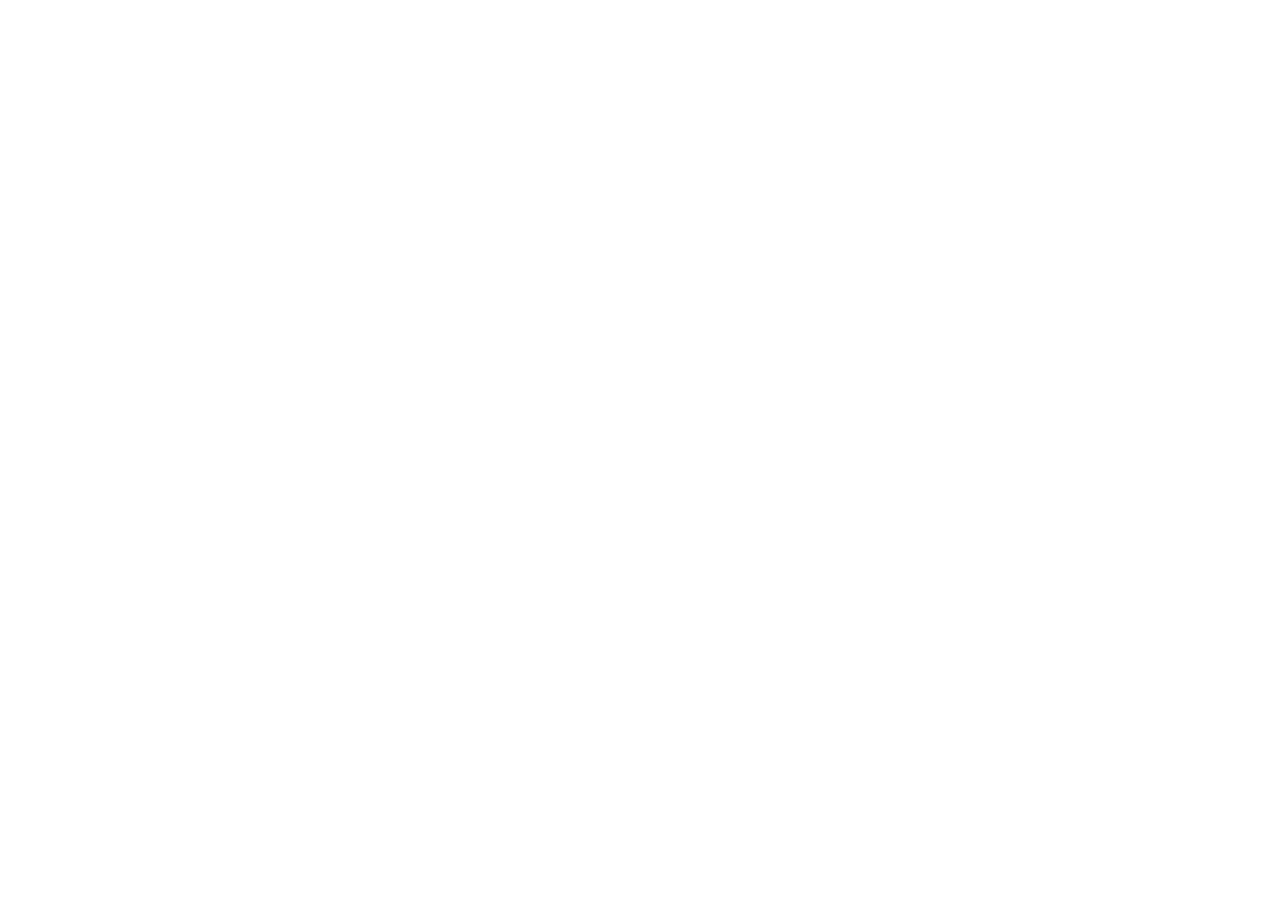
==== index.html @ 11cb733c "Initial commit" ====
<!doctype html>
<html lang="en">
  <head>
    <meta charset="UTF-8" />
    <meta name="viewport" content="width=device-width, initial-scale=1.0" />
    <title>Karthikesan Agencies - FMCG Distributor TR Pattinam-Karaikal</title>
    <meta name="description" content="Karthikesan Agencies - Trusted FMCG distributor in Tamil Nadu. Bovonto, soft drinks, water bottles, chips &amp; ghee wholesale supply.">
    <meta name="author" content="Karthikesan Agencies" />
    <link rel="icon" href="/favicon.svg" type="image/svg+xml" />
    
    <meta property="og:type" content="website" />
    <meta property="og:title" content="Karthikesan Agencies - FMCG Distributor TR Pattinam-Karaikal">
  <meta name="twitter:title" content="Karthikesan Agencies - FMCG Distributor TR Pattinam-Karaikal">
  <meta property="og:description" content="Karthikesan Agencies - Trusted FMCG distributor in Tamil Nadu. Bovonto, soft drinks, water bottles, chips &amp; ghee wholesale supply.">
  <meta name="twitter:description" content="Karthikesan Agencies - Trusted FMCG distributor in Tamil Nadu. Bovonto, soft drinks, water bottles, chips &amp; ghee wholesale supply.">
  <meta property="og:image" content="https://pub-bb2e103a32db4e198524a2e9ed8f35b4.r2.dev/fdd328a5-349e-4cf9-bf21-a97ecc5577e6/id-preview-b734f103--befd680b-06f1-46b5-8416-c0ca4fc99c81.lovable.app-1775969125852.png">
  <meta name="twitter:image" content="https://pub-bb2e103a32db4e198524a2e9ed8f35b4.r2.dev/fdd328a5-349e-4cf9-bf21-a97ecc5577e6/id-preview-b734f103--befd680b-06f1-46b5-8416-c0ca4fc99c81.lovable.app-1775969125852.png">
  <meta name="twitter:card" content="summary_large_image">
</head>

  <body>
    <div id="root"></div>
    <script type="module" src="/src/main.tsx"></script>
  </body>
</html>
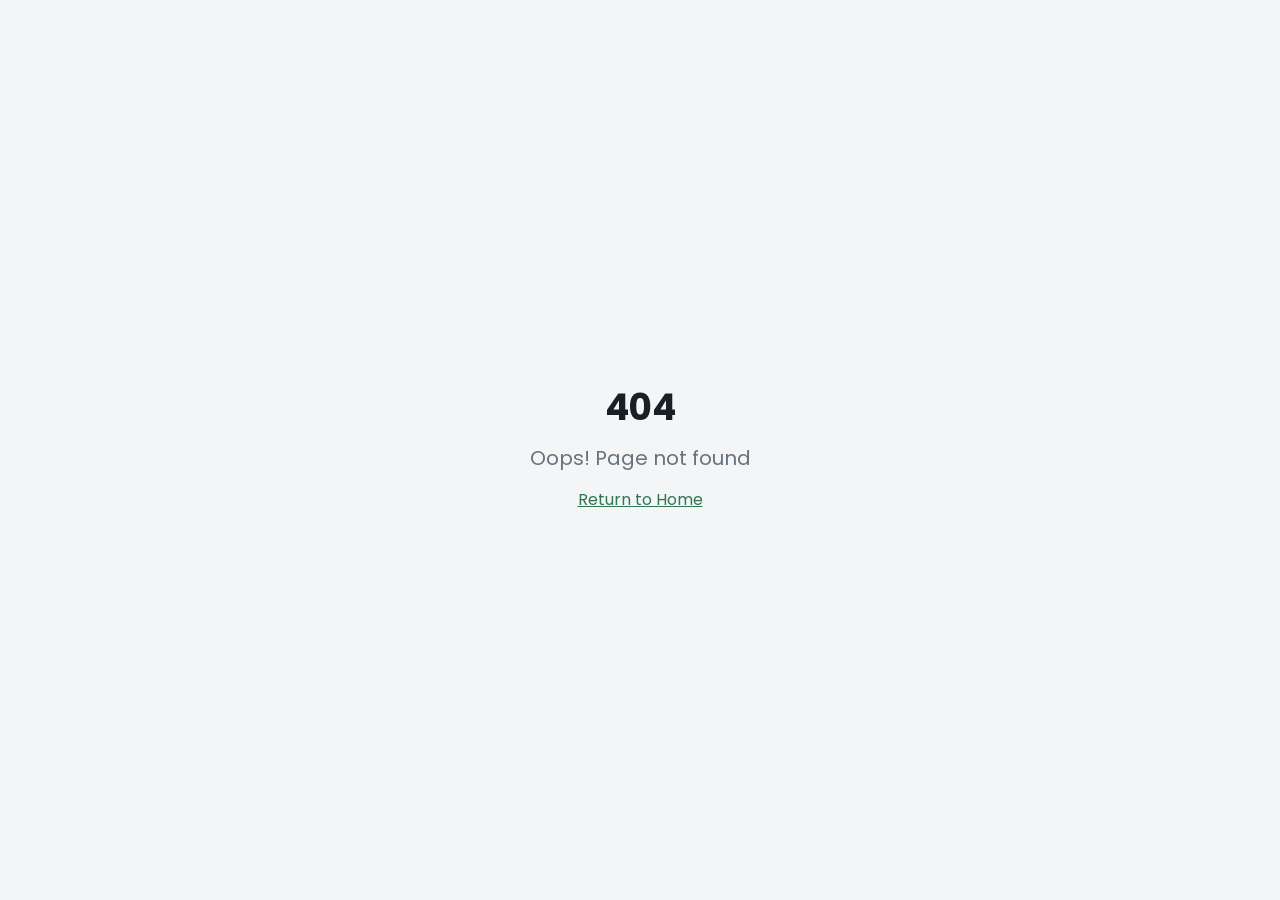
==== commit 0876d1a8: "Updates" ====
--- a/index.html
+++ b/index.html
@@ -1,25 +1,27 @@
-<!doctype html>
-<html lang="en">
-  <head>
-    <meta charset="UTF-8" />
-    <meta name="viewport" content="width=device-width, initial-scale=1.0" />
-    <title>Karthikesan Agencies - FMCG Distributor TR Pattinam-Karaikal</title>
-    <meta name="description" content="Karthikesan Agencies - Trusted FMCG distributor in Tamil Nadu. Bovonto, soft drinks, water bottles, chips &amp; ghee wholesale supply.">
-    <meta name="author" content="Karthikesan Agencies" />
-    <link rel="icon" href="/favicon.svg" type="image/svg+xml" />
-    
-    <meta property="og:type" content="website" />
-    <meta property="og:title" content="Karthikesan Agencies - FMCG Distributor TR Pattinam-Karaikal">
-  <meta name="twitter:title" content="Karthikesan Agencies - FMCG Distributor TR Pattinam-Karaikal">
-  <meta property="og:description" content="Karthikesan Agencies - Trusted FMCG distributor in Tamil Nadu. Bovonto, soft drinks, water bottles, chips &amp; ghee wholesale supply.">
-  <meta name="twitter:description" content="Karthikesan Agencies - Trusted FMCG distributor in Tamil Nadu. Bovonto, soft drinks, water bottles, chips &amp; ghee wholesale supply.">
-  <meta property="og:image" content="https://pub-bb2e103a32db4e198524a2e9ed8f35b4.r2.dev/fdd328a5-349e-4cf9-bf21-a97ecc5577e6/id-preview-b734f103--befd680b-06f1-46b5-8416-c0ca4fc99c81.lovable.app-1775969125852.png">
-  <meta name="twitter:image" content="https://pub-bb2e103a32db4e198524a2e9ed8f35b4.r2.dev/fdd328a5-349e-4cf9-bf21-a97ecc5577e6/id-preview-b734f103--befd680b-06f1-46b5-8416-c0ca4fc99c81.lovable.app-1775969125852.png">
-  <meta name="twitter:card" content="summary_large_image">
-</head>
-
-  <body>
-    <div id="root"></div>
-    <script type="module" src="/src/main.tsx"></script>
-  </body>
-</html>
+<!doctype html>
+<html lang="en">
+  <head>
+    <meta charset="UTF-8" />
+    <meta name="viewport" content="width=device-width, initial-scale=1.0" />
+    <title>Karthikesan Agencies - FMCG Distributor TR Pattinam-Karaikal</title>
+    <meta name="description" content="Karthikesan Agencies - Trusted FMCG distributor in Tamil Nadu. Bovonto, soft drinks, water bottles, chips &amp; ghee wholesale supply.">
+    <meta name="author" content="Karthikesan Agencies" />
+    <link rel="icon" href="/favicon.svg" type="image/svg+xml" />
+    
+    <meta property="og:type" content="website" />
+    <meta property="og:title" content="Karthikesan Agencies - FMCG Distributor TR Pattinam-Karaikal">
+  <meta name="twitter:title" content="Karthikesan Agencies - FMCG Distributor TR Pattinam-Karaikal">
+  <meta property="og:description" content="Karthikesan Agencies - Trusted FMCG distributor in Tamil Nadu. Bovonto, soft drinks, water bottles, chips &amp; ghee wholesale supply.">
+  <meta name="twitter:description" content="Karthikesan Agencies - Trusted FMCG distributor in Tamil Nadu. Bovonto, soft drinks, water bottles, chips &amp; ghee wholesale supply.">
+  <meta property="og:image" content="https://pub-bb2e103a32db4e198524a2e9ed8f35b4.r2.dev/fdd328a5-349e-4cf9-bf21-a97ecc5577e6/id-preview-b734f103--befd680b-06f1-46b5-8416-c0ca4fc99c81.lovable.app-1775969125852.png">
+  <meta name="twitter:image" content="https://pub-bb2e103a32db4e198524a2e9ed8f35b4.r2.dev/fdd328a5-349e-4cf9-bf21-a97ecc5577e6/id-preview-b734f103--befd680b-06f1-46b5-8416-c0ca4fc99c81.lovable.app-1775969125852.png">
+  <meta name="twitter:card" content="summary_large_image">
+  <script type="module" crossorigin src="/assets/index-CXniD3hO.js"></script>
+  <link rel="stylesheet" crossorigin href="/assets/index-Bxr31HHM.css">
+</head>
+
+  <body>
+    <div id="root"></div>+
+  </body>
+</html>
--- a/assets/index-Bxr31HHM.css
+++ b/assets/index-Bxr31HHM.css
@@ -0,0 +1 @@
+@import"https://fonts.googleapis.com/css2?family=Poppins:wght@400;500;600;700;800&display=swap";*,:before,:after{--tw-border-spacing-x: 0;--tw-border-spacing-y: 0;--tw-translate-x: 0;--tw-translate-y: 0;--tw-rotate: 0;--tw-skew-x: 0;--tw-skew-y: 0;--tw-scale-x: 1;--tw-scale-y: 1;--tw-pan-x: ;--tw-pan-y: ;--tw-pinch-zoom: ;--tw-scroll-snap-strictness: proximity;--tw-gradient-from-position: ;--tw-gradient-via-position: ;--tw-gradient-to-position: ;--tw-ordinal: ;--tw-slashed-zero: ;--tw-numeric-figure: ;--tw-numeric-spacing: ;--tw-numeric-fraction: ;--tw-ring-inset: ;--tw-ring-offset-width: 0px;--tw-ring-offset-color: #fff;--tw-ring-color: rgb(59 130 246 / .5);--tw-ring-offset-shadow: 0 0 #0000;--tw-ring-shadow: 0 0 #0000;--tw-shadow: 0 0 #0000;--tw-shadow-colored: 0 0 #0000;--tw-blur: ;--tw-brightness: ;--tw-contrast: ;--tw-grayscale: ;--tw-hue-rotate: ;--tw-invert: ;--tw-saturate: ;--tw-sepia: ;--tw-drop-shadow: ;--tw-backdrop-blur: ;--tw-backdrop-brightness: ;--tw-backdrop-contrast: ;--tw-backdrop-grayscale: ;--tw-backdrop-hue-rotate: ;--tw-backdrop-invert: ;--tw-backdrop-opacity: ;--tw-backdrop-saturate: ;--tw-backdrop-sepia: ;--tw-contain-size: ;--tw-contain-layout: ;--tw-contain-paint: ;--tw-contain-style: }::backdrop{--tw-border-spacing-x: 0;--tw-border-spacing-y: 0;--tw-translate-x: 0;--tw-translate-y: 0;--tw-rotate: 0;--tw-skew-x: 0;--tw-skew-y: 0;--tw-scale-x: 1;--tw-scale-y: 1;--tw-pan-x: ;--tw-pan-y: ;--tw-pinch-zoom: ;--tw-scroll-snap-strictness: proximity;--tw-gradient-from-position: ;--tw-gradient-via-position: ;--tw-gradient-to-position: ;--tw-ordinal: ;--tw-slashed-zero: ;--tw-numeric-figure: ;--tw-numeric-spacing: ;--tw-numeric-fraction: ;--tw-ring-inset: ;--tw-ring-offset-width: 0px;--tw-ring-offset-color: #fff;--tw-ring-color: rgb(59 130 246 / .5);--tw-ring-offset-shadow: 0 0 #0000;--tw-ring-shadow: 0 0 #0000;--tw-shadow: 0 0 #0000;--tw-shadow-colored: 0 0 #0000;--tw-blur: ;--tw-brightness: ;--tw-contrast: ;--tw-grayscale: ;--tw-hue-rotate: ;--tw-invert: ;--tw-saturate: ;--tw-sepia: ;--tw-drop-shadow: ;--tw-backdrop-blur: ;--tw-backdrop-brightness: ;--tw-backdrop-contrast: ;--tw-backdrop-grayscale: ;--tw-backdrop-hue-rotate: ;--tw-backdrop-invert: ;--tw-backdrop-opacity: ;--tw-backdrop-saturate: ;--tw-backdrop-sepia: ;--tw-contain-size: ;--tw-contain-layout: ;--tw-contain-paint: ;--tw-contain-style: }*,:before,:after{box-sizing:border-box;border-width:0;border-style:solid;border-color:#e5e7eb}:before,:after{--tw-content: ""}html,:host{line-height:1.5;-webkit-text-size-adjust:100%;-moz-tab-size:4;-o-tab-size:4;tab-size:4;font-family:Poppins,sans-serif;font-feature-settings:normal;font-variation-settings:normal;-webkit-tap-highlight-color:transparent}body{margin:0;line-height:inherit}hr{height:0;color:inherit;border-top-width:1px}abbr:where([title]){-webkit-text-decoration:underline dotted;text-decoration:underline dotted}h1,h2,h3,h4,h5,h6{font-size:inherit;font-weight:inherit}a{color:inherit;text-decoration:inherit}b,strong{font-weight:bolder}code,kbd,samp,pre{font-family:ui-monospace,SFMono-Regular,Menlo,Monaco,Consolas,Liberation Mono,Courier New,monospace;font-feature-settings:normal;font-variation-settings:normal;font-size:1em}small{font-size:80%}sub,sup{font-size:75%;line-height:0;position:relative;vertical-align:baseline}sub{bottom:-.25em}sup{top:-.5em}table{text-indent:0;border-color:inherit;border-collapse:collapse}button,input,optgroup,select,textarea{font-family:inherit;font-feature-settings:inherit;font-variation-settings:inherit;font-size:100%;font-weight:inherit;line-height:inherit;letter-spacing:inherit;color:inherit;margin:0;padding:0}button,select{text-transform:none}button,input:where([type=button]),input:where([type=reset]),input:where([type=submit]){-webkit-appearance:button;background-color:transparent;background-image:none}:-moz-focusring{outline:auto}:-moz-ui-invalid{box-shadow:none}progress{vertical-align:baseline}::-webkit-inner-spin-button,::-webkit-outer-spin-button{height:auto}[type=search]{-webkit-appearance:textfield;outline-offset:-2px}::-webkit-search-decoration{-webkit-appearance:none}::-webkit-file-upload-button{-webkit-appearance:button;font:inherit}summary{display:list-item}blockquote,dl,dd,h1,h2,h3,h4,h5,h6,hr,figure,p,pre{margin:0}fieldset{margin:0;padding:0}legend{padding:0}ol,ul,menu{list-style:none;margin:0;padding:0}dialog{padding:0}textarea{resize:vertical}input::-moz-placeholder,textarea::-moz-placeholder{opacity:1;color:#9ca3af}input::placeholder,textarea::placeholder{opacity:1;color:#9ca3af}button,[role=button]{cursor:pointer}:disabled{cursor:default}img,svg,video,canvas,audio,iframe,embed,object{display:block;vertical-align:middle}img,video{max-width:100%;height:auto}[hidden]:where(:not([hidden=until-found])){display:none}:root{--background: 0 0% 100%;--foreground: 210 20% 12%;--card: 0 0% 100%;--card-foreground: 210 20% 12%;--popover: 0 0% 100%;--popover-foreground: 210 20% 12%;--primary: 152 44% 32%;--primary-foreground: 0 0% 100%;--secondary: 210 16% 93%;--secondary-foreground: 210 20% 12%;--muted: 210 14% 96%;--muted-foreground: 210 10% 45%;--accent: 152 30% 94%;--accent-foreground: 152 44% 25%;--destructive: 0 84% 60%;--destructive-foreground: 0 0% 100%;--border: 210 14% 90%;--input: 210 14% 90%;--ring: 152 44% 32%;--radius: .75rem;--whatsapp: 142 70% 45%;--whatsapp-foreground: 0 0% 100%;--hero-gradient: linear-gradient(160deg, hsl(152 44% 28%), hsl(160 38% 18%));--sidebar-background: 0 0% 98%;--sidebar-foreground: 240 5.3% 26.1%;--sidebar-primary: 240 5.9% 10%;--sidebar-primary-foreground: 0 0% 98%;--sidebar-accent: 240 4.8% 95.9%;--sidebar-accent-foreground: 240 5.9% 10%;--sidebar-border: 220 13% 91%;--sidebar-ring: 217.2 91.2% 59.8%}*{border-color:hsl(var(--border))}body{background-color:hsl(var(--background));font-family:Poppins,sans-serif;color:hsl(var(--foreground));-webkit-font-smoothing:antialiased;-moz-osx-font-smoothing:grayscale}h1,h2,h3,h4,h5,h6{letter-spacing:-.025em}.container{width:100%;margin-right:auto;margin-left:auto;padding-right:2rem;padding-left:2rem}@media (min-width: 1400px){.container{max-width:1400px}}.sr-only{position:absolute;width:1px;height:1px;padding:0;margin:-1px;overflow:hidden;clip:rect(0,0,0,0);white-space:nowrap;border-width:0}.pointer-events-none{pointer-events:none}.pointer-events-auto{pointer-events:auto}.visible{visibility:visible}.invisible{visibility:hidden}.fixed{position:fixed}.absolute{position:absolute}.relative{position:relative}.inset-0{top:0;right:0;bottom:0;left:0}.inset-x-0{left:0;right:0}.inset-y-0{top:0;bottom:0}.-bottom-12{bottom:-3rem}.-left-12{left:-3rem}.-right-12{right:-3rem}.-top-12{top:-3rem}.bottom-0{bottom:0}.left-0{left:0}.left-1{left:.25rem}.left-1\/2{left:50%}.left-2{left:.5rem}.left-\[50\%\]{left:50%}.right-0{right:0}.right-1{right:.25rem}.right-2{right:.5rem}.right-3{right:.75rem}.right-4{right:1rem}.top-0{top:0}.top-1\.5{top:.375rem}.top-1\/2{top:50%}.top-2{top:.5rem}.top-3\.5{top:.875rem}.top-4{top:1rem}.top-\[1px\]{top:1px}.top-\[50\%\]{top:50%}.top-\[60\%\]{top:60%}.top-full{top:100%}.z-10{z-index:10}.z-20{z-index:20}.z-50{z-index:50}.z-\[100\]{z-index:100}.z-\[1\]{z-index:1}.-mx-1{margin-left:-.25rem;margin-right:-.25rem}.mx-2{margin-left:.5rem;margin-right:.5rem}.mx-3\.5{margin-left:.875rem;margin-right:.875rem}.mx-auto{margin-left:auto;margin-right:auto}.my-0\.5{margin-top:.125rem;margin-bottom:.125rem}.my-1{margin-top:.25rem;margin-bottom:.25rem}.-ml-4{margin-left:-1rem}.-mt-4{margin-top:-1rem}.mb-1{margin-bottom:.25rem}.mb-10{margin-bottom:2.5rem}.mb-12{margin-bottom:3rem}.mb-14{margin-bottom:3.5rem}.mb-16{margin-bottom:4rem}.mb-2{margin-bottom:.5rem}.mb-3{margin-bottom:.75rem}.mb-4{margin-bottom:1rem}.mb-5{margin-bottom:1.25rem}.mb-6{margin-bottom:1.5rem}.ml-1{margin-left:.25rem}.ml-auto{margin-left:auto}.mr-2{margin-right:.5rem}.mt-0\.5{margin-top:.125rem}.mt-1{margin-top:.25rem}.mt-1\.5{margin-top:.375rem}.mt-2{margin-top:.5rem}.mt-24{margin-top:6rem}.mt-3{margin-top:.75rem}.mt-4{margin-top:1rem}.mt-5{margin-top:1.25rem}.mt-auto{margin-top:auto}.block{display:block}.inline-block{display:inline-block}.flex{display:flex}.inline-flex{display:inline-flex}.table{display:table}.grid{display:grid}.hidden{display:none}.aspect-square{aspect-ratio:1 / 1}.aspect-video{aspect-ratio:16 / 9}.size-4{width:1rem;height:1rem}.h-1\.5{height:.375rem}.h-10{height:2.5rem}.h-11{height:2.75rem}.h-12{height:3rem}.h-14{height:3.5rem}.h-16{height:4rem}.h-2{height:.5rem}.h-2\.5{height:.625rem}.h-3{height:.75rem}.h-3\.5{height:.875rem}.h-4{height:1rem}.h-5{height:1.25rem}.h-6{height:1.5rem}.h-7{height:1.75rem}.h-8{height:2rem}.h-9{height:2.25rem}.h-\[1px\]{height:1px}.h-\[var\(--radix-navigation-menu-viewport-height\)\]{height:var(--radix-navigation-menu-viewport-height)}.h-\[var\(--radix-select-trigger-height\)\]{height:var(--radix-select-trigger-height)}.h-auto{height:auto}.h-full{height:100%}.h-px{height:1px}.h-svh{height:100svh}.max-h-96{max-height:24rem}.max-h-\[300px\]{max-height:300px}.max-h-screen{max-height:100vh}.min-h-0{min-height:0px}.min-h-\[300px\]{min-height:300px}.min-h-\[80px\]{min-height:80px}.min-h-screen{min-height:100vh}.min-h-svh{min-height:100svh}.w-0{width:0px}.w-1{width:.25rem}.w-10{width:2.5rem}.w-11{width:2.75rem}.w-14{width:3.5rem}.w-16{width:4rem}.w-2{width:.5rem}.w-2\.5{width:.625rem}.w-3{width:.75rem}.w-3\.5{width:.875rem}.w-3\/4{width:75%}.w-4{width:1rem}.w-5{width:1.25rem}.w-64{width:16rem}.w-7{width:1.75rem}.w-72{width:18rem}.w-8{width:2rem}.w-9{width:2.25rem}.w-\[--sidebar-width\]{width:var(--sidebar-width)}.w-\[100px\]{width:100px}.w-\[1px\]{width:1px}.w-auto{width:auto}.w-full{width:100%}.w-max{width:-moz-max-content;width:max-content}.w-px{width:1px}.min-w-0{min-width:0px}.min-w-5{min-width:1.25rem}.min-w-\[12rem\]{min-width:12rem}.min-w-\[8rem\]{min-width:8rem}.min-w-\[var\(--radix-select-trigger-width\)\]{min-width:var(--radix-select-trigger-width)}.max-w-2xl{max-width:42rem}.max-w-3xl{max-width:48rem}.max-w-4xl{max-width:56rem}.max-w-5xl{max-width:64rem}.max-w-6xl{max-width:72rem}.max-w-\[--skeleton-width\]{max-width:var(--skeleton-width)}.max-w-lg{max-width:32rem}.max-w-max{max-width:-moz-max-content;max-width:max-content}.flex-1{flex:1 1 0%}.flex-\[0_0_100\%\]{flex:0 0 100%}.shrink-0{flex-shrink:0}.grow{flex-grow:1}.grow-0{flex-grow:0}.basis-full{flex-basis:100%}.caption-bottom{caption-side:bottom}.border-collapse{border-collapse:collapse}.-translate-x-1\/2{--tw-translate-x: -50%;transform:translate(var(--tw-translate-x),var(--tw-translate-y)) rotate(var(--tw-rotate)) skew(var(--tw-skew-x)) skewY(var(--tw-skew-y)) scaleX(var(--tw-scale-x)) scaleY(var(--tw-scale-y))}.-translate-x-px{--tw-translate-x: -1px;transform:translate(var(--tw-translate-x),var(--tw-translate-y)) rotate(var(--tw-rotate)) skew(var(--tw-skew-x)) skewY(var(--tw-skew-y)) scaleX(var(--tw-scale-x)) scaleY(var(--tw-scale-y))}.-translate-y-1\/2{--tw-translate-y: -50%;transform:translate(var(--tw-translate-x),var(--tw-translate-y)) rotate(var(--tw-rotate)) skew(var(--tw-skew-x)) skewY(var(--tw-skew-y)) scaleX(var(--tw-scale-x)) scaleY(var(--tw-scale-y))}.translate-x-\[-50\%\]{--tw-translate-x: -50%;transform:translate(var(--tw-translate-x),var(--tw-translate-y)) rotate(var(--tw-rotate)) skew(var(--tw-skew-x)) skewY(var(--tw-skew-y)) scaleX(var(--tw-scale-x)) scaleY(var(--tw-scale-y))}.translate-x-px{--tw-translate-x: 1px;transform:translate(var(--tw-translate-x),var(--tw-translate-y)) rotate(var(--tw-rotate)) skew(var(--tw-skew-x)) skewY(var(--tw-skew-y)) scaleX(var(--tw-scale-x)) scaleY(var(--tw-scale-y))}.translate-y-\[-50\%\]{--tw-translate-y: -50%;transform:translate(var(--tw-translate-x),var(--tw-translate-y)) rotate(var(--tw-rotate)) skew(var(--tw-skew-x)) skewY(var(--tw-skew-y)) scaleX(var(--tw-scale-x)) scaleY(var(--tw-scale-y))}.rotate-45{--tw-rotate: 45deg;transform:translate(var(--tw-translate-x),var(--tw-translate-y)) rotate(var(--tw-rotate)) skew(var(--tw-skew-x)) skewY(var(--tw-skew-y)) scaleX(var(--tw-scale-x)) scaleY(var(--tw-scale-y))}.rotate-90{--tw-rotate: 90deg;transform:translate(var(--tw-translate-x),var(--tw-translate-y)) rotate(var(--tw-rotate)) skew(var(--tw-skew-x)) skewY(var(--tw-skew-y)) scaleX(var(--tw-scale-x)) scaleY(var(--tw-scale-y))}.scale-100{--tw-scale-x: 1;--tw-scale-y: 1;transform:translate(var(--tw-translate-x),var(--tw-translate-y)) rotate(var(--tw-rotate)) skew(var(--tw-skew-x)) skewY(var(--tw-skew-y)) scaleX(var(--tw-scale-x)) scaleY(var(--tw-scale-y))}.transform{transform:translate(var(--tw-translate-x),var(--tw-translate-y)) rotate(var(--tw-rotate)) skew(var(--tw-skew-x)) skewY(var(--tw-skew-y)) scaleX(var(--tw-scale-x)) scaleY(var(--tw-scale-y))}@keyframes pulse{50%{opacity:.5}}.animate-pulse{animation:pulse 2s cubic-bezier(.4,0,.6,1) infinite}.cursor-default{cursor:default}.cursor-pointer{cursor:pointer}.touch-none{touch-action:none}.select-none{-webkit-user-select:none;-moz-user-select:none;user-select:none}.list-none{list-style-type:none}.grid-cols-1{grid-template-columns:repeat(1,minmax(0,1fr))}.grid-cols-2{grid-template-columns:repeat(2,minmax(0,1fr))}.flex-row{flex-direction:row}.flex-col{flex-direction:column}.flex-col-reverse{flex-direction:column-reverse}.flex-wrap{flex-wrap:wrap}.items-start{align-items:flex-start}.items-end{align-items:flex-end}.items-center{align-items:center}.items-stretch{align-items:stretch}.justify-center{justify-content:center}.justify-between{justify-content:space-between}.gap-1{gap:.25rem}.gap-1\.5{gap:.375rem}.gap-10{gap:2.5rem}.gap-2{gap:.5rem}.gap-2\.5{gap:.625rem}.gap-3{gap:.75rem}.gap-4{gap:1rem}.gap-5{gap:1.25rem}.gap-6{gap:1.5rem}.gap-8{gap:2rem}.gap-x-6{-moz-column-gap:1.5rem;column-gap:1.5rem}.gap-y-3{row-gap:.75rem}.space-x-1>:not([hidden])~:not([hidden]){--tw-space-x-reverse: 0;margin-right:calc(.25rem * var(--tw-space-x-reverse));margin-left:calc(.25rem * calc(1 - var(--tw-space-x-reverse)))}.space-x-4>:not([hidden])~:not([hidden]){--tw-space-x-reverse: 0;margin-right:calc(1rem * var(--tw-space-x-reverse));margin-left:calc(1rem * calc(1 - var(--tw-space-x-reverse)))}.space-y-1>:not([hidden])~:not([hidden]){--tw-space-y-reverse: 0;margin-top:calc(.25rem * calc(1 - var(--tw-space-y-reverse)));margin-bottom:calc(.25rem * var(--tw-space-y-reverse))}.space-y-1\.5>:not([hidden])~:not([hidden]){--tw-space-y-reverse: 0;margin-top:calc(.375rem * calc(1 - var(--tw-space-y-reverse)));margin-bottom:calc(.375rem * var(--tw-space-y-reverse))}.space-y-2>:not([hidden])~:not([hidden]){--tw-space-y-reverse: 0;margin-top:calc(.5rem * calc(1 - var(--tw-space-y-reverse)));margin-bottom:calc(.5rem * var(--tw-space-y-reverse))}.space-y-24>:not([hidden])~:not([hidden]){--tw-space-y-reverse: 0;margin-top:calc(6rem * calc(1 - var(--tw-space-y-reverse)));margin-bottom:calc(6rem * var(--tw-space-y-reverse))}.space-y-3>:not([hidden])~:not([hidden]){--tw-space-y-reverse: 0;margin-top:calc(.75rem * calc(1 - var(--tw-space-y-reverse)));margin-bottom:calc(.75rem * var(--tw-space-y-reverse))}.space-y-4>:not([hidden])~:not([hidden]){--tw-space-y-reverse: 0;margin-top:calc(1rem * calc(1 - var(--tw-space-y-reverse)));margin-bottom:calc(1rem * var(--tw-space-y-reverse))}.space-y-5>:not([hidden])~:not([hidden]){--tw-space-y-reverse: 0;margin-top:calc(1.25rem * calc(1 - var(--tw-space-y-reverse)));margin-bottom:calc(1.25rem * var(--tw-space-y-reverse))}.space-y-7>:not([hidden])~:not([hidden]){--tw-space-y-reverse: 0;margin-top:calc(1.75rem * calc(1 - var(--tw-space-y-reverse)));margin-bottom:calc(1.75rem * var(--tw-space-y-reverse))}.space-y-8>:not([hidden])~:not([hidden]){--tw-space-y-reverse: 0;margin-top:calc(2rem * calc(1 - var(--tw-space-y-reverse)));margin-bottom:calc(2rem * var(--tw-space-y-reverse))}.overflow-auto{overflow:auto}.overflow-hidden{overflow:hidden}.overflow-y-auto{overflow-y:auto}.overflow-x-hidden{overflow-x:hidden}.whitespace-nowrap{white-space:nowrap}.break-words{overflow-wrap:break-word}.rounded-2xl{border-radius:1rem}.rounded-\[20px\]{border-radius:20px}.rounded-\[2px\]{border-radius:2px}.rounded-\[inherit\]{border-radius:inherit}.rounded-full{border-radius:9999px}.rounded-lg{border-radius:var(--radius)}.rounded-md{border-radius:calc(var(--radius) - 2px)}.rounded-sm{border-radius:calc(var(--radius) - 4px)}.rounded-xl{border-radius:.75rem}.rounded-t-\[10px\]{border-top-left-radius:10px;border-top-right-radius:10px}.rounded-tl-sm{border-top-left-radius:calc(var(--radius) - 4px)}.border{border-width:1px}.border-2{border-width:2px}.border-\[1\.5px\]{border-width:1.5px}.border-y{border-top-width:1px;border-bottom-width:1px}.border-b{border-bottom-width:1px}.border-l{border-left-width:1px}.border-r{border-right-width:1px}.border-t{border-top-width:1px}.border-dashed{border-style:dashed}.border-\[--color-border\]{border-color:var(--color-border)}.border-background\/10{border-color:hsl(var(--background) / .1)}.border-border\/50{border-color:hsl(var(--border) / .5)}.border-border\/60{border-color:hsl(var(--border) / .6)}.border-destructive{border-color:hsl(var(--destructive))}.border-destructive\/50{border-color:hsl(var(--destructive) / .5)}.border-input{border-color:hsl(var(--input))}.border-primary{border-color:hsl(var(--primary))}.border-sidebar-border{border-color:hsl(var(--sidebar-border))}.border-transparent{border-color:transparent}.border-l-transparent{border-left-color:transparent}.border-t-transparent{border-top-color:transparent}.bg-\[--color-bg\]{background-color:var(--color-bg)}.bg-accent{background-color:hsl(var(--accent))}.bg-accent\/40{background-color:hsl(var(--accent) / .4)}.bg-background{background-color:hsl(var(--background))}.bg-background\/80{background-color:hsl(var(--background) / .8)}.bg-background\/95{background-color:hsl(var(--background) / .95)}.bg-black\/80{background-color:#000c}.bg-border{background-color:hsl(var(--border))}.bg-card{background-color:hsl(var(--card))}.bg-destructive{background-color:hsl(var(--destructive))}.bg-foreground{background-color:hsl(var(--foreground))}.bg-foreground\/10{background-color:hsl(var(--foreground) / .1)}.bg-muted{background-color:hsl(var(--muted))}.bg-muted-foreground\/25{background-color:hsl(var(--muted-foreground) / .25)}.bg-muted\/30{background-color:hsl(var(--muted) / .3)}.bg-muted\/40{background-color:hsl(var(--muted) / .4)}.bg-muted\/50{background-color:hsl(var(--muted) / .5)}.bg-muted\/60{background-color:hsl(var(--muted) / .6)}.bg-popover{background-color:hsl(var(--popover))}.bg-primary{background-color:hsl(var(--primary))}.bg-secondary{background-color:hsl(var(--secondary))}.bg-sidebar{background-color:hsl(var(--sidebar-background))}.bg-sidebar-border{background-color:hsl(var(--sidebar-border))}.bg-transparent{background-color:transparent}.bg-whatsapp{background-color:hsl(var(--whatsapp))}.bg-white{--tw-bg-opacity: 1;background-color:rgb(255 255 255 / var(--tw-bg-opacity, 1))}.fill-current{fill:currentColor}.object-contain{-o-object-fit:contain;object-fit:contain}.p-0{padding:0}.p-1{padding:.25rem}.p-10{padding:2.5rem}.p-2{padding:.5rem}.p-3{padding:.75rem}.p-4{padding:1rem}.p-5{padding:1.25rem}.p-6{padding:1.5rem}.p-7{padding:1.75rem}.p-8{padding:2rem}.p-\[1px\]{padding:1px}.px-1{padding-left:.25rem;padding-right:.25rem}.px-2{padding-left:.5rem;padding-right:.5rem}.px-2\.5{padding-left:.625rem;padding-right:.625rem}.px-3{padding-left:.75rem;padding-right:.75rem}.px-4{padding-left:1rem;padding-right:1rem}.px-5{padding-left:1.25rem;padding-right:1.25rem}.px-6{padding-left:1.5rem;padding-right:1.5rem}.px-8{padding-left:2rem;padding-right:2rem}.py-0\.5{padding-top:.125rem;padding-bottom:.125rem}.py-1{padding-top:.25rem;padding-bottom:.25rem}.py-1\.5{padding-top:.375rem;padding-bottom:.375rem}.py-12{padding-top:3rem;padding-bottom:3rem}.py-2{padding-top:.5rem;padding-bottom:.5rem}.py-3{padding-top:.75rem;padding-bottom:.75rem}.py-4{padding-top:1rem;padding-bottom:1rem}.py-6{padding-top:1.5rem;padding-bottom:1.5rem}.pb-16{padding-bottom:4rem}.pb-3{padding-bottom:.75rem}.pb-4{padding-bottom:1rem}.pl-2\.5{padding-left:.625rem}.pl-4{padding-left:1rem}.pl-8{padding-left:2rem}.pr-2{padding-right:.5rem}.pr-2\.5{padding-right:.625rem}.pr-8{padding-right:2rem}.pt-0{padding-top:0}.pt-1{padding-top:.25rem}.pt-16{padding-top:4rem}.pt-2{padding-top:.5rem}.pt-3{padding-top:.75rem}.pt-4{padding-top:1rem}.pt-5{padding-top:1.25rem}.pt-6{padding-top:1.5rem}.text-left{text-align:left}.text-center{text-align:center}.align-middle{vertical-align:middle}.font-mono{font-family:ui-monospace,SFMono-Regular,Menlo,Monaco,Consolas,Liberation Mono,Courier New,monospace}.text-2xl{font-size:1.5rem;line-height:2rem}.text-3xl{font-size:1.875rem;line-height:2.25rem}.text-4xl{font-size:2.25rem;line-height:2.5rem}.text-\[0\.8rem\]{font-size:.8rem}.text-base{font-size:1rem;line-height:1.5rem}.text-lg{font-size:1.125rem;line-height:1.75rem}.text-sm{font-size:.875rem;line-height:1.25rem}.text-xl{font-size:1.25rem;line-height:1.75rem}.text-xs{font-size:.75rem;line-height:1rem}.font-bold{font-weight:700}.font-extrabold{font-weight:800}.font-medium{font-weight:500}.font-normal{font-weight:400}.font-semibold{font-weight:600}.uppercase{text-transform:uppercase}.tabular-nums{--tw-numeric-spacing: tabular-nums;font-variant-numeric:var(--tw-ordinal) var(--tw-slashed-zero) var(--tw-numeric-figure) var(--tw-numeric-spacing) var(--tw-numeric-fraction)}.leading-\[1\.05\]{line-height:1.05}.leading-none{line-height:1}.leading-relaxed{line-height:1.625}.leading-tight{line-height:1.25}.tracking-tight{letter-spacing:-.025em}.tracking-wide{letter-spacing:.025em}.tracking-wider{letter-spacing:.05em}.tracking-widest{letter-spacing:.1em}.text-accent-foreground{color:hsl(var(--accent-foreground))}.text-background{color:hsl(var(--background))}.text-card-foreground{color:hsl(var(--card-foreground))}.text-current{color:currentColor}.text-destructive{color:hsl(var(--destructive))}.text-destructive-foreground{color:hsl(var(--destructive-foreground))}.text-foreground{color:hsl(var(--foreground))}.text-foreground\/50{color:hsl(var(--foreground) / .5)}.text-foreground\/80{color:hsl(var(--foreground) / .8)}.text-muted-foreground{color:hsl(var(--muted-foreground))}.text-popover-foreground{color:hsl(var(--popover-foreground))}.text-primary{color:hsl(var(--primary))}.text-primary-foreground{color:hsl(var(--primary-foreground))}.text-secondary-foreground{color:hsl(var(--secondary-foreground))}.text-sidebar-foreground{color:hsl(var(--sidebar-foreground))}.text-sidebar-foreground\/70{color:hsl(var(--sidebar-foreground) / .7)}.underline{text-decoration-line:underline}.underline-offset-4{text-underline-offset:4px}.opacity-0{opacity:0}.opacity-100{opacity:1}.opacity-50{opacity:.5}.opacity-60{opacity:.6}.opacity-70{opacity:.7}.opacity-80{opacity:.8}.opacity-90{opacity:.9}.shadow-\[0_0_0_1px_hsl\(var\(--sidebar-border\)\)\]{--tw-shadow: 0 0 0 1px hsl(var(--sidebar-border));--tw-shadow-colored: 0 0 0 1px var(--tw-shadow-color);box-shadow:var(--tw-ring-offset-shadow, 0 0 #0000),var(--tw-ring-shadow, 0 0 #0000),var(--tw-shadow)}.shadow-\[0_10px_30px_rgba\(0\,0\,0\,0\.04\)\]{--tw-shadow: 0 10px 30px rgba(0,0,0,.04);--tw-shadow-colored: 0 10px 30px var(--tw-shadow-color);box-shadow:var(--tw-ring-offset-shadow, 0 0 #0000),var(--tw-ring-shadow, 0 0 #0000),var(--tw-shadow)}.shadow-\[0_10px_30px_rgba\(0\,0\,0\,0\.05\)\]{--tw-shadow: 0 10px 30px rgba(0,0,0,.05);--tw-shadow-colored: 0 10px 30px var(--tw-shadow-color);box-shadow:var(--tw-ring-offset-shadow, 0 0 #0000),var(--tw-ring-shadow, 0 0 #0000),var(--tw-shadow)}.shadow-\[0_12px_40px_-8px_rgba\(0\,0\,0\,0\.12\)\]{--tw-shadow: 0 12px 40px -8px rgba(0,0,0,.12);--tw-shadow-colored: 0 12px 40px -8px var(--tw-shadow-color);box-shadow:var(--tw-ring-offset-shadow, 0 0 #0000),var(--tw-ring-shadow, 0 0 #0000),var(--tw-shadow)}.shadow-lg{--tw-shadow: 0 10px 15px -3px rgb(0 0 0 / .1), 0 4px 6px -4px rgb(0 0 0 / .1);--tw-shadow-colored: 0 10px 15px -3px var(--tw-shadow-color), 0 4px 6px -4px var(--tw-shadow-color);box-shadow:var(--tw-ring-offset-shadow, 0 0 #0000),var(--tw-ring-shadow, 0 0 #0000),var(--tw-shadow)}.shadow-md{--tw-shadow: 0 4px 6px -1px rgb(0 0 0 / .1), 0 2px 4px -2px rgb(0 0 0 / .1);--tw-shadow-colored: 0 4px 6px -1px var(--tw-shadow-color), 0 2px 4px -2px var(--tw-shadow-color);box-shadow:var(--tw-ring-offset-shadow, 0 0 #0000),var(--tw-ring-shadow, 0 0 #0000),var(--tw-shadow)}.shadow-none{--tw-shadow: 0 0 #0000;--tw-shadow-colored: 0 0 #0000;box-shadow:var(--tw-ring-offset-shadow, 0 0 #0000),var(--tw-ring-shadow, 0 0 #0000),var(--tw-shadow)}.shadow-sm{--tw-shadow: 0 1px 2px 0 rgb(0 0 0 / .05);--tw-shadow-colored: 0 1px 2px 0 var(--tw-shadow-color);box-shadow:var(--tw-ring-offset-shadow, 0 0 #0000),var(--tw-ring-shadow, 0 0 #0000),var(--tw-shadow)}.shadow-xl{--tw-shadow: 0 20px 25px -5px rgb(0 0 0 / .1), 0 8px 10px -6px rgb(0 0 0 / .1);--tw-shadow-colored: 0 20px 25px -5px var(--tw-shadow-color), 0 8px 10px -6px var(--tw-shadow-color);box-shadow:var(--tw-ring-offset-shadow, 0 0 #0000),var(--tw-ring-shadow, 0 0 #0000),var(--tw-shadow)}.outline-none{outline:2px solid transparent;outline-offset:2px}.outline{outline-style:solid}.ring-0{--tw-ring-offset-shadow: var(--tw-ring-inset) 0 0 0 var(--tw-ring-offset-width) var(--tw-ring-offset-color);--tw-ring-shadow: var(--tw-ring-inset) 0 0 0 calc(0px + var(--tw-ring-offset-width)) var(--tw-ring-color);box-shadow:var(--tw-ring-offset-shadow),var(--tw-ring-shadow),var(--tw-shadow, 0 0 #0000)}.ring-1{--tw-ring-offset-shadow: var(--tw-ring-inset) 0 0 0 var(--tw-ring-offset-width) var(--tw-ring-offset-color);--tw-ring-shadow: var(--tw-ring-inset) 0 0 0 calc(1px + var(--tw-ring-offset-width)) var(--tw-ring-color);box-shadow:var(--tw-ring-offset-shadow),var(--tw-ring-shadow),var(--tw-shadow, 0 0 #0000)}.ring-2{--tw-ring-offset-shadow: var(--tw-ring-inset) 0 0 0 var(--tw-ring-offset-width) var(--tw-ring-offset-color);--tw-ring-shadow: var(--tw-ring-inset) 0 0 0 calc(2px + var(--tw-ring-offset-width)) var(--tw-ring-color);box-shadow:var(--tw-ring-offset-shadow),var(--tw-ring-shadow),var(--tw-shadow, 0 0 #0000)}.ring-border\/40{--tw-ring-color: hsl(var(--border) / .4)}.ring-ring{--tw-ring-color: hsl(var(--ring))}.ring-sidebar-ring{--tw-ring-color: hsl(var(--sidebar-ring))}.ring-offset-background{--tw-ring-offset-color: hsl(var(--background))}.blur-md{--tw-blur: blur(12px);filter:var(--tw-blur) var(--tw-brightness) var(--tw-contrast) var(--tw-grayscale) var(--tw-hue-rotate) var(--tw-invert) var(--tw-saturate) var(--tw-sepia) var(--tw-drop-shadow)}.filter{filter:var(--tw-blur) var(--tw-brightness) var(--tw-contrast) var(--tw-grayscale) var(--tw-hue-rotate) var(--tw-invert) var(--tw-saturate) var(--tw-sepia) var(--tw-drop-shadow)}.backdrop-blur-md{--tw-backdrop-blur: blur(12px);-webkit-backdrop-filter:var(--tw-backdrop-blur) var(--tw-backdrop-brightness) var(--tw-backdrop-contrast) var(--tw-backdrop-grayscale) var(--tw-backdrop-hue-rotate) var(--tw-backdrop-invert) var(--tw-backdrop-opacity) var(--tw-backdrop-saturate) var(--tw-backdrop-sepia);backdrop-filter:var(--tw-backdrop-blur) var(--tw-backdrop-brightness) var(--tw-backdrop-contrast) var(--tw-backdrop-grayscale) var(--tw-backdrop-hue-rotate) var(--tw-backdrop-invert) var(--tw-backdrop-opacity) var(--tw-backdrop-saturate) var(--tw-backdrop-sepia)}.backdrop-blur-sm{--tw-backdrop-blur: blur(4px);-webkit-backdrop-filter:var(--tw-backdrop-blur) var(--tw-backdrop-brightness) var(--tw-backdrop-contrast) var(--tw-backdrop-grayscale) var(--tw-backdrop-hue-rotate) var(--tw-backdrop-invert) var(--tw-backdrop-opacity) var(--tw-backdrop-saturate) var(--tw-backdrop-sepia);backdrop-filter:var(--tw-backdrop-blur) var(--tw-backdrop-brightness) var(--tw-backdrop-contrast) var(--tw-backdrop-grayscale) var(--tw-backdrop-hue-rotate) var(--tw-backdrop-invert) var(--tw-backdrop-opacity) var(--tw-backdrop-saturate) var(--tw-backdrop-sepia)}.transition{transition-property:color,background-color,border-color,text-decoration-color,fill,stroke,opacity,box-shadow,transform,filter,-webkit-backdrop-filter;transition-property:color,background-color,border-color,text-decoration-color,fill,stroke,opacity,box-shadow,transform,filter,backdrop-filter;transition-property:color,background-color,border-color,text-decoration-color,fill,stroke,opacity,box-shadow,transform,filter,backdrop-filter,-webkit-backdrop-filter;transition-timing-function:cubic-bezier(.4,0,.2,1);transition-duration:.15s}.transition-\[left\,right\,width\]{transition-property:left,right,width;transition-timing-function:cubic-bezier(.4,0,.2,1);transition-duration:.15s}.transition-\[margin\,opa\]{transition-property:margin,opa;transition-timing-function:cubic-bezier(.4,0,.2,1);transition-duration:.15s}.transition-\[width\,height\,padding\]{transition-property:width,height,padding;transition-timing-function:cubic-bezier(.4,0,.2,1);transition-duration:.15s}.transition-\[width\]{transition-property:width;transition-timing-function:cubic-bezier(.4,0,.2,1);transition-duration:.15s}.transition-all{transition-property:all;transition-timing-function:cubic-bezier(.4,0,.2,1);transition-duration:.15s}.transition-colors{transition-property:color,background-color,border-color,text-decoration-color,fill,stroke;transition-timing-function:cubic-bezier(.4,0,.2,1);transition-duration:.15s}.transition-opacity{transition-property:opacity;transition-timing-function:cubic-bezier(.4,0,.2,1);transition-duration:.15s}.transition-shadow{transition-property:box-shadow;transition-timing-function:cubic-bezier(.4,0,.2,1);transition-duration:.15s}.transition-transform{transition-property:transform;transition-timing-function:cubic-bezier(.4,0,.2,1);transition-duration:.15s}.duration-1000{transition-duration:1s}.duration-200{transition-duration:.2s}.duration-300{transition-duration:.3s}.duration-500{transition-duration:.5s}.duration-700{transition-duration:.7s}.ease-in-out{transition-timing-function:cubic-bezier(.4,0,.2,1)}.ease-linear{transition-timing-function:linear}.ease-out{transition-timing-function:cubic-bezier(0,0,.2,1)}@keyframes enter{0%{opacity:var(--tw-enter-opacity, 1);transform:translate3d(var(--tw-enter-translate-x, 0),var(--tw-enter-translate-y, 0),0) scale3d(var(--tw-enter-scale, 1),var(--tw-enter-scale, 1),var(--tw-enter-scale, 1)) rotate(var(--tw-enter-rotate, 0))}}@keyframes exit{to{opacity:var(--tw-exit-opacity, 1);transform:translate3d(var(--tw-exit-translate-x, 0),var(--tw-exit-translate-y, 0),0) scale3d(var(--tw-exit-scale, 1),var(--tw-exit-scale, 1),var(--tw-exit-scale, 1)) rotate(var(--tw-exit-rotate, 0))}}.animate-in{animation-name:enter;animation-duration:.15s;--tw-enter-opacity: initial;--tw-enter-scale: initial;--tw-enter-rotate: initial;--tw-enter-translate-x: initial;--tw-enter-translate-y: initial}.fade-in-0{--tw-enter-opacity: 0}.fade-in-80{--tw-enter-opacity: .8}.zoom-in-95{--tw-enter-scale: .95}.duration-1000{animation-duration:1s}.duration-200{animation-duration:.2s}.duration-300{animation-duration:.3s}.duration-500{animation-duration:.5s}.duration-700{animation-duration:.7s}.ease-in-out{animation-timing-function:cubic-bezier(.4,0,.2,1)}.ease-linear{animation-timing-function:linear}.ease-out{animation-timing-function:cubic-bezier(0,0,.2,1)}.text-gradient{-webkit-background-clip:text;background-clip:text;color:transparent;background-image:var(--hero-gradient)}.section-padding{padding-top:5rem;padding-bottom:5rem}@media (min-width: 768px){.section-padding{padding-top:7rem;padding-bottom:7rem}}.card-premium{border-radius:1rem;border-width:1px;background-color:hsl(var(--card));--tw-shadow: 0 1px 2px 0 rgb(0 0 0 / .05);--tw-shadow-colored: 0 1px 2px 0 var(--tw-shadow-color);box-shadow:var(--tw-ring-offset-shadow, 0 0 #0000),var(--tw-ring-shadow, 0 0 #0000),var(--tw-shadow);transition-property:all;transition-timing-function:cubic-bezier(.4,0,.2,1);transition-duration:.3s;animation-duration:.3s}.card-premium:hover{--tw-translate-y: -.25rem;transform:translate(var(--tw-translate-x),var(--tw-translate-y)) rotate(var(--tw-rotate)) skew(var(--tw-skew-x)) skewY(var(--tw-skew-y)) scaleX(var(--tw-scale-x)) scaleY(var(--tw-scale-y));--tw-shadow: 0 10px 15px -3px rgb(0 0 0 / .1), 0 4px 6px -4px rgb(0 0 0 / .1);--tw-shadow-colored: 0 10px 15px -3px var(--tw-shadow-color), 0 4px 6px -4px var(--tw-shadow-color);box-shadow:var(--tw-ring-offset-shadow, 0 0 #0000),var(--tw-ring-shadow, 0 0 #0000),var(--tw-shadow)}.\[grid-template-columns\:repeat\(auto-fit\,minmax\(min\(100\%\,14rem\)\,1fr\)\)\]{grid-template-columns:repeat(auto-fit,minmax(min(100%,14rem),1fr))}.file\:border-0::file-selector-button{border-width:0px}.file\:bg-transparent::file-selector-button{background-color:transparent}.file\:text-sm::file-selector-button{font-size:.875rem;line-height:1.25rem}.file\:font-medium::file-selector-button{font-weight:500}.file\:text-foreground::file-selector-button{color:hsl(var(--foreground))}.placeholder\:text-muted-foreground::-moz-placeholder{color:hsl(var(--muted-foreground))}.placeholder\:text-muted-foreground::placeholder{color:hsl(var(--muted-foreground))}.after\:absolute:after{content:var(--tw-content);position:absolute}.after\:-inset-2:after{content:var(--tw-content);top:-.5rem;right:-.5rem;bottom:-.5rem;left:-.5rem}.after\:inset-y-0:after{content:var(--tw-content);top:0;bottom:0}.after\:left-1\/2:after{content:var(--tw-content);left:50%}.after\:w-1:after{content:var(--tw-content);width:.25rem}.after\:w-\[2px\]:after{content:var(--tw-content);width:2px}.after\:-translate-x-1\/2:after{content:var(--tw-content);--tw-translate-x: -50%;transform:translate(var(--tw-translate-x),var(--tw-translate-y)) rotate(var(--tw-rotate)) skew(var(--tw-skew-x)) skewY(var(--tw-skew-y)) scaleX(var(--tw-scale-x)) scaleY(var(--tw-scale-y))}.first\:rounded-l-md:first-child{border-top-left-radius:calc(var(--radius) - 2px);border-bottom-left-radius:calc(var(--radius) - 2px)}.first\:border-l:first-child{border-left-width:1px}.last\:rounded-r-md:last-child{border-top-right-radius:calc(var(--radius) - 2px);border-bottom-right-radius:calc(var(--radius) - 2px)}.focus-within\:relative:focus-within{position:relative}.focus-within\:z-20:focus-within{z-index:20}.hover\:-translate-y-0\.5:hover{--tw-translate-y: -.125rem;transform:translate(var(--tw-translate-x),var(--tw-translate-y)) rotate(var(--tw-rotate)) skew(var(--tw-skew-x)) skewY(var(--tw-skew-y)) scaleX(var(--tw-scale-x)) scaleY(var(--tw-scale-y))}.hover\:-translate-y-1:hover{--tw-translate-y: -.25rem;transform:translate(var(--tw-translate-x),var(--tw-translate-y)) rotate(var(--tw-rotate)) skew(var(--tw-skew-x)) skewY(var(--tw-skew-y)) scaleX(var(--tw-scale-x)) scaleY(var(--tw-scale-y))}.hover\:-translate-y-2:hover{--tw-translate-y: -.5rem;transform:translate(var(--tw-translate-x),var(--tw-translate-y)) rotate(var(--tw-rotate)) skew(var(--tw-skew-x)) skewY(var(--tw-skew-y)) scaleX(var(--tw-scale-x)) scaleY(var(--tw-scale-y))}.hover\:scale-105:hover{--tw-scale-x: 1.05;--tw-scale-y: 1.05;transform:translate(var(--tw-translate-x),var(--tw-translate-y)) rotate(var(--tw-rotate)) skew(var(--tw-skew-x)) skewY(var(--tw-skew-y)) scaleX(var(--tw-scale-x)) scaleY(var(--tw-scale-y))}.hover\:border-primary:hover{border-color:hsl(var(--primary))}.hover\:bg-accent:hover{background-color:hsl(var(--accent))}.hover\:bg-destructive\/80:hover{background-color:hsl(var(--destructive) / .8)}.hover\:bg-destructive\/90:hover{background-color:hsl(var(--destructive) / .9)}.hover\:bg-muted:hover{background-color:hsl(var(--muted))}.hover\:bg-muted-foreground\/45:hover{background-color:hsl(var(--muted-foreground) / .45)}.hover\:bg-muted\/50:hover{background-color:hsl(var(--muted) / .5)}.hover\:bg-primary:hover{background-color:hsl(var(--primary))}.hover\:bg-primary\/80:hover{background-color:hsl(var(--primary) / .8)}.hover\:bg-primary\/90:hover{background-color:hsl(var(--primary) / .9)}.hover\:bg-secondary:hover{background-color:hsl(var(--secondary))}.hover\:bg-secondary\/80:hover{background-color:hsl(var(--secondary) / .8)}.hover\:bg-sidebar-accent:hover{background-color:hsl(var(--sidebar-accent))}.hover\:bg-whatsapp\/90:hover{background-color:hsl(var(--whatsapp) / .9)}.hover\:text-accent-foreground:hover{color:hsl(var(--accent-foreground))}.hover\:text-foreground:hover{color:hsl(var(--foreground))}.hover\:text-muted-foreground:hover{color:hsl(var(--muted-foreground))}.hover\:text-primary:hover{color:hsl(var(--primary))}.hover\:text-primary-foreground:hover{color:hsl(var(--primary-foreground))}.hover\:text-primary\/90:hover{color:hsl(var(--primary) / .9)}.hover\:text-sidebar-accent-foreground:hover{color:hsl(var(--sidebar-accent-foreground))}.hover\:underline:hover{text-decoration-line:underline}.hover\:opacity-100:hover{opacity:1}.hover\:opacity-80:hover{opacity:.8}.hover\:opacity-90:hover{opacity:.9}.hover\:shadow-\[0_0_0_1px_hsl\(var\(--sidebar-accent\)\)\]:hover{--tw-shadow: 0 0 0 1px hsl(var(--sidebar-accent));--tw-shadow-colored: 0 0 0 1px var(--tw-shadow-color);box-shadow:var(--tw-ring-offset-shadow, 0 0 #0000),var(--tw-ring-shadow, 0 0 #0000),var(--tw-shadow)}.hover\:shadow-\[0_10px_30px_rgba\(0\,0\,0\,0\.08\)\]:hover{--tw-shadow: 0 10px 30px rgba(0,0,0,.08);--tw-shadow-colored: 0 10px 30px var(--tw-shadow-color);box-shadow:var(--tw-ring-offset-shadow, 0 0 #0000),var(--tw-ring-shadow, 0 0 #0000),var(--tw-shadow)}.hover\:shadow-\[0_15px_40px_rgba\(0\,0\,0\,0\.12\)\]:hover{--tw-shadow: 0 15px 40px rgba(0,0,0,.12);--tw-shadow-colored: 0 15px 40px var(--tw-shadow-color);box-shadow:var(--tw-ring-offset-shadow, 0 0 #0000),var(--tw-ring-shadow, 0 0 #0000),var(--tw-shadow)}.hover\:shadow-\[0_20px_50px_rgba\(0\,0\,0\,0\.08\)\]:hover{--tw-shadow: 0 20px 50px rgba(0,0,0,.08);--tw-shadow-colored: 0 20px 50px var(--tw-shadow-color);box-shadow:var(--tw-ring-offset-shadow, 0 0 #0000),var(--tw-ring-shadow, 0 0 #0000),var(--tw-shadow)}.hover\:shadow-xl:hover{--tw-shadow: 0 20px 25px -5px rgb(0 0 0 / .1), 0 8px 10px -6px rgb(0 0 0 / .1);--tw-shadow-colored: 0 20px 25px -5px var(--tw-shadow-color), 0 8px 10px -6px var(--tw-shadow-color);box-shadow:var(--tw-ring-offset-shadow, 0 0 #0000),var(--tw-ring-shadow, 0 0 #0000),var(--tw-shadow)}.hover\:after\:bg-sidebar-border:hover:after{content:var(--tw-content);background-color:hsl(var(--sidebar-border))}.focus\:bg-accent:focus{background-color:hsl(var(--accent))}.focus\:bg-primary:focus{background-color:hsl(var(--primary))}.focus\:text-accent-foreground:focus{color:hsl(var(--accent-foreground))}.focus\:text-primary-foreground:focus{color:hsl(var(--primary-foreground))}.focus\:opacity-100:focus{opacity:1}.focus\:outline-none:focus{outline:2px solid transparent;outline-offset:2px}.focus\:ring-2:focus{--tw-ring-offset-shadow: var(--tw-ring-inset) 0 0 0 var(--tw-ring-offset-width) var(--tw-ring-offset-color);--tw-ring-shadow: var(--tw-ring-inset) 0 0 0 calc(2px + var(--tw-ring-offset-width)) var(--tw-ring-color);box-shadow:var(--tw-ring-offset-shadow),var(--tw-ring-shadow),var(--tw-shadow, 0 0 #0000)}.focus\:ring-ring:focus{--tw-ring-color: hsl(var(--ring))}.focus\:ring-offset-2:focus{--tw-ring-offset-width: 2px}.focus-visible\:outline-none:focus-visible{outline:2px solid transparent;outline-offset:2px}.focus-visible\:ring-1:focus-visible{--tw-ring-offset-shadow: var(--tw-ring-inset) 0 0 0 var(--tw-ring-offset-width) var(--tw-ring-offset-color);--tw-ring-shadow: var(--tw-ring-inset) 0 0 0 calc(1px + var(--tw-ring-offset-width)) var(--tw-ring-color);box-shadow:var(--tw-ring-offset-shadow),var(--tw-ring-shadow),var(--tw-shadow, 0 0 #0000)}.focus-visible\:ring-2:focus-visible{--tw-ring-offset-shadow: var(--tw-ring-inset) 0 0 0 var(--tw-ring-offset-width) var(--tw-ring-offset-color);--tw-ring-shadow: var(--tw-ring-inset) 0 0 0 calc(2px + var(--tw-ring-offset-width)) var(--tw-ring-color);box-shadow:var(--tw-ring-offset-shadow),var(--tw-ring-shadow),var(--tw-shadow, 0 0 #0000)}.focus-visible\:ring-primary:focus-visible{--tw-ring-color: hsl(var(--primary))}.focus-visible\:ring-ring:focus-visible{--tw-ring-color: hsl(var(--ring))}.focus-visible\:ring-sidebar-ring:focus-visible{--tw-ring-color: hsl(var(--sidebar-ring))}.focus-visible\:ring-offset-1:focus-visible{--tw-ring-offset-width: 1px}.focus-visible\:ring-offset-2:focus-visible{--tw-ring-offset-width: 2px}.focus-visible\:ring-offset-background:focus-visible{--tw-ring-offset-color: hsl(var(--background))}.active\:bg-sidebar-accent:active{background-color:hsl(var(--sidebar-accent))}.active\:text-sidebar-accent-foreground:active{color:hsl(var(--sidebar-accent-foreground))}.disabled\:pointer-events-none:disabled{pointer-events:none}.disabled\:cursor-not-allowed:disabled{cursor:not-allowed}.disabled\:opacity-50:disabled{opacity:.5}.group\/menu-item:focus-within .group-focus-within\/menu-item\:opacity-100{opacity:1}.group:hover .group-hover\:scale-110{--tw-scale-x: 1.1;--tw-scale-y: 1.1;transform:translate(var(--tw-translate-x),var(--tw-translate-y)) rotate(var(--tw-rotate)) skew(var(--tw-skew-x)) skewY(var(--tw-skew-y)) scaleX(var(--tw-scale-x)) scaleY(var(--tw-scale-y))}.group:hover .group-hover\:bg-primary-foreground\/15{background-color:hsl(var(--primary-foreground) / .15)}.group:hover .group-hover\:text-primary-foreground{color:hsl(var(--primary-foreground))}.group\/menu-item:hover .group-hover\/menu-item\:opacity-100,.group:hover .group-hover\:opacity-100{opacity:1}.group.destructive .group-\[\.destructive\]\:border-muted\/40{border-color:hsl(var(--muted) / .4)}.group.toaster .group-\[\.toaster\]\:border-border{border-color:hsl(var(--border))}.group.toast .group-\[\.toast\]\:bg-muted{background-color:hsl(var(--muted))}.group.toast .group-\[\.toast\]\:bg-primary{background-color:hsl(var(--primary))}.group.toaster .group-\[\.toaster\]\:bg-background{background-color:hsl(var(--background))}.group.destructive .group-\[\.destructive\]\:text-red-300{--tw-text-opacity: 1;color:rgb(252 165 165 / var(--tw-text-opacity, 1))}.group.toast .group-\[\.toast\]\:text-muted-foreground{color:hsl(var(--muted-foreground))}.group.toast .group-\[\.toast\]\:text-primary-foreground{color:hsl(var(--primary-foreground))}.group.toaster .group-\[\.toaster\]\:text-foreground{color:hsl(var(--foreground))}.group.toaster .group-\[\.toaster\]\:shadow-lg{--tw-shadow: 0 10px 15px -3px rgb(0 0 0 / .1), 0 4px 6px -4px rgb(0 0 0 / .1);--tw-shadow-colored: 0 10px 15px -3px var(--tw-shadow-color), 0 4px 6px -4px var(--tw-shadow-color);box-shadow:var(--tw-ring-offset-shadow, 0 0 #0000),var(--tw-ring-shadow, 0 0 #0000),var(--tw-shadow)}.group.destructive .group-\[\.destructive\]\:hover\:border-destructive\/30:hover{border-color:hsl(var(--destructive) / .3)}.group.destructive .group-\[\.destructive\]\:hover\:bg-destructive:hover{background-color:hsl(var(--destructive))}.group.destructive .group-\[\.destructive\]\:hover\:text-destructive-foreground:hover{color:hsl(var(--destructive-foreground))}.group.destructive .group-\[\.destructive\]\:hover\:text-red-50:hover{--tw-text-opacity: 1;color:rgb(254 242 242 / var(--tw-text-opacity, 1))}.group.destructive .group-\[\.destructive\]\:focus\:ring-destructive:focus{--tw-ring-color: hsl(var(--destructive))}.group.destructive .group-\[\.destructive\]\:focus\:ring-red-400:focus{--tw-ring-opacity: 1;--tw-ring-color: rgb(248 113 113 / var(--tw-ring-opacity, 1))}.group.destructive .group-\[\.destructive\]\:focus\:ring-offset-red-600:focus{--tw-ring-offset-color: #dc2626}.peer\/menu-button:hover~.peer-hover\/menu-button\:text-sidebar-accent-foreground{color:hsl(var(--sidebar-accent-foreground))}.peer:disabled~.peer-disabled\:cursor-not-allowed{cursor:not-allowed}.peer:disabled~.peer-disabled\:opacity-70{opacity:.7}.has-\[\[data-variant\=inset\]\]\:bg-sidebar:has([data-variant=inset]){background-color:hsl(var(--sidebar-background))}.has-\[\:disabled\]\:opacity-50:has(:disabled){opacity:.5}.group\/menu-item:has([data-sidebar=menu-action]) .group-has-\[\[data-sidebar\=menu-action\]\]\/menu-item\:pr-8{padding-right:2rem}.aria-disabled\:pointer-events-none[aria-disabled=true]{pointer-events:none}.aria-disabled\:opacity-50[aria-disabled=true]{opacity:.5}.aria-selected\:bg-accent[aria-selected=true]{background-color:hsl(var(--accent))}.aria-selected\:bg-accent\/50[aria-selected=true]{background-color:hsl(var(--accent) / .5)}.aria-selected\:text-accent-foreground[aria-selected=true]{color:hsl(var(--accent-foreground))}.aria-selected\:text-muted-foreground[aria-selected=true]{color:hsl(var(--muted-foreground))}.aria-selected\:opacity-100[aria-selected=true]{opacity:1}.aria-selected\:opacity-30[aria-selected=true]{opacity:.3}.data-\[disabled\=true\]\:pointer-events-none[data-disabled=true],.data-\[disabled\]\:pointer-events-none[data-disabled]{pointer-events:none}.data-\[panel-group-direction\=vertical\]\:h-px[data-panel-group-direction=vertical]{height:1px}.data-\[panel-group-direction\=vertical\]\:w-full[data-panel-group-direction=vertical]{width:100%}.data-\[side\=bottom\]\:translate-y-1[data-side=bottom]{--tw-translate-y: .25rem;transform:translate(var(--tw-translate-x),var(--tw-translate-y)) rotate(var(--tw-rotate)) skew(var(--tw-skew-x)) skewY(var(--tw-skew-y)) scaleX(var(--tw-scale-x)) scaleY(var(--tw-scale-y))}.data-\[side\=left\]\:-translate-x-1[data-side=left]{--tw-translate-x: -.25rem;transform:translate(var(--tw-translate-x),var(--tw-translate-y)) rotate(var(--tw-rotate)) skew(var(--tw-skew-x)) skewY(var(--tw-skew-y)) scaleX(var(--tw-scale-x)) scaleY(var(--tw-scale-y))}.data-\[side\=right\]\:translate-x-1[data-side=right]{--tw-translate-x: .25rem;transform:translate(var(--tw-translate-x),var(--tw-translate-y)) rotate(var(--tw-rotate)) skew(var(--tw-skew-x)) skewY(var(--tw-skew-y)) scaleX(var(--tw-scale-x)) scaleY(var(--tw-scale-y))}.data-\[side\=top\]\:-translate-y-1[data-side=top]{--tw-translate-y: -.25rem;transform:translate(var(--tw-translate-x),var(--tw-translate-y)) rotate(var(--tw-rotate)) skew(var(--tw-skew-x)) skewY(var(--tw-skew-y)) scaleX(var(--tw-scale-x)) scaleY(var(--tw-scale-y))}.data-\[state\=checked\]\:translate-x-5[data-state=checked]{--tw-translate-x: 1.25rem;transform:translate(var(--tw-translate-x),var(--tw-translate-y)) rotate(var(--tw-rotate)) skew(var(--tw-skew-x)) skewY(var(--tw-skew-y)) scaleX(var(--tw-scale-x)) scaleY(var(--tw-scale-y))}.data-\[state\=unchecked\]\:translate-x-0[data-state=unchecked],.data-\[swipe\=cancel\]\:translate-x-0[data-swipe=cancel]{--tw-translate-x: 0px;transform:translate(var(--tw-translate-x),var(--tw-translate-y)) rotate(var(--tw-rotate)) skew(var(--tw-skew-x)) skewY(var(--tw-skew-y)) scaleX(var(--tw-scale-x)) scaleY(var(--tw-scale-y))}.data-\[swipe\=end\]\:translate-x-\[var\(--radix-toast-swipe-end-x\)\][data-swipe=end]{--tw-translate-x: var(--radix-toast-swipe-end-x);transform:translate(var(--tw-translate-x),var(--tw-translate-y)) rotate(var(--tw-rotate)) skew(var(--tw-skew-x)) skewY(var(--tw-skew-y)) scaleX(var(--tw-scale-x)) scaleY(var(--tw-scale-y))}.data-\[swipe\=move\]\:translate-x-\[var\(--radix-toast-swipe-move-x\)\][data-swipe=move]{--tw-translate-x: var(--radix-toast-swipe-move-x);transform:translate(var(--tw-translate-x),var(--tw-translate-y)) rotate(var(--tw-rotate)) skew(var(--tw-skew-x)) skewY(var(--tw-skew-y)) scaleX(var(--tw-scale-x)) scaleY(var(--tw-scale-y))}@keyframes accordion-up{0%{height:var(--radix-accordion-content-height)}to{height:0}}.data-\[state\=closed\]\:animate-accordion-up[data-state=closed]{animation:accordion-up .2s ease-out}@keyframes accordion-down{0%{height:0}to{height:var(--radix-accordion-content-height)}}.data-\[state\=open\]\:animate-accordion-down[data-state=open]{animation:accordion-down .2s ease-out}.data-\[panel-group-direction\=vertical\]\:flex-col[data-panel-group-direction=vertical]{flex-direction:column}.data-\[active\=true\]\:bg-sidebar-accent[data-active=true]{background-color:hsl(var(--sidebar-accent))}.data-\[active\]\:bg-accent\/50[data-active]{background-color:hsl(var(--accent) / .5)}.data-\[selected\=\'true\'\]\:bg-accent[data-selected=true]{background-color:hsl(var(--accent))}.data-\[state\=active\]\:bg-background[data-state=active]{background-color:hsl(var(--background))}.data-\[state\=checked\]\:bg-primary[data-state=checked]{background-color:hsl(var(--primary))}.data-\[state\=on\]\:bg-accent[data-state=on],.data-\[state\=open\]\:bg-accent[data-state=open]{background-color:hsl(var(--accent))}.data-\[state\=open\]\:bg-accent\/50[data-state=open]{background-color:hsl(var(--accent) / .5)}.data-\[state\=open\]\:bg-secondary[data-state=open]{background-color:hsl(var(--secondary))}.data-\[state\=selected\]\:bg-muted[data-state=selected]{background-color:hsl(var(--muted))}.data-\[state\=unchecked\]\:bg-input[data-state=unchecked]{background-color:hsl(var(--input))}.data-\[active\=true\]\:font-medium[data-active=true]{font-weight:500}.data-\[active\=true\]\:text-sidebar-accent-foreground[data-active=true]{color:hsl(var(--sidebar-accent-foreground))}.data-\[selected\=true\]\:text-accent-foreground[data-selected=true]{color:hsl(var(--accent-foreground))}.data-\[state\=active\]\:text-foreground[data-state=active]{color:hsl(var(--foreground))}.data-\[state\=checked\]\:text-primary-foreground[data-state=checked]{color:hsl(var(--primary-foreground))}.data-\[state\=on\]\:text-accent-foreground[data-state=on],.data-\[state\=open\]\:text-accent-foreground[data-state=open]{color:hsl(var(--accent-foreground))}.data-\[state\=open\]\:text-muted-foreground[data-state=open]{color:hsl(var(--muted-foreground))}.data-\[disabled\=true\]\:opacity-50[data-disabled=true],.data-\[disabled\]\:opacity-50[data-disabled]{opacity:.5}.data-\[state\=open\]\:opacity-100[data-state=open]{opacity:1}.data-\[state\=active\]\:shadow-sm[data-state=active]{--tw-shadow: 0 1px 2px 0 rgb(0 0 0 / .05);--tw-shadow-colored: 0 1px 2px 0 var(--tw-shadow-color);box-shadow:var(--tw-ring-offset-shadow, 0 0 #0000),var(--tw-ring-shadow, 0 0 #0000),var(--tw-shadow)}.data-\[swipe\=move\]\:transition-none[data-swipe=move]{transition-property:none}.data-\[state\=closed\]\:duration-300[data-state=closed]{transition-duration:.3s}.data-\[state\=open\]\:duration-500[data-state=open]{transition-duration:.5s}.data-\[motion\^\=from-\]\:animate-in[data-motion^=from-],.data-\[state\=open\]\:animate-in[data-state=open],.data-\[state\=visible\]\:animate-in[data-state=visible]{animation-name:enter;animation-duration:.15s;--tw-enter-opacity: initial;--tw-enter-scale: initial;--tw-enter-rotate: initial;--tw-enter-translate-x: initial;--tw-enter-translate-y: initial}.data-\[motion\^\=to-\]\:animate-out[data-motion^=to-],.data-\[state\=closed\]\:animate-out[data-state=closed],.data-\[state\=hidden\]\:animate-out[data-state=hidden],.data-\[swipe\=end\]\:animate-out[data-swipe=end]{animation-name:exit;animation-duration:.15s;--tw-exit-opacity: initial;--tw-exit-scale: initial;--tw-exit-rotate: initial;--tw-exit-translate-x: initial;--tw-exit-translate-y: initial}.data-\[motion\^\=from-\]\:fade-in[data-motion^=from-]{--tw-enter-opacity: 0}.data-\[motion\^\=to-\]\:fade-out[data-motion^=to-],.data-\[state\=closed\]\:fade-out-0[data-state=closed]{--tw-exit-opacity: 0}.data-\[state\=closed\]\:fade-out-80[data-state=closed]{--tw-exit-opacity: .8}.data-\[state\=hidden\]\:fade-out[data-state=hidden]{--tw-exit-opacity: 0}.data-\[state\=open\]\:fade-in-0[data-state=open],.data-\[state\=visible\]\:fade-in[data-state=visible]{--tw-enter-opacity: 0}.data-\[state\=closed\]\:zoom-out-95[data-state=closed]{--tw-exit-scale: .95}.data-\[state\=open\]\:zoom-in-90[data-state=open]{--tw-enter-scale: .9}.data-\[state\=open\]\:zoom-in-95[data-state=open]{--tw-enter-scale: .95}.data-\[motion\=from-end\]\:slide-in-from-right-52[data-motion=from-end]{--tw-enter-translate-x: 13rem}.data-\[motion\=from-start\]\:slide-in-from-left-52[data-motion=from-start]{--tw-enter-translate-x: -13rem}.data-\[motion\=to-end\]\:slide-out-to-right-52[data-motion=to-end]{--tw-exit-translate-x: 13rem}.data-\[motion\=to-start\]\:slide-out-to-left-52[data-motion=to-start]{--tw-exit-translate-x: -13rem}.data-\[side\=bottom\]\:slide-in-from-top-2[data-side=bottom]{--tw-enter-translate-y: -.5rem}.data-\[side\=left\]\:slide-in-from-right-2[data-side=left]{--tw-enter-translate-x: .5rem}.data-\[side\=right\]\:slide-in-from-left-2[data-side=right]{--tw-enter-translate-x: -.5rem}.data-\[side\=top\]\:slide-in-from-bottom-2[data-side=top]{--tw-enter-translate-y: .5rem}.data-\[state\=closed\]\:slide-out-to-bottom[data-state=closed]{--tw-exit-translate-y: 100%}.data-\[state\=closed\]\:slide-out-to-left[data-state=closed]{--tw-exit-translate-x: -100%}.data-\[state\=closed\]\:slide-out-to-left-1\/2[data-state=closed]{--tw-exit-translate-x: -50%}.data-\[state\=closed\]\:slide-out-to-right[data-state=closed],.data-\[state\=closed\]\:slide-out-to-right-full[data-state=closed]{--tw-exit-translate-x: 100%}.data-\[state\=closed\]\:slide-out-to-top[data-state=closed]{--tw-exit-translate-y: -100%}.data-\[state\=closed\]\:slide-out-to-top-\[48\%\][data-state=closed]{--tw-exit-translate-y: -48%}.data-\[state\=open\]\:slide-in-from-bottom[data-state=open]{--tw-enter-translate-y: 100%}.data-\[state\=open\]\:slide-in-from-left[data-state=open]{--tw-enter-translate-x: -100%}.data-\[state\=open\]\:slide-in-from-left-1\/2[data-state=open]{--tw-enter-translate-x: -50%}.data-\[state\=open\]\:slide-in-from-right[data-state=open]{--tw-enter-translate-x: 100%}.data-\[state\=open\]\:slide-in-from-top[data-state=open]{--tw-enter-translate-y: -100%}.data-\[state\=open\]\:slide-in-from-top-\[48\%\][data-state=open]{--tw-enter-translate-y: -48%}.data-\[state\=open\]\:slide-in-from-top-full[data-state=open]{--tw-enter-translate-y: -100%}.data-\[state\=closed\]\:duration-300[data-state=closed]{animation-duration:.3s}.data-\[state\=open\]\:duration-500[data-state=open]{animation-duration:.5s}.data-\[panel-group-direction\=vertical\]\:after\:left-0[data-panel-group-direction=vertical]:after{content:var(--tw-content);left:0}.data-\[panel-group-direction\=vertical\]\:after\:h-1[data-panel-group-direction=vertical]:after{content:var(--tw-content);height:.25rem}.data-\[panel-group-direction\=vertical\]\:after\:w-full[data-panel-group-direction=vertical]:after{content:var(--tw-content);width:100%}.data-\[panel-group-direction\=vertical\]\:after\:-translate-y-1\/2[data-panel-group-direction=vertical]:after{content:var(--tw-content);--tw-translate-y: -50%;transform:translate(var(--tw-translate-x),var(--tw-translate-y)) rotate(var(--tw-rotate)) skew(var(--tw-skew-x)) skewY(var(--tw-skew-y)) scaleX(var(--tw-scale-x)) scaleY(var(--tw-scale-y))}.data-\[panel-group-direction\=vertical\]\:after\:translate-x-0[data-panel-group-direction=vertical]:after{content:var(--tw-content);--tw-translate-x: 0px;transform:translate(var(--tw-translate-x),var(--tw-translate-y)) rotate(var(--tw-rotate)) skew(var(--tw-skew-x)) skewY(var(--tw-skew-y)) scaleX(var(--tw-scale-x)) scaleY(var(--tw-scale-y))}.data-\[state\=open\]\:hover\:bg-sidebar-accent:hover[data-state=open]{background-color:hsl(var(--sidebar-accent))}.data-\[state\=open\]\:hover\:text-sidebar-accent-foreground:hover[data-state=open]{color:hsl(var(--sidebar-accent-foreground))}.group[data-collapsible=offcanvas] .group-data-\[collapsible\=offcanvas\]\:left-\[calc\(var\(--sidebar-width\)\*-1\)\]{left:calc(var(--sidebar-width) * -1)}.group[data-collapsible=offcanvas] .group-data-\[collapsible\=offcanvas\]\:right-\[calc\(var\(--sidebar-width\)\*-1\)\]{right:calc(var(--sidebar-width) * -1)}.group[data-side=left] .group-data-\[side\=left\]\:-right-4{right:-1rem}.group[data-side=right] .group-data-\[side\=right\]\:left-0{left:0}.group[data-collapsible=icon] .group-data-\[collapsible\=icon\]\:-mt-8{margin-top:-2rem}.group[data-collapsible=icon] .group-data-\[collapsible\=icon\]\:hidden{display:none}.group[data-collapsible=icon] .group-data-\[collapsible\=icon\]\:\!size-8{width:2rem!important;height:2rem!important}.group[data-collapsible=icon] .group-data-\[collapsible\=icon\]\:w-\[--sidebar-width-icon\]{width:var(--sidebar-width-icon)}.group[data-collapsible=icon] .group-data-\[collapsible\=icon\]\:w-\[calc\(var\(--sidebar-width-icon\)_\+_theme\(spacing\.4\)\)\]{width:calc(var(--sidebar-width-icon) + 1rem)}.group[data-collapsible=icon] .group-data-\[collapsible\=icon\]\:w-\[calc\(var\(--sidebar-width-icon\)_\+_theme\(spacing\.4\)_\+2px\)\]{width:calc(var(--sidebar-width-icon) + 1rem + 2px)}.group[data-collapsible=offcanvas] .group-data-\[collapsible\=offcanvas\]\:w-0{width:0px}.group[data-collapsible=offcanvas] .group-data-\[collapsible\=offcanvas\]\:translate-x-0{--tw-translate-x: 0px;transform:translate(var(--tw-translate-x),var(--tw-translate-y)) rotate(var(--tw-rotate)) skew(var(--tw-skew-x)) skewY(var(--tw-skew-y)) scaleX(var(--tw-scale-x)) scaleY(var(--tw-scale-y))}.group[data-side=right] .group-data-\[side\=right\]\:rotate-180,.group[data-state=open] .group-data-\[state\=open\]\:rotate-180{--tw-rotate: 180deg;transform:translate(var(--tw-translate-x),var(--tw-translate-y)) rotate(var(--tw-rotate)) skew(var(--tw-skew-x)) skewY(var(--tw-skew-y)) scaleX(var(--tw-scale-x)) scaleY(var(--tw-scale-y))}.group[data-collapsible=icon] .group-data-\[collapsible\=icon\]\:overflow-hidden{overflow:hidden}.group[data-variant=floating] .group-data-\[variant\=floating\]\:rounded-lg{border-radius:var(--radius)}.group[data-variant=floating] .group-data-\[variant\=floating\]\:border{border-width:1px}.group[data-side=left] .group-data-\[side\=left\]\:border-r{border-right-width:1px}.group[data-side=right] .group-data-\[side\=right\]\:border-l{border-left-width:1px}.group[data-variant=floating] .group-data-\[variant\=floating\]\:border-sidebar-border{border-color:hsl(var(--sidebar-border))}.group[data-collapsible=icon] .group-data-\[collapsible\=icon\]\:\!p-0{padding:0!important}.group[data-collapsible=icon] .group-data-\[collapsible\=icon\]\:\!p-2{padding:.5rem!important}.group[data-collapsible=icon] .group-data-\[collapsible\=icon\]\:opacity-0{opacity:0}.group[data-variant=floating] .group-data-\[variant\=floating\]\:shadow{--tw-shadow: 0 1px 3px 0 rgb(0 0 0 / .1), 0 1px 2px -1px rgb(0 0 0 / .1);--tw-shadow-colored: 0 1px 3px 0 var(--tw-shadow-color), 0 1px 2px -1px var(--tw-shadow-color);box-shadow:var(--tw-ring-offset-shadow, 0 0 #0000),var(--tw-ring-shadow, 0 0 #0000),var(--tw-shadow)}.group[data-collapsible=offcanvas] .group-data-\[collapsible\=offcanvas\]\:after\:left-full:after{content:var(--tw-content);left:100%}.group[data-collapsible=offcanvas] .group-data-\[collapsible\=offcanvas\]\:hover\:bg-sidebar:hover{background-color:hsl(var(--sidebar-background))}.peer\/menu-button[data-size=default]~.peer-data-\[size\=default\]\/menu-button\:top-1\.5{top:.375rem}.peer\/menu-button[data-size=lg]~.peer-data-\[size\=lg\]\/menu-button\:top-2\.5{top:.625rem}.peer\/menu-button[data-size=sm]~.peer-data-\[size\=sm\]\/menu-button\:top-1{top:.25rem}.peer[data-variant=inset]~.peer-data-\[variant\=inset\]\:min-h-\[calc\(100svh-theme\(spacing\.4\)\)\]{min-height:calc(100svh - 1rem)}.peer\/menu-button[data-active=true]~.peer-data-\[active\=true\]\/menu-button\:text-sidebar-accent-foreground{color:hsl(var(--sidebar-accent-foreground))}.dark\:border-destructive:is(.dark *){border-color:hsl(var(--destructive))}@media (min-width: 640px){.sm\:bottom-0{bottom:0}.sm\:right-0{right:0}.sm\:top-auto{top:auto}.sm\:mt-0{margin-top:0}.sm\:block{display:block}.sm\:flex{display:flex}.sm\:min-h-\[380px\]{min-height:380px}.sm\:max-w-sm{max-width:24rem}.sm\:grid-cols-2{grid-template-columns:repeat(2,minmax(0,1fr))}.sm\:flex-row{flex-direction:row}.sm\:flex-col{flex-direction:column}.sm\:items-start{align-items:flex-start}.sm\:items-end{align-items:flex-end}.sm\:justify-end{justify-content:flex-end}.sm\:gap-2\.5{gap:.625rem}.sm\:space-x-2>:not([hidden])~:not([hidden]){--tw-space-x-reverse: 0;margin-right:calc(.5rem * var(--tw-space-x-reverse));margin-left:calc(.5rem * calc(1 - var(--tw-space-x-reverse)))}.sm\:space-x-4>:not([hidden])~:not([hidden]){--tw-space-x-reverse: 0;margin-right:calc(1rem * var(--tw-space-x-reverse));margin-left:calc(1rem * calc(1 - var(--tw-space-x-reverse)))}.sm\:space-y-0>:not([hidden])~:not([hidden]){--tw-space-y-reverse: 0;margin-top:calc(0px * calc(1 - var(--tw-space-y-reverse)));margin-bottom:calc(0px * var(--tw-space-y-reverse))}.sm\:rounded-lg{border-radius:var(--radius)}.sm\:text-left{text-align:left}.sm\:text-5xl{font-size:3rem;line-height:1}.data-\[state\=open\]\:sm\:slide-in-from-bottom-full[data-state=open]{--tw-enter-translate-y: 100%}}@media (min-width: 768px){.md\:absolute{position:absolute}.md\:block{display:block}.md\:flex{display:flex}.md\:w-\[var\(--radix-navigation-menu-viewport-width\)\]{width:var(--radix-navigation-menu-viewport-width)}.md\:w-auto{width:auto}.md\:max-w-\[420px\]{max-width:420px}.md\:grid-cols-2{grid-template-columns:repeat(2,minmax(0,1fr))}.md\:grid-cols-3{grid-template-columns:repeat(3,minmax(0,1fr))}.md\:gap-8{gap:2rem}.md\:pb-20{padding-bottom:5rem}.md\:text-3xl{font-size:1.875rem;line-height:2.25rem}.md\:text-4xl{font-size:2.25rem;line-height:2.5rem}.md\:text-7xl{font-size:4.5rem;line-height:1}.md\:text-base{font-size:1rem;line-height:1.5rem}.md\:text-lg{font-size:1.125rem;line-height:1.75rem}.md\:text-sm{font-size:.875rem;line-height:1.25rem}.md\:text-xl{font-size:1.25rem;line-height:1.75rem}.md\:opacity-0{opacity:0}.after\:md\:hidden:after{content:var(--tw-content);display:none}.peer[data-variant=inset]~.md\:peer-data-\[variant\=inset\]\:m-2{margin:.5rem}.peer[data-state=collapsed][data-variant=inset]~.md\:peer-data-\[state\=collapsed\]\:peer-data-\[variant\=inset\]\:ml-2{margin-left:.5rem}.peer[data-variant=inset]~.md\:peer-data-\[variant\=inset\]\:ml-0{margin-left:0}.peer[data-variant=inset]~.md\:peer-data-\[variant\=inset\]\:rounded-xl{border-radius:.75rem}.peer[data-variant=inset]~.md\:peer-data-\[variant\=inset\]\:shadow{--tw-shadow: 0 1px 3px 0 rgb(0 0 0 / .1), 0 1px 2px -1px rgb(0 0 0 / .1);--tw-shadow-colored: 0 1px 3px 0 var(--tw-shadow-color), 0 1px 2px -1px var(--tw-shadow-color);box-shadow:var(--tw-ring-offset-shadow, 0 0 #0000),var(--tw-ring-shadow, 0 0 #0000),var(--tw-shadow)}}@media (min-width: 1024px){.lg\:mx-0{margin-left:0;margin-right:0}.lg\:flex{display:flex}.lg\:hidden{display:none}.lg\:min-h-\[560px\]{min-height:560px}.lg\:scale-110{--tw-scale-x: 1.1;--tw-scale-y: 1.1;transform:translate(var(--tw-translate-x),var(--tw-translate-y)) rotate(var(--tw-rotate)) skew(var(--tw-skew-x)) skewY(var(--tw-skew-y)) scaleX(var(--tw-scale-x)) scaleY(var(--tw-scale-y))}.lg\:grid-cols-2{grid-template-columns:repeat(2,minmax(0,1fr))}.lg\:grid-cols-4{grid-template-columns:repeat(4,minmax(0,1fr))}.lg\:items-stretch{align-items:stretch}.lg\:justify-start{justify-content:flex-start}.lg\:gap-8{gap:2rem}.lg\:object-cover{-o-object-fit:cover;object-fit:cover}.lg\:pb-24{padding-bottom:6rem}.lg\:text-left{text-align:left}.lg\:text-8xl{font-size:6rem;line-height:1}}.\[\&\:has\(\[aria-selected\]\)\]\:bg-accent:has([aria-selected]){background-color:hsl(var(--accent))}.first\:\[\&\:has\(\[aria-selected\]\)\]\:rounded-l-md:has([aria-selected]):first-child{border-top-left-radius:calc(var(--radius) - 2px);border-bottom-left-radius:calc(var(--radius) - 2px)}.last\:\[\&\:has\(\[aria-selected\]\)\]\:rounded-r-md:has([aria-selected]):last-child{border-top-right-radius:calc(var(--radius) - 2px);border-bottom-right-radius:calc(var(--radius) - 2px)}.\[\&\:has\(\[aria-selected\]\.day-outside\)\]\:bg-accent\/50:has([aria-selected].day-outside){background-color:hsl(var(--accent) / .5)}.\[\&\:has\(\[aria-selected\]\.day-range-end\)\]\:rounded-r-md:has([aria-selected].day-range-end){border-top-right-radius:calc(var(--radius) - 2px);border-bottom-right-radius:calc(var(--radius) - 2px)}.\[\&\:has\(\[role\=checkbox\]\)\]\:pr-0:has([role=checkbox]){padding-right:0}.\[\&\>button\]\:hidden>button{display:none}.\[\&\>span\:last-child\]\:truncate>span:last-child{overflow:hidden;text-overflow:ellipsis;white-space:nowrap}.\[\&\>span\]\:line-clamp-1>span{overflow:hidden;display:-webkit-box;-webkit-box-orient:vertical;-webkit-line-clamp:1}.\[\&\>svg\+div\]\:translate-y-\[-3px\]>svg+div{--tw-translate-y: -3px;transform:translate(var(--tw-translate-x),var(--tw-translate-y)) rotate(var(--tw-rotate)) skew(var(--tw-skew-x)) skewY(var(--tw-skew-y)) scaleX(var(--tw-scale-x)) scaleY(var(--tw-scale-y))}.\[\&\>svg\]\:absolute>svg{position:absolute}.\[\&\>svg\]\:left-4>svg{left:1rem}.\[\&\>svg\]\:top-4>svg{top:1rem}.\[\&\>svg\]\:size-3\.5>svg{width:.875rem;height:.875rem}.\[\&\>svg\]\:size-4>svg{width:1rem;height:1rem}.\[\&\>svg\]\:h-2\.5>svg{height:.625rem}.\[\&\>svg\]\:h-3>svg{height:.75rem}.\[\&\>svg\]\:w-2\.5>svg{width:.625rem}.\[\&\>svg\]\:w-3>svg{width:.75rem}.\[\&\>svg\]\:shrink-0>svg{flex-shrink:0}.\[\&\>svg\]\:text-destructive>svg{color:hsl(var(--destructive))}.\[\&\>svg\]\:text-foreground>svg{color:hsl(var(--foreground))}.\[\&\>svg\]\:text-muted-foreground>svg{color:hsl(var(--muted-foreground))}.\[\&\>svg\]\:text-sidebar-accent-foreground>svg{color:hsl(var(--sidebar-accent-foreground))}.\[\&\>svg\~\*\]\:pl-7>svg~*{padding-left:1.75rem}.\[\&\>tr\]\:last\:border-b-0:last-child>tr{border-bottom-width:0px}.\[\&\[data-panel-group-direction\=vertical\]\>div\]\:rotate-90[data-panel-group-direction=vertical]>div{--tw-rotate: 90deg;transform:translate(var(--tw-translate-x),var(--tw-translate-y)) rotate(var(--tw-rotate)) skew(var(--tw-skew-x)) skewY(var(--tw-skew-y)) scaleX(var(--tw-scale-x)) scaleY(var(--tw-scale-y))}.\[\&\[data-state\=open\]\>svg\]\:rotate-180[data-state=open]>svg{--tw-rotate: 180deg;transform:translate(var(--tw-translate-x),var(--tw-translate-y)) rotate(var(--tw-rotate)) skew(var(--tw-skew-x)) skewY(var(--tw-skew-y)) scaleX(var(--tw-scale-x)) scaleY(var(--tw-scale-y))}.\[\&_\.recharts-cartesian-axis-tick_text\]\:fill-muted-foreground .recharts-cartesian-axis-tick text{fill:hsl(var(--muted-foreground))}.\[\&_\.recharts-cartesian-grid_line\[stroke\=\'\#ccc\'\]\]\:stroke-border\/50 .recharts-cartesian-grid line[stroke="#ccc"]{stroke:hsl(var(--border) / .5)}.\[\&_\.recharts-curve\.recharts-tooltip-cursor\]\:stroke-border .recharts-curve.recharts-tooltip-cursor{stroke:hsl(var(--border))}.\[\&_\.recharts-dot\[stroke\=\'\#fff\'\]\]\:stroke-transparent .recharts-dot[stroke="#fff"]{stroke:transparent}.\[\&_\.recharts-layer\]\:outline-none .recharts-layer{outline:2px solid transparent;outline-offset:2px}.\[\&_\.recharts-polar-grid_\[stroke\=\'\#ccc\'\]\]\:stroke-border .recharts-polar-grid [stroke="#ccc"]{stroke:hsl(var(--border))}.\[\&_\.recharts-radial-bar-background-sector\]\:fill-muted .recharts-radial-bar-background-sector,.\[\&_\.recharts-rectangle\.recharts-tooltip-cursor\]\:fill-muted .recharts-rectangle.recharts-tooltip-cursor{fill:hsl(var(--muted))}.\[\&_\.recharts-reference-line_\[stroke\=\'\#ccc\'\]\]\:stroke-border .recharts-reference-line [stroke="#ccc"]{stroke:hsl(var(--border))}.\[\&_\.recharts-sector\[stroke\=\'\#fff\'\]\]\:stroke-transparent .recharts-sector[stroke="#fff"]{stroke:transparent}.\[\&_\.recharts-sector\]\:outline-none .recharts-sector,.\[\&_\.recharts-surface\]\:outline-none .recharts-surface{outline:2px solid transparent;outline-offset:2px}.\[\&_\[cmdk-group-heading\]\]\:px-2 [cmdk-group-heading]{padding-left:.5rem;padding-right:.5rem}.\[\&_\[cmdk-group-heading\]\]\:py-1\.5 [cmdk-group-heading]{padding-top:.375rem;padding-bottom:.375rem}.\[\&_\[cmdk-group-heading\]\]\:text-xs [cmdk-group-heading]{font-size:.75rem;line-height:1rem}.\[\&_\[cmdk-group-heading\]\]\:font-medium [cmdk-group-heading]{font-weight:500}.\[\&_\[cmdk-group-heading\]\]\:text-muted-foreground [cmdk-group-heading]{color:hsl(var(--muted-foreground))}.\[\&_\[cmdk-group\]\:not\(\[hidden\]\)_\~\[cmdk-group\]\]\:pt-0 [cmdk-group]:not([hidden])~[cmdk-group]{padding-top:0}.\[\&_\[cmdk-group\]\]\:px-2 [cmdk-group]{padding-left:.5rem;padding-right:.5rem}.\[\&_\[cmdk-input-wrapper\]_svg\]\:h-5 [cmdk-input-wrapper] svg{height:1.25rem}.\[\&_\[cmdk-input-wrapper\]_svg\]\:w-5 [cmdk-input-wrapper] svg{width:1.25rem}.\[\&_\[cmdk-input\]\]\:h-12 [cmdk-input]{height:3rem}.\[\&_\[cmdk-item\]\]\:px-2 [cmdk-item]{padding-left:.5rem;padding-right:.5rem}.\[\&_\[cmdk-item\]\]\:py-3 [cmdk-item]{padding-top:.75rem;padding-bottom:.75rem}.\[\&_\[cmdk-item\]_svg\]\:h-5 [cmdk-item] svg{height:1.25rem}.\[\&_\[cmdk-item\]_svg\]\:w-5 [cmdk-item] svg{width:1.25rem}.\[\&_p\]\:leading-relaxed p{line-height:1.625}.\[\&_svg\]\:pointer-events-none svg{pointer-events:none}.\[\&_svg\]\:size-4 svg{width:1rem;height:1rem}.\[\&_svg\]\:shrink-0 svg{flex-shrink:0}.\[\&_tr\:last-child\]\:border-0 tr:last-child{border-width:0px}.\[\&_tr\]\:border-b tr{border-bottom-width:1px}[data-side=left][data-collapsible=offcanvas] .\[\[data-side\=left\]\[data-collapsible\=offcanvas\]_\&\]\:-right-2{right:-.5rem}[data-side=left][data-state=collapsed] .\[\[data-side\=left\]\[data-state\=collapsed\]_\&\]\:cursor-e-resize{cursor:e-resize}[data-side=left] .\[\[data-side\=left\]_\&\]\:cursor-w-resize{cursor:w-resize}[data-side=right][data-collapsible=offcanvas] .\[\[data-side\=right\]\[data-collapsible\=offcanvas\]_\&\]\:-left-2{left:-.5rem}[data-side=right][data-state=collapsed] .\[\[data-side\=right\]\[data-state\=collapsed\]_\&\]\:cursor-w-resize{cursor:w-resize}[data-side=right] .\[\[data-side\=right\]_\&\]\:cursor-e-resize{cursor:e-resize}
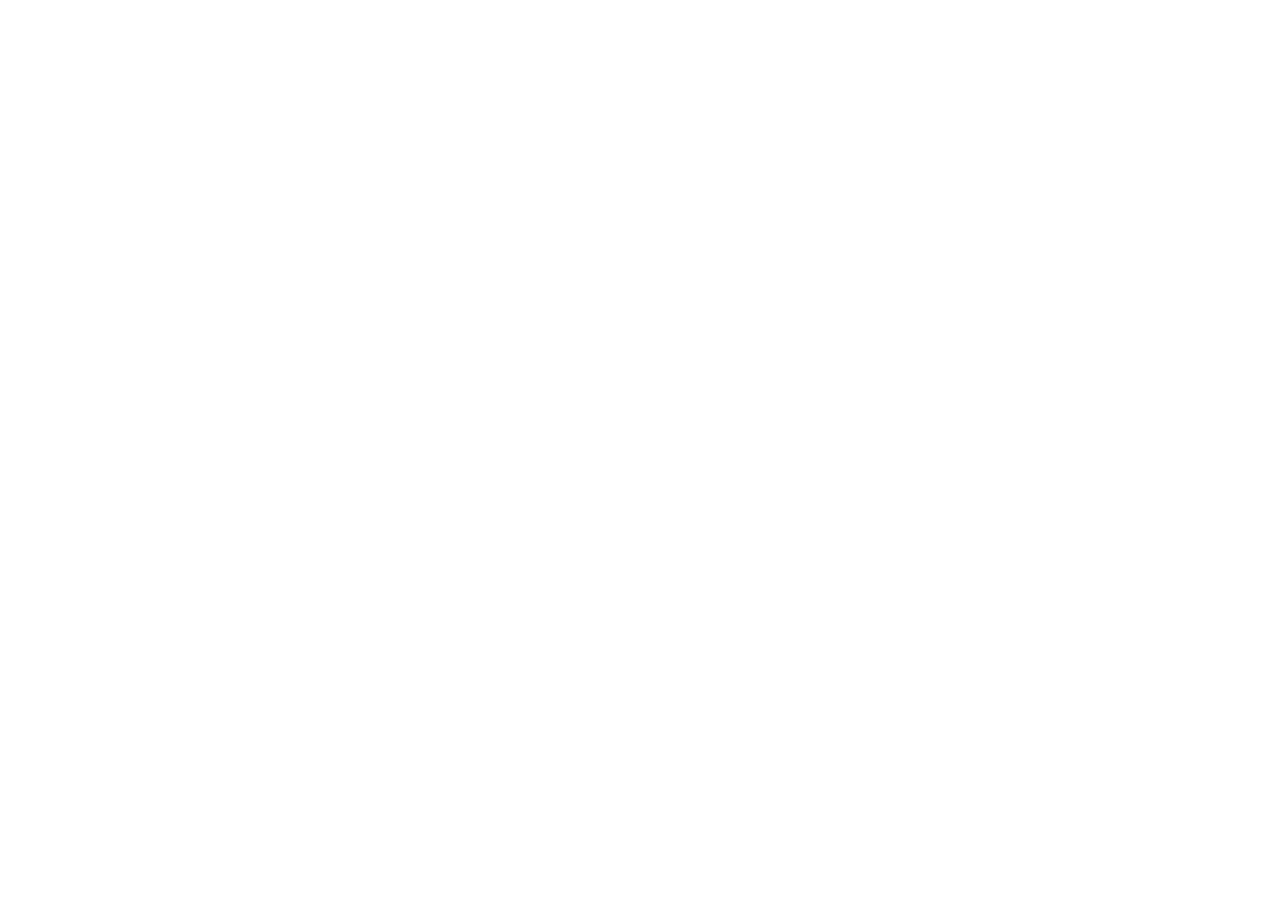
==== commit 5f7f20d1: "Updates" ====
--- a/index.html
+++ b/index.html
@@ -6,7 +6,7 @@
     <title>Karthikesan Agencies - FMCG Distributor TR Pattinam-Karaikal</title>
     <meta name="description" content="Karthikesan Agencies - Trusted FMCG distributor in Tamil Nadu. Bovonto, soft drinks, water bottles, chips &amp; ghee wholesale supply.">
     <meta name="author" content="Karthikesan Agencies" />
-    <link rel="icon" href="/favicon.svg" type="image/svg+xml" />
+    <link rel="icon" href="/Karthikesan/favicon.svg" type="image/svg+xml" />
     
     <meta property="og:type" content="website" />
     <meta property="og:title" content="Karthikesan Agencies - FMCG Distributor TR Pattinam-Karaikal">
@@ -16,8 +16,8 @@
   <meta property="og:image" content="https://pub-bb2e103a32db4e198524a2e9ed8f35b4.r2.dev/fdd328a5-349e-4cf9-bf21-a97ecc5577e6/id-preview-b734f103--befd680b-06f1-46b5-8416-c0ca4fc99c81.lovable.app-1775969125852.png">
   <meta name="twitter:image" content="https://pub-bb2e103a32db4e198524a2e9ed8f35b4.r2.dev/fdd328a5-349e-4cf9-bf21-a97ecc5577e6/id-preview-b734f103--befd680b-06f1-46b5-8416-c0ca4fc99c81.lovable.app-1775969125852.png">
   <meta name="twitter:card" content="summary_large_image">
-  <script type="module" crossorigin src="/assets/index-CXniD3hO.js"></script>
-  <link rel="stylesheet" crossorigin href="/assets/index-Bxr31HHM.css">
+  <script type="module" crossorigin src="/Karthikesan/assets/index-CvF-IShC.js"></script>
+  <link rel="stylesheet" crossorigin href="/Karthikesan/assets/index-Bxr31HHM.css">
 </head>
 
   <body>
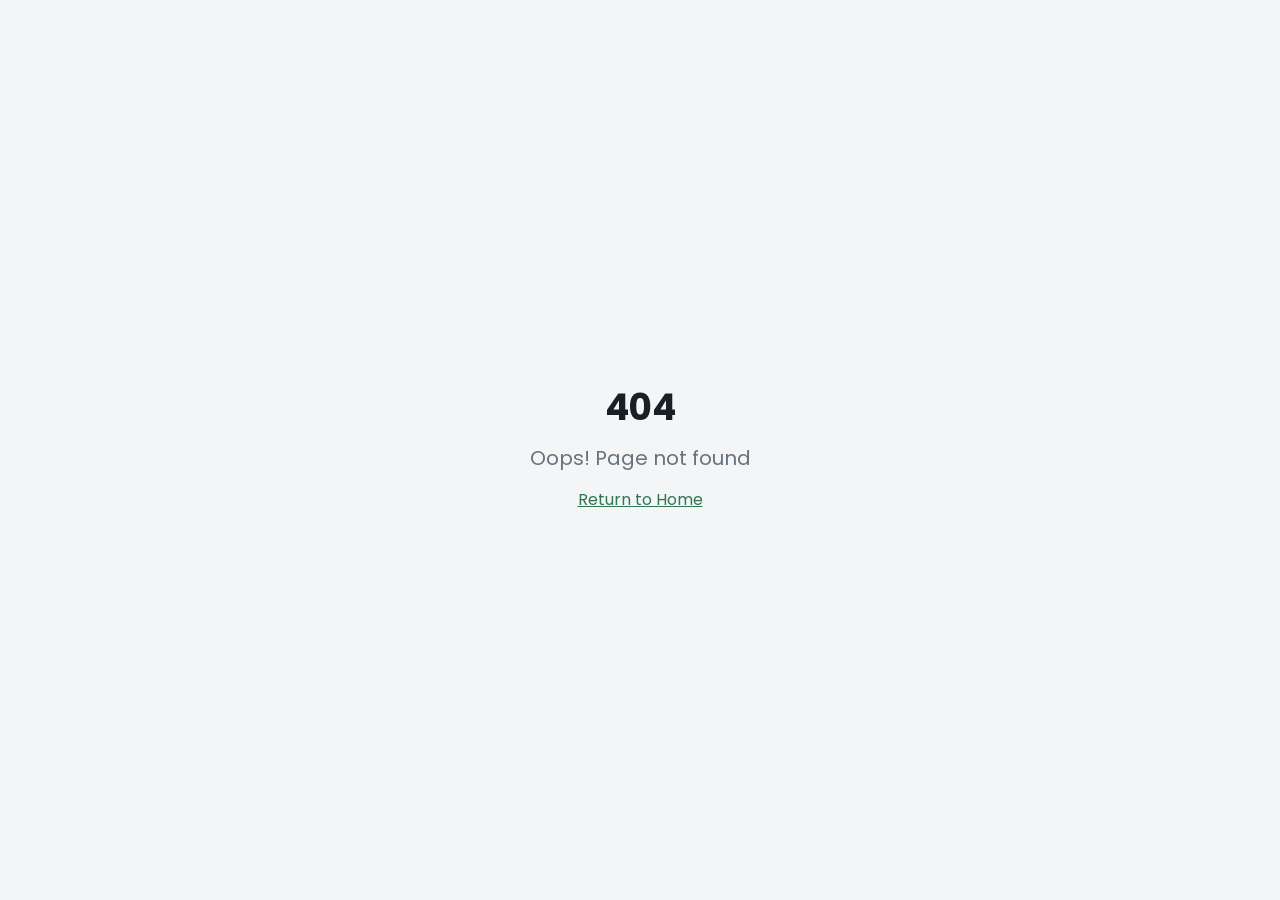
==== commit 6db12f01: "final working deployment" ====
--- a/index.html
+++ b/index.html
@@ -1,27 +1,36 @@
-<!doctype html>
-<html lang="en">
-  <head>
-    <meta charset="UTF-8" />
-    <meta name="viewport" content="width=device-width, initial-scale=1.0" />
-    <title>Karthikesan Agencies - FMCG Distributor TR Pattinam-Karaikal</title>
-    <meta name="description" content="Karthikesan Agencies - Trusted FMCG distributor in Tamil Nadu. Bovonto, soft drinks, water bottles, chips &amp; ghee wholesale supply.">
-    <meta name="author" content="Karthikesan Agencies" />
-    <link rel="icon" href="/Karthikesan/favicon.svg" type="image/svg+xml" />
-    
-    <meta property="og:type" content="website" />
-    <meta property="og:title" content="Karthikesan Agencies - FMCG Distributor TR Pattinam-Karaikal">
-  <meta name="twitter:title" content="Karthikesan Agencies - FMCG Distributor TR Pattinam-Karaikal">
-  <meta property="og:description" content="Karthikesan Agencies - Trusted FMCG distributor in Tamil Nadu. Bovonto, soft drinks, water bottles, chips &amp; ghee wholesale supply.">
-  <meta name="twitter:description" content="Karthikesan Agencies - Trusted FMCG distributor in Tamil Nadu. Bovonto, soft drinks, water bottles, chips &amp; ghee wholesale supply.">
-  <meta property="og:image" content="https://pub-bb2e103a32db4e198524a2e9ed8f35b4.r2.dev/fdd328a5-349e-4cf9-bf21-a97ecc5577e6/id-preview-b734f103--befd680b-06f1-46b5-8416-c0ca4fc99c81.lovable.app-1775969125852.png">
-  <meta name="twitter:image" content="https://pub-bb2e103a32db4e198524a2e9ed8f35b4.r2.dev/fdd328a5-349e-4cf9-bf21-a97ecc5577e6/id-preview-b734f103--befd680b-06f1-46b5-8416-c0ca4fc99c81.lovable.app-1775969125852.png">
-  <meta name="twitter:card" content="summary_large_image">
-  <script type="module" crossorigin src="/Karthikesan/assets/index-CvF-IShC.js"></script>
-  <link rel="stylesheet" crossorigin href="/Karthikesan/assets/index-Bxr31HHM.css">
-</head>
-
-  <body>
-    <div id="root"></div>-
-  </body>
-</html>
+<!doctype html>
+<html lang="en">
+  <head>
+    <meta charset="UTF-8" />
+    <meta name="viewport" content="width=device-width, initial-scale=1.0" />
+    <title>Karthikesan Agencies - FMCG Distributor TR Pattinam-Karaikal</title>
+
+    <meta name="description" content="Karthikesan Agencies - Trusted FMCG distributor in Tamil Nadu. Bovonto, soft drinks, water bottles, chips & ghee wholesale supply.">
+    <meta name="author" content="Karthikesan Agencies" />
+
+    <!-- ✅ FIXED -->
+    <link rel="icon" href="./favicon.svg" type="image/svg+xml" />
+
+    <meta property="og:type" content="website" />
+    <meta property="og:title" content="Karthikesan Agencies - FMCG Distributor TR Pattinam-Karaikal">
+    <meta name="twitter:title" content="Karthikesan Agencies - FMCG Distributor TR Pattinam-Karaikal">
+
+    <meta property="og:description" content="Karthikesan Agencies - Trusted FMCG distributor in Tamil Nadu. Bovonto, soft drinks, water bottles, chips & ghee wholesale supply.">
+    <meta name="twitter:description" content="Karthikesan Agencies - Trusted FMCG distributor in Tamil Nadu. Bovonto, soft drinks, water bottles, chips & ghee wholesale supply.">
+
+    <meta property="og:image" content="https://pub-bb2e103a32db4e198524a2e9ed8f35b4.r2.dev/fdd328a5-349e-4cf9-bf21-a97ecc5577e6/id-preview-b734f103--befd680b-06f1-46b5-8416-c0ca4fc99c81.lovable.app-1775969125852.png">
+    <meta name="twitter:image" content="https://pub-bb2e103a32db4e198524a2e9ed8f35b4.r2.dev/fdd328a5-349e-4cf9-bf21-a97ecc5577e6/id-preview-b734f103--befd680b-06f1-46b5-8416-c0ca4fc99c81.lovable.app-1775969125852.png">
+
+    <meta name="twitter:card" content="summary_large_image">
+
+    <!-- ✅ FIXED -->
+    <script type="module" crossorigin src="./assets/index-CvF-IShC.js"></script>
+
+    <!-- ✅ FIXED -->
+    <link rel="stylesheet" crossorigin href="./assets/index-Bxr31HHM.css">
+  </head>
+
+  <body>
+    <div id="root"></div>
+  </body>
+</html>
--- a/assets/index-Bxr31HHM.css
+++ b/assets/index-Bxr31HHM.css
@@ -0,0 +1 @@
+@import"https://fonts.googleapis.com/css2?family=Poppins:wght@400;500;600;700;800&display=swap";*,:before,:after{--tw-border-spacing-x: 0;--tw-border-spacing-y: 0;--tw-translate-x: 0;--tw-translate-y: 0;--tw-rotate: 0;--tw-skew-x: 0;--tw-skew-y: 0;--tw-scale-x: 1;--tw-scale-y: 1;--tw-pan-x: ;--tw-pan-y: ;--tw-pinch-zoom: ;--tw-scroll-snap-strictness: proximity;--tw-gradient-from-position: ;--tw-gradient-via-position: ;--tw-gradient-to-position: ;--tw-ordinal: ;--tw-slashed-zero: ;--tw-numeric-figure: ;--tw-numeric-spacing: ;--tw-numeric-fraction: ;--tw-ring-inset: ;--tw-ring-offset-width: 0px;--tw-ring-offset-color: #fff;--tw-ring-color: rgb(59 130 246 / .5);--tw-ring-offset-shadow: 0 0 #0000;--tw-ring-shadow: 0 0 #0000;--tw-shadow: 0 0 #0000;--tw-shadow-colored: 0 0 #0000;--tw-blur: ;--tw-brightness: ;--tw-contrast: ;--tw-grayscale: ;--tw-hue-rotate: ;--tw-invert: ;--tw-saturate: ;--tw-sepia: ;--tw-drop-shadow: ;--tw-backdrop-blur: ;--tw-backdrop-brightness: ;--tw-backdrop-contrast: ;--tw-backdrop-grayscale: ;--tw-backdrop-hue-rotate: ;--tw-backdrop-invert: ;--tw-backdrop-opacity: ;--tw-backdrop-saturate: ;--tw-backdrop-sepia: ;--tw-contain-size: ;--tw-contain-layout: ;--tw-contain-paint: ;--tw-contain-style: }::backdrop{--tw-border-spacing-x: 0;--tw-border-spacing-y: 0;--tw-translate-x: 0;--tw-translate-y: 0;--tw-rotate: 0;--tw-skew-x: 0;--tw-skew-y: 0;--tw-scale-x: 1;--tw-scale-y: 1;--tw-pan-x: ;--tw-pan-y: ;--tw-pinch-zoom: ;--tw-scroll-snap-strictness: proximity;--tw-gradient-from-position: ;--tw-gradient-via-position: ;--tw-gradient-to-position: ;--tw-ordinal: ;--tw-slashed-zero: ;--tw-numeric-figure: ;--tw-numeric-spacing: ;--tw-numeric-fraction: ;--tw-ring-inset: ;--tw-ring-offset-width: 0px;--tw-ring-offset-color: #fff;--tw-ring-color: rgb(59 130 246 / .5);--tw-ring-offset-shadow: 0 0 #0000;--tw-ring-shadow: 0 0 #0000;--tw-shadow: 0 0 #0000;--tw-shadow-colored: 0 0 #0000;--tw-blur: ;--tw-brightness: ;--tw-contrast: ;--tw-grayscale: ;--tw-hue-rotate: ;--tw-invert: ;--tw-saturate: ;--tw-sepia: ;--tw-drop-shadow: ;--tw-backdrop-blur: ;--tw-backdrop-brightness: ;--tw-backdrop-contrast: ;--tw-backdrop-grayscale: ;--tw-backdrop-hue-rotate: ;--tw-backdrop-invert: ;--tw-backdrop-opacity: ;--tw-backdrop-saturate: ;--tw-backdrop-sepia: ;--tw-contain-size: ;--tw-contain-layout: ;--tw-contain-paint: ;--tw-contain-style: }*,:before,:after{box-sizing:border-box;border-width:0;border-style:solid;border-color:#e5e7eb}:before,:after{--tw-content: ""}html,:host{line-height:1.5;-webkit-text-size-adjust:100%;-moz-tab-size:4;-o-tab-size:4;tab-size:4;font-family:Poppins,sans-serif;font-feature-settings:normal;font-variation-settings:normal;-webkit-tap-highlight-color:transparent}body{margin:0;line-height:inherit}hr{height:0;color:inherit;border-top-width:1px}abbr:where([title]){-webkit-text-decoration:underline dotted;text-decoration:underline dotted}h1,h2,h3,h4,h5,h6{font-size:inherit;font-weight:inherit}a{color:inherit;text-decoration:inherit}b,strong{font-weight:bolder}code,kbd,samp,pre{font-family:ui-monospace,SFMono-Regular,Menlo,Monaco,Consolas,Liberation Mono,Courier New,monospace;font-feature-settings:normal;font-variation-settings:normal;font-size:1em}small{font-size:80%}sub,sup{font-size:75%;line-height:0;position:relative;vertical-align:baseline}sub{bottom:-.25em}sup{top:-.5em}table{text-indent:0;border-color:inherit;border-collapse:collapse}button,input,optgroup,select,textarea{font-family:inherit;font-feature-settings:inherit;font-variation-settings:inherit;font-size:100%;font-weight:inherit;line-height:inherit;letter-spacing:inherit;color:inherit;margin:0;padding:0}button,select{text-transform:none}button,input:where([type=button]),input:where([type=reset]),input:where([type=submit]){-webkit-appearance:button;background-color:transparent;background-image:none}:-moz-focusring{outline:auto}:-moz-ui-invalid{box-shadow:none}progress{vertical-align:baseline}::-webkit-inner-spin-button,::-webkit-outer-spin-button{height:auto}[type=search]{-webkit-appearance:textfield;outline-offset:-2px}::-webkit-search-decoration{-webkit-appearance:none}::-webkit-file-upload-button{-webkit-appearance:button;font:inherit}summary{display:list-item}blockquote,dl,dd,h1,h2,h3,h4,h5,h6,hr,figure,p,pre{margin:0}fieldset{margin:0;padding:0}legend{padding:0}ol,ul,menu{list-style:none;margin:0;padding:0}dialog{padding:0}textarea{resize:vertical}input::-moz-placeholder,textarea::-moz-placeholder{opacity:1;color:#9ca3af}input::placeholder,textarea::placeholder{opacity:1;color:#9ca3af}button,[role=button]{cursor:pointer}:disabled{cursor:default}img,svg,video,canvas,audio,iframe,embed,object{display:block;vertical-align:middle}img,video{max-width:100%;height:auto}[hidden]:where(:not([hidden=until-found])){display:none}:root{--background: 0 0% 100%;--foreground: 210 20% 12%;--card: 0 0% 100%;--card-foreground: 210 20% 12%;--popover: 0 0% 100%;--popover-foreground: 210 20% 12%;--primary: 152 44% 32%;--primary-foreground: 0 0% 100%;--secondary: 210 16% 93%;--secondary-foreground: 210 20% 12%;--muted: 210 14% 96%;--muted-foreground: 210 10% 45%;--accent: 152 30% 94%;--accent-foreground: 152 44% 25%;--destructive: 0 84% 60%;--destructive-foreground: 0 0% 100%;--border: 210 14% 90%;--input: 210 14% 90%;--ring: 152 44% 32%;--radius: .75rem;--whatsapp: 142 70% 45%;--whatsapp-foreground: 0 0% 100%;--hero-gradient: linear-gradient(160deg, hsl(152 44% 28%), hsl(160 38% 18%));--sidebar-background: 0 0% 98%;--sidebar-foreground: 240 5.3% 26.1%;--sidebar-primary: 240 5.9% 10%;--sidebar-primary-foreground: 0 0% 98%;--sidebar-accent: 240 4.8% 95.9%;--sidebar-accent-foreground: 240 5.9% 10%;--sidebar-border: 220 13% 91%;--sidebar-ring: 217.2 91.2% 59.8%}*{border-color:hsl(var(--border))}body{background-color:hsl(var(--background));font-family:Poppins,sans-serif;color:hsl(var(--foreground));-webkit-font-smoothing:antialiased;-moz-osx-font-smoothing:grayscale}h1,h2,h3,h4,h5,h6{letter-spacing:-.025em}.container{width:100%;margin-right:auto;margin-left:auto;padding-right:2rem;padding-left:2rem}@media (min-width: 1400px){.container{max-width:1400px}}.sr-only{position:absolute;width:1px;height:1px;padding:0;margin:-1px;overflow:hidden;clip:rect(0,0,0,0);white-space:nowrap;border-width:0}.pointer-events-none{pointer-events:none}.pointer-events-auto{pointer-events:auto}.visible{visibility:visible}.invisible{visibility:hidden}.fixed{position:fixed}.absolute{position:absolute}.relative{position:relative}.inset-0{top:0;right:0;bottom:0;left:0}.inset-x-0{left:0;right:0}.inset-y-0{top:0;bottom:0}.-bottom-12{bottom:-3rem}.-left-12{left:-3rem}.-right-12{right:-3rem}.-top-12{top:-3rem}.bottom-0{bottom:0}.left-0{left:0}.left-1{left:.25rem}.left-1\/2{left:50%}.left-2{left:.5rem}.left-\[50\%\]{left:50%}.right-0{right:0}.right-1{right:.25rem}.right-2{right:.5rem}.right-3{right:.75rem}.right-4{right:1rem}.top-0{top:0}.top-1\.5{top:.375rem}.top-1\/2{top:50%}.top-2{top:.5rem}.top-3\.5{top:.875rem}.top-4{top:1rem}.top-\[1px\]{top:1px}.top-\[50\%\]{top:50%}.top-\[60\%\]{top:60%}.top-full{top:100%}.z-10{z-index:10}.z-20{z-index:20}.z-50{z-index:50}.z-\[100\]{z-index:100}.z-\[1\]{z-index:1}.-mx-1{margin-left:-.25rem;margin-right:-.25rem}.mx-2{margin-left:.5rem;margin-right:.5rem}.mx-3\.5{margin-left:.875rem;margin-right:.875rem}.mx-auto{margin-left:auto;margin-right:auto}.my-0\.5{margin-top:.125rem;margin-bottom:.125rem}.my-1{margin-top:.25rem;margin-bottom:.25rem}.-ml-4{margin-left:-1rem}.-mt-4{margin-top:-1rem}.mb-1{margin-bottom:.25rem}.mb-10{margin-bottom:2.5rem}.mb-12{margin-bottom:3rem}.mb-14{margin-bottom:3.5rem}.mb-16{margin-bottom:4rem}.mb-2{margin-bottom:.5rem}.mb-3{margin-bottom:.75rem}.mb-4{margin-bottom:1rem}.mb-5{margin-bottom:1.25rem}.mb-6{margin-bottom:1.5rem}.ml-1{margin-left:.25rem}.ml-auto{margin-left:auto}.mr-2{margin-right:.5rem}.mt-0\.5{margin-top:.125rem}.mt-1{margin-top:.25rem}.mt-1\.5{margin-top:.375rem}.mt-2{margin-top:.5rem}.mt-24{margin-top:6rem}.mt-3{margin-top:.75rem}.mt-4{margin-top:1rem}.mt-5{margin-top:1.25rem}.mt-auto{margin-top:auto}.block{display:block}.inline-block{display:inline-block}.flex{display:flex}.inline-flex{display:inline-flex}.table{display:table}.grid{display:grid}.hidden{display:none}.aspect-square{aspect-ratio:1 / 1}.aspect-video{aspect-ratio:16 / 9}.size-4{width:1rem;height:1rem}.h-1\.5{height:.375rem}.h-10{height:2.5rem}.h-11{height:2.75rem}.h-12{height:3rem}.h-14{height:3.5rem}.h-16{height:4rem}.h-2{height:.5rem}.h-2\.5{height:.625rem}.h-3{height:.75rem}.h-3\.5{height:.875rem}.h-4{height:1rem}.h-5{height:1.25rem}.h-6{height:1.5rem}.h-7{height:1.75rem}.h-8{height:2rem}.h-9{height:2.25rem}.h-\[1px\]{height:1px}.h-\[var\(--radix-navigation-menu-viewport-height\)\]{height:var(--radix-navigation-menu-viewport-height)}.h-\[var\(--radix-select-trigger-height\)\]{height:var(--radix-select-trigger-height)}.h-auto{height:auto}.h-full{height:100%}.h-px{height:1px}.h-svh{height:100svh}.max-h-96{max-height:24rem}.max-h-\[300px\]{max-height:300px}.max-h-screen{max-height:100vh}.min-h-0{min-height:0px}.min-h-\[300px\]{min-height:300px}.min-h-\[80px\]{min-height:80px}.min-h-screen{min-height:100vh}.min-h-svh{min-height:100svh}.w-0{width:0px}.w-1{width:.25rem}.w-10{width:2.5rem}.w-11{width:2.75rem}.w-14{width:3.5rem}.w-16{width:4rem}.w-2{width:.5rem}.w-2\.5{width:.625rem}.w-3{width:.75rem}.w-3\.5{width:.875rem}.w-3\/4{width:75%}.w-4{width:1rem}.w-5{width:1.25rem}.w-64{width:16rem}.w-7{width:1.75rem}.w-72{width:18rem}.w-8{width:2rem}.w-9{width:2.25rem}.w-\[--sidebar-width\]{width:var(--sidebar-width)}.w-\[100px\]{width:100px}.w-\[1px\]{width:1px}.w-auto{width:auto}.w-full{width:100%}.w-max{width:-moz-max-content;width:max-content}.w-px{width:1px}.min-w-0{min-width:0px}.min-w-5{min-width:1.25rem}.min-w-\[12rem\]{min-width:12rem}.min-w-\[8rem\]{min-width:8rem}.min-w-\[var\(--radix-select-trigger-width\)\]{min-width:var(--radix-select-trigger-width)}.max-w-2xl{max-width:42rem}.max-w-3xl{max-width:48rem}.max-w-4xl{max-width:56rem}.max-w-5xl{max-width:64rem}.max-w-6xl{max-width:72rem}.max-w-\[--skeleton-width\]{max-width:var(--skeleton-width)}.max-w-lg{max-width:32rem}.max-w-max{max-width:-moz-max-content;max-width:max-content}.flex-1{flex:1 1 0%}.flex-\[0_0_100\%\]{flex:0 0 100%}.shrink-0{flex-shrink:0}.grow{flex-grow:1}.grow-0{flex-grow:0}.basis-full{flex-basis:100%}.caption-bottom{caption-side:bottom}.border-collapse{border-collapse:collapse}.-translate-x-1\/2{--tw-translate-x: -50%;transform:translate(var(--tw-translate-x),var(--tw-translate-y)) rotate(var(--tw-rotate)) skew(var(--tw-skew-x)) skewY(var(--tw-skew-y)) scaleX(var(--tw-scale-x)) scaleY(var(--tw-scale-y))}.-translate-x-px{--tw-translate-x: -1px;transform:translate(var(--tw-translate-x),var(--tw-translate-y)) rotate(var(--tw-rotate)) skew(var(--tw-skew-x)) skewY(var(--tw-skew-y)) scaleX(var(--tw-scale-x)) scaleY(var(--tw-scale-y))}.-translate-y-1\/2{--tw-translate-y: -50%;transform:translate(var(--tw-translate-x),var(--tw-translate-y)) rotate(var(--tw-rotate)) skew(var(--tw-skew-x)) skewY(var(--tw-skew-y)) scaleX(var(--tw-scale-x)) scaleY(var(--tw-scale-y))}.translate-x-\[-50\%\]{--tw-translate-x: -50%;transform:translate(var(--tw-translate-x),var(--tw-translate-y)) rotate(var(--tw-rotate)) skew(var(--tw-skew-x)) skewY(var(--tw-skew-y)) scaleX(var(--tw-scale-x)) scaleY(var(--tw-scale-y))}.translate-x-px{--tw-translate-x: 1px;transform:translate(var(--tw-translate-x),var(--tw-translate-y)) rotate(var(--tw-rotate)) skew(var(--tw-skew-x)) skewY(var(--tw-skew-y)) scaleX(var(--tw-scale-x)) scaleY(var(--tw-scale-y))}.translate-y-\[-50\%\]{--tw-translate-y: -50%;transform:translate(var(--tw-translate-x),var(--tw-translate-y)) rotate(var(--tw-rotate)) skew(var(--tw-skew-x)) skewY(var(--tw-skew-y)) scaleX(var(--tw-scale-x)) scaleY(var(--tw-scale-y))}.rotate-45{--tw-rotate: 45deg;transform:translate(var(--tw-translate-x),var(--tw-translate-y)) rotate(var(--tw-rotate)) skew(var(--tw-skew-x)) skewY(var(--tw-skew-y)) scaleX(var(--tw-scale-x)) scaleY(var(--tw-scale-y))}.rotate-90{--tw-rotate: 90deg;transform:translate(var(--tw-translate-x),var(--tw-translate-y)) rotate(var(--tw-rotate)) skew(var(--tw-skew-x)) skewY(var(--tw-skew-y)) scaleX(var(--tw-scale-x)) scaleY(var(--tw-scale-y))}.scale-100{--tw-scale-x: 1;--tw-scale-y: 1;transform:translate(var(--tw-translate-x),var(--tw-translate-y)) rotate(var(--tw-rotate)) skew(var(--tw-skew-x)) skewY(var(--tw-skew-y)) scaleX(var(--tw-scale-x)) scaleY(var(--tw-scale-y))}.transform{transform:translate(var(--tw-translate-x),var(--tw-translate-y)) rotate(var(--tw-rotate)) skew(var(--tw-skew-x)) skewY(var(--tw-skew-y)) scaleX(var(--tw-scale-x)) scaleY(var(--tw-scale-y))}@keyframes pulse{50%{opacity:.5}}.animate-pulse{animation:pulse 2s cubic-bezier(.4,0,.6,1) infinite}.cursor-default{cursor:default}.cursor-pointer{cursor:pointer}.touch-none{touch-action:none}.select-none{-webkit-user-select:none;-moz-user-select:none;user-select:none}.list-none{list-style-type:none}.grid-cols-1{grid-template-columns:repeat(1,minmax(0,1fr))}.grid-cols-2{grid-template-columns:repeat(2,minmax(0,1fr))}.flex-row{flex-direction:row}.flex-col{flex-direction:column}.flex-col-reverse{flex-direction:column-reverse}.flex-wrap{flex-wrap:wrap}.items-start{align-items:flex-start}.items-end{align-items:flex-end}.items-center{align-items:center}.items-stretch{align-items:stretch}.justify-center{justify-content:center}.justify-between{justify-content:space-between}.gap-1{gap:.25rem}.gap-1\.5{gap:.375rem}.gap-10{gap:2.5rem}.gap-2{gap:.5rem}.gap-2\.5{gap:.625rem}.gap-3{gap:.75rem}.gap-4{gap:1rem}.gap-5{gap:1.25rem}.gap-6{gap:1.5rem}.gap-8{gap:2rem}.gap-x-6{-moz-column-gap:1.5rem;column-gap:1.5rem}.gap-y-3{row-gap:.75rem}.space-x-1>:not([hidden])~:not([hidden]){--tw-space-x-reverse: 0;margin-right:calc(.25rem * var(--tw-space-x-reverse));margin-left:calc(.25rem * calc(1 - var(--tw-space-x-reverse)))}.space-x-4>:not([hidden])~:not([hidden]){--tw-space-x-reverse: 0;margin-right:calc(1rem * var(--tw-space-x-reverse));margin-left:calc(1rem * calc(1 - var(--tw-space-x-reverse)))}.space-y-1>:not([hidden])~:not([hidden]){--tw-space-y-reverse: 0;margin-top:calc(.25rem * calc(1 - var(--tw-space-y-reverse)));margin-bottom:calc(.25rem * var(--tw-space-y-reverse))}.space-y-1\.5>:not([hidden])~:not([hidden]){--tw-space-y-reverse: 0;margin-top:calc(.375rem * calc(1 - var(--tw-space-y-reverse)));margin-bottom:calc(.375rem * var(--tw-space-y-reverse))}.space-y-2>:not([hidden])~:not([hidden]){--tw-space-y-reverse: 0;margin-top:calc(.5rem * calc(1 - var(--tw-space-y-reverse)));margin-bottom:calc(.5rem * var(--tw-space-y-reverse))}.space-y-24>:not([hidden])~:not([hidden]){--tw-space-y-reverse: 0;margin-top:calc(6rem * calc(1 - var(--tw-space-y-reverse)));margin-bottom:calc(6rem * var(--tw-space-y-reverse))}.space-y-3>:not([hidden])~:not([hidden]){--tw-space-y-reverse: 0;margin-top:calc(.75rem * calc(1 - var(--tw-space-y-reverse)));margin-bottom:calc(.75rem * var(--tw-space-y-reverse))}.space-y-4>:not([hidden])~:not([hidden]){--tw-space-y-reverse: 0;margin-top:calc(1rem * calc(1 - var(--tw-space-y-reverse)));margin-bottom:calc(1rem * var(--tw-space-y-reverse))}.space-y-5>:not([hidden])~:not([hidden]){--tw-space-y-reverse: 0;margin-top:calc(1.25rem * calc(1 - var(--tw-space-y-reverse)));margin-bottom:calc(1.25rem * var(--tw-space-y-reverse))}.space-y-7>:not([hidden])~:not([hidden]){--tw-space-y-reverse: 0;margin-top:calc(1.75rem * calc(1 - var(--tw-space-y-reverse)));margin-bottom:calc(1.75rem * var(--tw-space-y-reverse))}.space-y-8>:not([hidden])~:not([hidden]){--tw-space-y-reverse: 0;margin-top:calc(2rem * calc(1 - var(--tw-space-y-reverse)));margin-bottom:calc(2rem * var(--tw-space-y-reverse))}.overflow-auto{overflow:auto}.overflow-hidden{overflow:hidden}.overflow-y-auto{overflow-y:auto}.overflow-x-hidden{overflow-x:hidden}.whitespace-nowrap{white-space:nowrap}.break-words{overflow-wrap:break-word}.rounded-2xl{border-radius:1rem}.rounded-\[20px\]{border-radius:20px}.rounded-\[2px\]{border-radius:2px}.rounded-\[inherit\]{border-radius:inherit}.rounded-full{border-radius:9999px}.rounded-lg{border-radius:var(--radius)}.rounded-md{border-radius:calc(var(--radius) - 2px)}.rounded-sm{border-radius:calc(var(--radius) - 4px)}.rounded-xl{border-radius:.75rem}.rounded-t-\[10px\]{border-top-left-radius:10px;border-top-right-radius:10px}.rounded-tl-sm{border-top-left-radius:calc(var(--radius) - 4px)}.border{border-width:1px}.border-2{border-width:2px}.border-\[1\.5px\]{border-width:1.5px}.border-y{border-top-width:1px;border-bottom-width:1px}.border-b{border-bottom-width:1px}.border-l{border-left-width:1px}.border-r{border-right-width:1px}.border-t{border-top-width:1px}.border-dashed{border-style:dashed}.border-\[--color-border\]{border-color:var(--color-border)}.border-background\/10{border-color:hsl(var(--background) / .1)}.border-border\/50{border-color:hsl(var(--border) / .5)}.border-border\/60{border-color:hsl(var(--border) / .6)}.border-destructive{border-color:hsl(var(--destructive))}.border-destructive\/50{border-color:hsl(var(--destructive) / .5)}.border-input{border-color:hsl(var(--input))}.border-primary{border-color:hsl(var(--primary))}.border-sidebar-border{border-color:hsl(var(--sidebar-border))}.border-transparent{border-color:transparent}.border-l-transparent{border-left-color:transparent}.border-t-transparent{border-top-color:transparent}.bg-\[--color-bg\]{background-color:var(--color-bg)}.bg-accent{background-color:hsl(var(--accent))}.bg-accent\/40{background-color:hsl(var(--accent) / .4)}.bg-background{background-color:hsl(var(--background))}.bg-background\/80{background-color:hsl(var(--background) / .8)}.bg-background\/95{background-color:hsl(var(--background) / .95)}.bg-black\/80{background-color:#000c}.bg-border{background-color:hsl(var(--border))}.bg-card{background-color:hsl(var(--card))}.bg-destructive{background-color:hsl(var(--destructive))}.bg-foreground{background-color:hsl(var(--foreground))}.bg-foreground\/10{background-color:hsl(var(--foreground) / .1)}.bg-muted{background-color:hsl(var(--muted))}.bg-muted-foreground\/25{background-color:hsl(var(--muted-foreground) / .25)}.bg-muted\/30{background-color:hsl(var(--muted) / .3)}.bg-muted\/40{background-color:hsl(var(--muted) / .4)}.bg-muted\/50{background-color:hsl(var(--muted) / .5)}.bg-muted\/60{background-color:hsl(var(--muted) / .6)}.bg-popover{background-color:hsl(var(--popover))}.bg-primary{background-color:hsl(var(--primary))}.bg-secondary{background-color:hsl(var(--secondary))}.bg-sidebar{background-color:hsl(var(--sidebar-background))}.bg-sidebar-border{background-color:hsl(var(--sidebar-border))}.bg-transparent{background-color:transparent}.bg-whatsapp{background-color:hsl(var(--whatsapp))}.bg-white{--tw-bg-opacity: 1;background-color:rgb(255 255 255 / var(--tw-bg-opacity, 1))}.fill-current{fill:currentColor}.object-contain{-o-object-fit:contain;object-fit:contain}.p-0{padding:0}.p-1{padding:.25rem}.p-10{padding:2.5rem}.p-2{padding:.5rem}.p-3{padding:.75rem}.p-4{padding:1rem}.p-5{padding:1.25rem}.p-6{padding:1.5rem}.p-7{padding:1.75rem}.p-8{padding:2rem}.p-\[1px\]{padding:1px}.px-1{padding-left:.25rem;padding-right:.25rem}.px-2{padding-left:.5rem;padding-right:.5rem}.px-2\.5{padding-left:.625rem;padding-right:.625rem}.px-3{padding-left:.75rem;padding-right:.75rem}.px-4{padding-left:1rem;padding-right:1rem}.px-5{padding-left:1.25rem;padding-right:1.25rem}.px-6{padding-left:1.5rem;padding-right:1.5rem}.px-8{padding-left:2rem;padding-right:2rem}.py-0\.5{padding-top:.125rem;padding-bottom:.125rem}.py-1{padding-top:.25rem;padding-bottom:.25rem}.py-1\.5{padding-top:.375rem;padding-bottom:.375rem}.py-12{padding-top:3rem;padding-bottom:3rem}.py-2{padding-top:.5rem;padding-bottom:.5rem}.py-3{padding-top:.75rem;padding-bottom:.75rem}.py-4{padding-top:1rem;padding-bottom:1rem}.py-6{padding-top:1.5rem;padding-bottom:1.5rem}.pb-16{padding-bottom:4rem}.pb-3{padding-bottom:.75rem}.pb-4{padding-bottom:1rem}.pl-2\.5{padding-left:.625rem}.pl-4{padding-left:1rem}.pl-8{padding-left:2rem}.pr-2{padding-right:.5rem}.pr-2\.5{padding-right:.625rem}.pr-8{padding-right:2rem}.pt-0{padding-top:0}.pt-1{padding-top:.25rem}.pt-16{padding-top:4rem}.pt-2{padding-top:.5rem}.pt-3{padding-top:.75rem}.pt-4{padding-top:1rem}.pt-5{padding-top:1.25rem}.pt-6{padding-top:1.5rem}.text-left{text-align:left}.text-center{text-align:center}.align-middle{vertical-align:middle}.font-mono{font-family:ui-monospace,SFMono-Regular,Menlo,Monaco,Consolas,Liberation Mono,Courier New,monospace}.text-2xl{font-size:1.5rem;line-height:2rem}.text-3xl{font-size:1.875rem;line-height:2.25rem}.text-4xl{font-size:2.25rem;line-height:2.5rem}.text-\[0\.8rem\]{font-size:.8rem}.text-base{font-size:1rem;line-height:1.5rem}.text-lg{font-size:1.125rem;line-height:1.75rem}.text-sm{font-size:.875rem;line-height:1.25rem}.text-xl{font-size:1.25rem;line-height:1.75rem}.text-xs{font-size:.75rem;line-height:1rem}.font-bold{font-weight:700}.font-extrabold{font-weight:800}.font-medium{font-weight:500}.font-normal{font-weight:400}.font-semibold{font-weight:600}.uppercase{text-transform:uppercase}.tabular-nums{--tw-numeric-spacing: tabular-nums;font-variant-numeric:var(--tw-ordinal) var(--tw-slashed-zero) var(--tw-numeric-figure) var(--tw-numeric-spacing) var(--tw-numeric-fraction)}.leading-\[1\.05\]{line-height:1.05}.leading-none{line-height:1}.leading-relaxed{line-height:1.625}.leading-tight{line-height:1.25}.tracking-tight{letter-spacing:-.025em}.tracking-wide{letter-spacing:.025em}.tracking-wider{letter-spacing:.05em}.tracking-widest{letter-spacing:.1em}.text-accent-foreground{color:hsl(var(--accent-foreground))}.text-background{color:hsl(var(--background))}.text-card-foreground{color:hsl(var(--card-foreground))}.text-current{color:currentColor}.text-destructive{color:hsl(var(--destructive))}.text-destructive-foreground{color:hsl(var(--destructive-foreground))}.text-foreground{color:hsl(var(--foreground))}.text-foreground\/50{color:hsl(var(--foreground) / .5)}.text-foreground\/80{color:hsl(var(--foreground) / .8)}.text-muted-foreground{color:hsl(var(--muted-foreground))}.text-popover-foreground{color:hsl(var(--popover-foreground))}.text-primary{color:hsl(var(--primary))}.text-primary-foreground{color:hsl(var(--primary-foreground))}.text-secondary-foreground{color:hsl(var(--secondary-foreground))}.text-sidebar-foreground{color:hsl(var(--sidebar-foreground))}.text-sidebar-foreground\/70{color:hsl(var(--sidebar-foreground) / .7)}.underline{text-decoration-line:underline}.underline-offset-4{text-underline-offset:4px}.opacity-0{opacity:0}.opacity-100{opacity:1}.opacity-50{opacity:.5}.opacity-60{opacity:.6}.opacity-70{opacity:.7}.opacity-80{opacity:.8}.opacity-90{opacity:.9}.shadow-\[0_0_0_1px_hsl\(var\(--sidebar-border\)\)\]{--tw-shadow: 0 0 0 1px hsl(var(--sidebar-border));--tw-shadow-colored: 0 0 0 1px var(--tw-shadow-color);box-shadow:var(--tw-ring-offset-shadow, 0 0 #0000),var(--tw-ring-shadow, 0 0 #0000),var(--tw-shadow)}.shadow-\[0_10px_30px_rgba\(0\,0\,0\,0\.04\)\]{--tw-shadow: 0 10px 30px rgba(0,0,0,.04);--tw-shadow-colored: 0 10px 30px var(--tw-shadow-color);box-shadow:var(--tw-ring-offset-shadow, 0 0 #0000),var(--tw-ring-shadow, 0 0 #0000),var(--tw-shadow)}.shadow-\[0_10px_30px_rgba\(0\,0\,0\,0\.05\)\]{--tw-shadow: 0 10px 30px rgba(0,0,0,.05);--tw-shadow-colored: 0 10px 30px var(--tw-shadow-color);box-shadow:var(--tw-ring-offset-shadow, 0 0 #0000),var(--tw-ring-shadow, 0 0 #0000),var(--tw-shadow)}.shadow-\[0_12px_40px_-8px_rgba\(0\,0\,0\,0\.12\)\]{--tw-shadow: 0 12px 40px -8px rgba(0,0,0,.12);--tw-shadow-colored: 0 12px 40px -8px var(--tw-shadow-color);box-shadow:var(--tw-ring-offset-shadow, 0 0 #0000),var(--tw-ring-shadow, 0 0 #0000),var(--tw-shadow)}.shadow-lg{--tw-shadow: 0 10px 15px -3px rgb(0 0 0 / .1), 0 4px 6px -4px rgb(0 0 0 / .1);--tw-shadow-colored: 0 10px 15px -3px var(--tw-shadow-color), 0 4px 6px -4px var(--tw-shadow-color);box-shadow:var(--tw-ring-offset-shadow, 0 0 #0000),var(--tw-ring-shadow, 0 0 #0000),var(--tw-shadow)}.shadow-md{--tw-shadow: 0 4px 6px -1px rgb(0 0 0 / .1), 0 2px 4px -2px rgb(0 0 0 / .1);--tw-shadow-colored: 0 4px 6px -1px var(--tw-shadow-color), 0 2px 4px -2px var(--tw-shadow-color);box-shadow:var(--tw-ring-offset-shadow, 0 0 #0000),var(--tw-ring-shadow, 0 0 #0000),var(--tw-shadow)}.shadow-none{--tw-shadow: 0 0 #0000;--tw-shadow-colored: 0 0 #0000;box-shadow:var(--tw-ring-offset-shadow, 0 0 #0000),var(--tw-ring-shadow, 0 0 #0000),var(--tw-shadow)}.shadow-sm{--tw-shadow: 0 1px 2px 0 rgb(0 0 0 / .05);--tw-shadow-colored: 0 1px 2px 0 var(--tw-shadow-color);box-shadow:var(--tw-ring-offset-shadow, 0 0 #0000),var(--tw-ring-shadow, 0 0 #0000),var(--tw-shadow)}.shadow-xl{--tw-shadow: 0 20px 25px -5px rgb(0 0 0 / .1), 0 8px 10px -6px rgb(0 0 0 / .1);--tw-shadow-colored: 0 20px 25px -5px var(--tw-shadow-color), 0 8px 10px -6px var(--tw-shadow-color);box-shadow:var(--tw-ring-offset-shadow, 0 0 #0000),var(--tw-ring-shadow, 0 0 #0000),var(--tw-shadow)}.outline-none{outline:2px solid transparent;outline-offset:2px}.outline{outline-style:solid}.ring-0{--tw-ring-offset-shadow: var(--tw-ring-inset) 0 0 0 var(--tw-ring-offset-width) var(--tw-ring-offset-color);--tw-ring-shadow: var(--tw-ring-inset) 0 0 0 calc(0px + var(--tw-ring-offset-width)) var(--tw-ring-color);box-shadow:var(--tw-ring-offset-shadow),var(--tw-ring-shadow),var(--tw-shadow, 0 0 #0000)}.ring-1{--tw-ring-offset-shadow: var(--tw-ring-inset) 0 0 0 var(--tw-ring-offset-width) var(--tw-ring-offset-color);--tw-ring-shadow: var(--tw-ring-inset) 0 0 0 calc(1px + var(--tw-ring-offset-width)) var(--tw-ring-color);box-shadow:var(--tw-ring-offset-shadow),var(--tw-ring-shadow),var(--tw-shadow, 0 0 #0000)}.ring-2{--tw-ring-offset-shadow: var(--tw-ring-inset) 0 0 0 var(--tw-ring-offset-width) var(--tw-ring-offset-color);--tw-ring-shadow: var(--tw-ring-inset) 0 0 0 calc(2px + var(--tw-ring-offset-width)) var(--tw-ring-color);box-shadow:var(--tw-ring-offset-shadow),var(--tw-ring-shadow),var(--tw-shadow, 0 0 #0000)}.ring-border\/40{--tw-ring-color: hsl(var(--border) / .4)}.ring-ring{--tw-ring-color: hsl(var(--ring))}.ring-sidebar-ring{--tw-ring-color: hsl(var(--sidebar-ring))}.ring-offset-background{--tw-ring-offset-color: hsl(var(--background))}.blur-md{--tw-blur: blur(12px);filter:var(--tw-blur) var(--tw-brightness) var(--tw-contrast) var(--tw-grayscale) var(--tw-hue-rotate) var(--tw-invert) var(--tw-saturate) var(--tw-sepia) var(--tw-drop-shadow)}.filter{filter:var(--tw-blur) var(--tw-brightness) var(--tw-contrast) var(--tw-grayscale) var(--tw-hue-rotate) var(--tw-invert) var(--tw-saturate) var(--tw-sepia) var(--tw-drop-shadow)}.backdrop-blur-md{--tw-backdrop-blur: blur(12px);-webkit-backdrop-filter:var(--tw-backdrop-blur) var(--tw-backdrop-brightness) var(--tw-backdrop-contrast) var(--tw-backdrop-grayscale) var(--tw-backdrop-hue-rotate) var(--tw-backdrop-invert) var(--tw-backdrop-opacity) var(--tw-backdrop-saturate) var(--tw-backdrop-sepia);backdrop-filter:var(--tw-backdrop-blur) var(--tw-backdrop-brightness) var(--tw-backdrop-contrast) var(--tw-backdrop-grayscale) var(--tw-backdrop-hue-rotate) var(--tw-backdrop-invert) var(--tw-backdrop-opacity) var(--tw-backdrop-saturate) var(--tw-backdrop-sepia)}.backdrop-blur-sm{--tw-backdrop-blur: blur(4px);-webkit-backdrop-filter:var(--tw-backdrop-blur) var(--tw-backdrop-brightness) var(--tw-backdrop-contrast) var(--tw-backdrop-grayscale) var(--tw-backdrop-hue-rotate) var(--tw-backdrop-invert) var(--tw-backdrop-opacity) var(--tw-backdrop-saturate) var(--tw-backdrop-sepia);backdrop-filter:var(--tw-backdrop-blur) var(--tw-backdrop-brightness) var(--tw-backdrop-contrast) var(--tw-backdrop-grayscale) var(--tw-backdrop-hue-rotate) var(--tw-backdrop-invert) var(--tw-backdrop-opacity) var(--tw-backdrop-saturate) var(--tw-backdrop-sepia)}.transition{transition-property:color,background-color,border-color,text-decoration-color,fill,stroke,opacity,box-shadow,transform,filter,-webkit-backdrop-filter;transition-property:color,background-color,border-color,text-decoration-color,fill,stroke,opacity,box-shadow,transform,filter,backdrop-filter;transition-property:color,background-color,border-color,text-decoration-color,fill,stroke,opacity,box-shadow,transform,filter,backdrop-filter,-webkit-backdrop-filter;transition-timing-function:cubic-bezier(.4,0,.2,1);transition-duration:.15s}.transition-\[left\,right\,width\]{transition-property:left,right,width;transition-timing-function:cubic-bezier(.4,0,.2,1);transition-duration:.15s}.transition-\[margin\,opa\]{transition-property:margin,opa;transition-timing-function:cubic-bezier(.4,0,.2,1);transition-duration:.15s}.transition-\[width\,height\,padding\]{transition-property:width,height,padding;transition-timing-function:cubic-bezier(.4,0,.2,1);transition-duration:.15s}.transition-\[width\]{transition-property:width;transition-timing-function:cubic-bezier(.4,0,.2,1);transition-duration:.15s}.transition-all{transition-property:all;transition-timing-function:cubic-bezier(.4,0,.2,1);transition-duration:.15s}.transition-colors{transition-property:color,background-color,border-color,text-decoration-color,fill,stroke;transition-timing-function:cubic-bezier(.4,0,.2,1);transition-duration:.15s}.transition-opacity{transition-property:opacity;transition-timing-function:cubic-bezier(.4,0,.2,1);transition-duration:.15s}.transition-shadow{transition-property:box-shadow;transition-timing-function:cubic-bezier(.4,0,.2,1);transition-duration:.15s}.transition-transform{transition-property:transform;transition-timing-function:cubic-bezier(.4,0,.2,1);transition-duration:.15s}.duration-1000{transition-duration:1s}.duration-200{transition-duration:.2s}.duration-300{transition-duration:.3s}.duration-500{transition-duration:.5s}.duration-700{transition-duration:.7s}.ease-in-out{transition-timing-function:cubic-bezier(.4,0,.2,1)}.ease-linear{transition-timing-function:linear}.ease-out{transition-timing-function:cubic-bezier(0,0,.2,1)}@keyframes enter{0%{opacity:var(--tw-enter-opacity, 1);transform:translate3d(var(--tw-enter-translate-x, 0),var(--tw-enter-translate-y, 0),0) scale3d(var(--tw-enter-scale, 1),var(--tw-enter-scale, 1),var(--tw-enter-scale, 1)) rotate(var(--tw-enter-rotate, 0))}}@keyframes exit{to{opacity:var(--tw-exit-opacity, 1);transform:translate3d(var(--tw-exit-translate-x, 0),var(--tw-exit-translate-y, 0),0) scale3d(var(--tw-exit-scale, 1),var(--tw-exit-scale, 1),var(--tw-exit-scale, 1)) rotate(var(--tw-exit-rotate, 0))}}.animate-in{animation-name:enter;animation-duration:.15s;--tw-enter-opacity: initial;--tw-enter-scale: initial;--tw-enter-rotate: initial;--tw-enter-translate-x: initial;--tw-enter-translate-y: initial}.fade-in-0{--tw-enter-opacity: 0}.fade-in-80{--tw-enter-opacity: .8}.zoom-in-95{--tw-enter-scale: .95}.duration-1000{animation-duration:1s}.duration-200{animation-duration:.2s}.duration-300{animation-duration:.3s}.duration-500{animation-duration:.5s}.duration-700{animation-duration:.7s}.ease-in-out{animation-timing-function:cubic-bezier(.4,0,.2,1)}.ease-linear{animation-timing-function:linear}.ease-out{animation-timing-function:cubic-bezier(0,0,.2,1)}.text-gradient{-webkit-background-clip:text;background-clip:text;color:transparent;background-image:var(--hero-gradient)}.section-padding{padding-top:5rem;padding-bottom:5rem}@media (min-width: 768px){.section-padding{padding-top:7rem;padding-bottom:7rem}}.card-premium{border-radius:1rem;border-width:1px;background-color:hsl(var(--card));--tw-shadow: 0 1px 2px 0 rgb(0 0 0 / .05);--tw-shadow-colored: 0 1px 2px 0 var(--tw-shadow-color);box-shadow:var(--tw-ring-offset-shadow, 0 0 #0000),var(--tw-ring-shadow, 0 0 #0000),var(--tw-shadow);transition-property:all;transition-timing-function:cubic-bezier(.4,0,.2,1);transition-duration:.3s;animation-duration:.3s}.card-premium:hover{--tw-translate-y: -.25rem;transform:translate(var(--tw-translate-x),var(--tw-translate-y)) rotate(var(--tw-rotate)) skew(var(--tw-skew-x)) skewY(var(--tw-skew-y)) scaleX(var(--tw-scale-x)) scaleY(var(--tw-scale-y));--tw-shadow: 0 10px 15px -3px rgb(0 0 0 / .1), 0 4px 6px -4px rgb(0 0 0 / .1);--tw-shadow-colored: 0 10px 15px -3px var(--tw-shadow-color), 0 4px 6px -4px var(--tw-shadow-color);box-shadow:var(--tw-ring-offset-shadow, 0 0 #0000),var(--tw-ring-shadow, 0 0 #0000),var(--tw-shadow)}.\[grid-template-columns\:repeat\(auto-fit\,minmax\(min\(100\%\,14rem\)\,1fr\)\)\]{grid-template-columns:repeat(auto-fit,minmax(min(100%,14rem),1fr))}.file\:border-0::file-selector-button{border-width:0px}.file\:bg-transparent::file-selector-button{background-color:transparent}.file\:text-sm::file-selector-button{font-size:.875rem;line-height:1.25rem}.file\:font-medium::file-selector-button{font-weight:500}.file\:text-foreground::file-selector-button{color:hsl(var(--foreground))}.placeholder\:text-muted-foreground::-moz-placeholder{color:hsl(var(--muted-foreground))}.placeholder\:text-muted-foreground::placeholder{color:hsl(var(--muted-foreground))}.after\:absolute:after{content:var(--tw-content);position:absolute}.after\:-inset-2:after{content:var(--tw-content);top:-.5rem;right:-.5rem;bottom:-.5rem;left:-.5rem}.after\:inset-y-0:after{content:var(--tw-content);top:0;bottom:0}.after\:left-1\/2:after{content:var(--tw-content);left:50%}.after\:w-1:after{content:var(--tw-content);width:.25rem}.after\:w-\[2px\]:after{content:var(--tw-content);width:2px}.after\:-translate-x-1\/2:after{content:var(--tw-content);--tw-translate-x: -50%;transform:translate(var(--tw-translate-x),var(--tw-translate-y)) rotate(var(--tw-rotate)) skew(var(--tw-skew-x)) skewY(var(--tw-skew-y)) scaleX(var(--tw-scale-x)) scaleY(var(--tw-scale-y))}.first\:rounded-l-md:first-child{border-top-left-radius:calc(var(--radius) - 2px);border-bottom-left-radius:calc(var(--radius) - 2px)}.first\:border-l:first-child{border-left-width:1px}.last\:rounded-r-md:last-child{border-top-right-radius:calc(var(--radius) - 2px);border-bottom-right-radius:calc(var(--radius) - 2px)}.focus-within\:relative:focus-within{position:relative}.focus-within\:z-20:focus-within{z-index:20}.hover\:-translate-y-0\.5:hover{--tw-translate-y: -.125rem;transform:translate(var(--tw-translate-x),var(--tw-translate-y)) rotate(var(--tw-rotate)) skew(var(--tw-skew-x)) skewY(var(--tw-skew-y)) scaleX(var(--tw-scale-x)) scaleY(var(--tw-scale-y))}.hover\:-translate-y-1:hover{--tw-translate-y: -.25rem;transform:translate(var(--tw-translate-x),var(--tw-translate-y)) rotate(var(--tw-rotate)) skew(var(--tw-skew-x)) skewY(var(--tw-skew-y)) scaleX(var(--tw-scale-x)) scaleY(var(--tw-scale-y))}.hover\:-translate-y-2:hover{--tw-translate-y: -.5rem;transform:translate(var(--tw-translate-x),var(--tw-translate-y)) rotate(var(--tw-rotate)) skew(var(--tw-skew-x)) skewY(var(--tw-skew-y)) scaleX(var(--tw-scale-x)) scaleY(var(--tw-scale-y))}.hover\:scale-105:hover{--tw-scale-x: 1.05;--tw-scale-y: 1.05;transform:translate(var(--tw-translate-x),var(--tw-translate-y)) rotate(var(--tw-rotate)) skew(var(--tw-skew-x)) skewY(var(--tw-skew-y)) scaleX(var(--tw-scale-x)) scaleY(var(--tw-scale-y))}.hover\:border-primary:hover{border-color:hsl(var(--primary))}.hover\:bg-accent:hover{background-color:hsl(var(--accent))}.hover\:bg-destructive\/80:hover{background-color:hsl(var(--destructive) / .8)}.hover\:bg-destructive\/90:hover{background-color:hsl(var(--destructive) / .9)}.hover\:bg-muted:hover{background-color:hsl(var(--muted))}.hover\:bg-muted-foreground\/45:hover{background-color:hsl(var(--muted-foreground) / .45)}.hover\:bg-muted\/50:hover{background-color:hsl(var(--muted) / .5)}.hover\:bg-primary:hover{background-color:hsl(var(--primary))}.hover\:bg-primary\/80:hover{background-color:hsl(var(--primary) / .8)}.hover\:bg-primary\/90:hover{background-color:hsl(var(--primary) / .9)}.hover\:bg-secondary:hover{background-color:hsl(var(--secondary))}.hover\:bg-secondary\/80:hover{background-color:hsl(var(--secondary) / .8)}.hover\:bg-sidebar-accent:hover{background-color:hsl(var(--sidebar-accent))}.hover\:bg-whatsapp\/90:hover{background-color:hsl(var(--whatsapp) / .9)}.hover\:text-accent-foreground:hover{color:hsl(var(--accent-foreground))}.hover\:text-foreground:hover{color:hsl(var(--foreground))}.hover\:text-muted-foreground:hover{color:hsl(var(--muted-foreground))}.hover\:text-primary:hover{color:hsl(var(--primary))}.hover\:text-primary-foreground:hover{color:hsl(var(--primary-foreground))}.hover\:text-primary\/90:hover{color:hsl(var(--primary) / .9)}.hover\:text-sidebar-accent-foreground:hover{color:hsl(var(--sidebar-accent-foreground))}.hover\:underline:hover{text-decoration-line:underline}.hover\:opacity-100:hover{opacity:1}.hover\:opacity-80:hover{opacity:.8}.hover\:opacity-90:hover{opacity:.9}.hover\:shadow-\[0_0_0_1px_hsl\(var\(--sidebar-accent\)\)\]:hover{--tw-shadow: 0 0 0 1px hsl(var(--sidebar-accent));--tw-shadow-colored: 0 0 0 1px var(--tw-shadow-color);box-shadow:var(--tw-ring-offset-shadow, 0 0 #0000),var(--tw-ring-shadow, 0 0 #0000),var(--tw-shadow)}.hover\:shadow-\[0_10px_30px_rgba\(0\,0\,0\,0\.08\)\]:hover{--tw-shadow: 0 10px 30px rgba(0,0,0,.08);--tw-shadow-colored: 0 10px 30px var(--tw-shadow-color);box-shadow:var(--tw-ring-offset-shadow, 0 0 #0000),var(--tw-ring-shadow, 0 0 #0000),var(--tw-shadow)}.hover\:shadow-\[0_15px_40px_rgba\(0\,0\,0\,0\.12\)\]:hover{--tw-shadow: 0 15px 40px rgba(0,0,0,.12);--tw-shadow-colored: 0 15px 40px var(--tw-shadow-color);box-shadow:var(--tw-ring-offset-shadow, 0 0 #0000),var(--tw-ring-shadow, 0 0 #0000),var(--tw-shadow)}.hover\:shadow-\[0_20px_50px_rgba\(0\,0\,0\,0\.08\)\]:hover{--tw-shadow: 0 20px 50px rgba(0,0,0,.08);--tw-shadow-colored: 0 20px 50px var(--tw-shadow-color);box-shadow:var(--tw-ring-offset-shadow, 0 0 #0000),var(--tw-ring-shadow, 0 0 #0000),var(--tw-shadow)}.hover\:shadow-xl:hover{--tw-shadow: 0 20px 25px -5px rgb(0 0 0 / .1), 0 8px 10px -6px rgb(0 0 0 / .1);--tw-shadow-colored: 0 20px 25px -5px var(--tw-shadow-color), 0 8px 10px -6px var(--tw-shadow-color);box-shadow:var(--tw-ring-offset-shadow, 0 0 #0000),var(--tw-ring-shadow, 0 0 #0000),var(--tw-shadow)}.hover\:after\:bg-sidebar-border:hover:after{content:var(--tw-content);background-color:hsl(var(--sidebar-border))}.focus\:bg-accent:focus{background-color:hsl(var(--accent))}.focus\:bg-primary:focus{background-color:hsl(var(--primary))}.focus\:text-accent-foreground:focus{color:hsl(var(--accent-foreground))}.focus\:text-primary-foreground:focus{color:hsl(var(--primary-foreground))}.focus\:opacity-100:focus{opacity:1}.focus\:outline-none:focus{outline:2px solid transparent;outline-offset:2px}.focus\:ring-2:focus{--tw-ring-offset-shadow: var(--tw-ring-inset) 0 0 0 var(--tw-ring-offset-width) var(--tw-ring-offset-color);--tw-ring-shadow: var(--tw-ring-inset) 0 0 0 calc(2px + var(--tw-ring-offset-width)) var(--tw-ring-color);box-shadow:var(--tw-ring-offset-shadow),var(--tw-ring-shadow),var(--tw-shadow, 0 0 #0000)}.focus\:ring-ring:focus{--tw-ring-color: hsl(var(--ring))}.focus\:ring-offset-2:focus{--tw-ring-offset-width: 2px}.focus-visible\:outline-none:focus-visible{outline:2px solid transparent;outline-offset:2px}.focus-visible\:ring-1:focus-visible{--tw-ring-offset-shadow: var(--tw-ring-inset) 0 0 0 var(--tw-ring-offset-width) var(--tw-ring-offset-color);--tw-ring-shadow: var(--tw-ring-inset) 0 0 0 calc(1px + var(--tw-ring-offset-width)) var(--tw-ring-color);box-shadow:var(--tw-ring-offset-shadow),var(--tw-ring-shadow),var(--tw-shadow, 0 0 #0000)}.focus-visible\:ring-2:focus-visible{--tw-ring-offset-shadow: var(--tw-ring-inset) 0 0 0 var(--tw-ring-offset-width) var(--tw-ring-offset-color);--tw-ring-shadow: var(--tw-ring-inset) 0 0 0 calc(2px + var(--tw-ring-offset-width)) var(--tw-ring-color);box-shadow:var(--tw-ring-offset-shadow),var(--tw-ring-shadow),var(--tw-shadow, 0 0 #0000)}.focus-visible\:ring-primary:focus-visible{--tw-ring-color: hsl(var(--primary))}.focus-visible\:ring-ring:focus-visible{--tw-ring-color: hsl(var(--ring))}.focus-visible\:ring-sidebar-ring:focus-visible{--tw-ring-color: hsl(var(--sidebar-ring))}.focus-visible\:ring-offset-1:focus-visible{--tw-ring-offset-width: 1px}.focus-visible\:ring-offset-2:focus-visible{--tw-ring-offset-width: 2px}.focus-visible\:ring-offset-background:focus-visible{--tw-ring-offset-color: hsl(var(--background))}.active\:bg-sidebar-accent:active{background-color:hsl(var(--sidebar-accent))}.active\:text-sidebar-accent-foreground:active{color:hsl(var(--sidebar-accent-foreground))}.disabled\:pointer-events-none:disabled{pointer-events:none}.disabled\:cursor-not-allowed:disabled{cursor:not-allowed}.disabled\:opacity-50:disabled{opacity:.5}.group\/menu-item:focus-within .group-focus-within\/menu-item\:opacity-100{opacity:1}.group:hover .group-hover\:scale-110{--tw-scale-x: 1.1;--tw-scale-y: 1.1;transform:translate(var(--tw-translate-x),var(--tw-translate-y)) rotate(var(--tw-rotate)) skew(var(--tw-skew-x)) skewY(var(--tw-skew-y)) scaleX(var(--tw-scale-x)) scaleY(var(--tw-scale-y))}.group:hover .group-hover\:bg-primary-foreground\/15{background-color:hsl(var(--primary-foreground) / .15)}.group:hover .group-hover\:text-primary-foreground{color:hsl(var(--primary-foreground))}.group\/menu-item:hover .group-hover\/menu-item\:opacity-100,.group:hover .group-hover\:opacity-100{opacity:1}.group.destructive .group-\[\.destructive\]\:border-muted\/40{border-color:hsl(var(--muted) / .4)}.group.toaster .group-\[\.toaster\]\:border-border{border-color:hsl(var(--border))}.group.toast .group-\[\.toast\]\:bg-muted{background-color:hsl(var(--muted))}.group.toast .group-\[\.toast\]\:bg-primary{background-color:hsl(var(--primary))}.group.toaster .group-\[\.toaster\]\:bg-background{background-color:hsl(var(--background))}.group.destructive .group-\[\.destructive\]\:text-red-300{--tw-text-opacity: 1;color:rgb(252 165 165 / var(--tw-text-opacity, 1))}.group.toast .group-\[\.toast\]\:text-muted-foreground{color:hsl(var(--muted-foreground))}.group.toast .group-\[\.toast\]\:text-primary-foreground{color:hsl(var(--primary-foreground))}.group.toaster .group-\[\.toaster\]\:text-foreground{color:hsl(var(--foreground))}.group.toaster .group-\[\.toaster\]\:shadow-lg{--tw-shadow: 0 10px 15px -3px rgb(0 0 0 / .1), 0 4px 6px -4px rgb(0 0 0 / .1);--tw-shadow-colored: 0 10px 15px -3px var(--tw-shadow-color), 0 4px 6px -4px var(--tw-shadow-color);box-shadow:var(--tw-ring-offset-shadow, 0 0 #0000),var(--tw-ring-shadow, 0 0 #0000),var(--tw-shadow)}.group.destructive .group-\[\.destructive\]\:hover\:border-destructive\/30:hover{border-color:hsl(var(--destructive) / .3)}.group.destructive .group-\[\.destructive\]\:hover\:bg-destructive:hover{background-color:hsl(var(--destructive))}.group.destructive .group-\[\.destructive\]\:hover\:text-destructive-foreground:hover{color:hsl(var(--destructive-foreground))}.group.destructive .group-\[\.destructive\]\:hover\:text-red-50:hover{--tw-text-opacity: 1;color:rgb(254 242 242 / var(--tw-text-opacity, 1))}.group.destructive .group-\[\.destructive\]\:focus\:ring-destructive:focus{--tw-ring-color: hsl(var(--destructive))}.group.destructive .group-\[\.destructive\]\:focus\:ring-red-400:focus{--tw-ring-opacity: 1;--tw-ring-color: rgb(248 113 113 / var(--tw-ring-opacity, 1))}.group.destructive .group-\[\.destructive\]\:focus\:ring-offset-red-600:focus{--tw-ring-offset-color: #dc2626}.peer\/menu-button:hover~.peer-hover\/menu-button\:text-sidebar-accent-foreground{color:hsl(var(--sidebar-accent-foreground))}.peer:disabled~.peer-disabled\:cursor-not-allowed{cursor:not-allowed}.peer:disabled~.peer-disabled\:opacity-70{opacity:.7}.has-\[\[data-variant\=inset\]\]\:bg-sidebar:has([data-variant=inset]){background-color:hsl(var(--sidebar-background))}.has-\[\:disabled\]\:opacity-50:has(:disabled){opacity:.5}.group\/menu-item:has([data-sidebar=menu-action]) .group-has-\[\[data-sidebar\=menu-action\]\]\/menu-item\:pr-8{padding-right:2rem}.aria-disabled\:pointer-events-none[aria-disabled=true]{pointer-events:none}.aria-disabled\:opacity-50[aria-disabled=true]{opacity:.5}.aria-selected\:bg-accent[aria-selected=true]{background-color:hsl(var(--accent))}.aria-selected\:bg-accent\/50[aria-selected=true]{background-color:hsl(var(--accent) / .5)}.aria-selected\:text-accent-foreground[aria-selected=true]{color:hsl(var(--accent-foreground))}.aria-selected\:text-muted-foreground[aria-selected=true]{color:hsl(var(--muted-foreground))}.aria-selected\:opacity-100[aria-selected=true]{opacity:1}.aria-selected\:opacity-30[aria-selected=true]{opacity:.3}.data-\[disabled\=true\]\:pointer-events-none[data-disabled=true],.data-\[disabled\]\:pointer-events-none[data-disabled]{pointer-events:none}.data-\[panel-group-direction\=vertical\]\:h-px[data-panel-group-direction=vertical]{height:1px}.data-\[panel-group-direction\=vertical\]\:w-full[data-panel-group-direction=vertical]{width:100%}.data-\[side\=bottom\]\:translate-y-1[data-side=bottom]{--tw-translate-y: .25rem;transform:translate(var(--tw-translate-x),var(--tw-translate-y)) rotate(var(--tw-rotate)) skew(var(--tw-skew-x)) skewY(var(--tw-skew-y)) scaleX(var(--tw-scale-x)) scaleY(var(--tw-scale-y))}.data-\[side\=left\]\:-translate-x-1[data-side=left]{--tw-translate-x: -.25rem;transform:translate(var(--tw-translate-x),var(--tw-translate-y)) rotate(var(--tw-rotate)) skew(var(--tw-skew-x)) skewY(var(--tw-skew-y)) scaleX(var(--tw-scale-x)) scaleY(var(--tw-scale-y))}.data-\[side\=right\]\:translate-x-1[data-side=right]{--tw-translate-x: .25rem;transform:translate(var(--tw-translate-x),var(--tw-translate-y)) rotate(var(--tw-rotate)) skew(var(--tw-skew-x)) skewY(var(--tw-skew-y)) scaleX(var(--tw-scale-x)) scaleY(var(--tw-scale-y))}.data-\[side\=top\]\:-translate-y-1[data-side=top]{--tw-translate-y: -.25rem;transform:translate(var(--tw-translate-x),var(--tw-translate-y)) rotate(var(--tw-rotate)) skew(var(--tw-skew-x)) skewY(var(--tw-skew-y)) scaleX(var(--tw-scale-x)) scaleY(var(--tw-scale-y))}.data-\[state\=checked\]\:translate-x-5[data-state=checked]{--tw-translate-x: 1.25rem;transform:translate(var(--tw-translate-x),var(--tw-translate-y)) rotate(var(--tw-rotate)) skew(var(--tw-skew-x)) skewY(var(--tw-skew-y)) scaleX(var(--tw-scale-x)) scaleY(var(--tw-scale-y))}.data-\[state\=unchecked\]\:translate-x-0[data-state=unchecked],.data-\[swipe\=cancel\]\:translate-x-0[data-swipe=cancel]{--tw-translate-x: 0px;transform:translate(var(--tw-translate-x),var(--tw-translate-y)) rotate(var(--tw-rotate)) skew(var(--tw-skew-x)) skewY(var(--tw-skew-y)) scaleX(var(--tw-scale-x)) scaleY(var(--tw-scale-y))}.data-\[swipe\=end\]\:translate-x-\[var\(--radix-toast-swipe-end-x\)\][data-swipe=end]{--tw-translate-x: var(--radix-toast-swipe-end-x);transform:translate(var(--tw-translate-x),var(--tw-translate-y)) rotate(var(--tw-rotate)) skew(var(--tw-skew-x)) skewY(var(--tw-skew-y)) scaleX(var(--tw-scale-x)) scaleY(var(--tw-scale-y))}.data-\[swipe\=move\]\:translate-x-\[var\(--radix-toast-swipe-move-x\)\][data-swipe=move]{--tw-translate-x: var(--radix-toast-swipe-move-x);transform:translate(var(--tw-translate-x),var(--tw-translate-y)) rotate(var(--tw-rotate)) skew(var(--tw-skew-x)) skewY(var(--tw-skew-y)) scaleX(var(--tw-scale-x)) scaleY(var(--tw-scale-y))}@keyframes accordion-up{0%{height:var(--radix-accordion-content-height)}to{height:0}}.data-\[state\=closed\]\:animate-accordion-up[data-state=closed]{animation:accordion-up .2s ease-out}@keyframes accordion-down{0%{height:0}to{height:var(--radix-accordion-content-height)}}.data-\[state\=open\]\:animate-accordion-down[data-state=open]{animation:accordion-down .2s ease-out}.data-\[panel-group-direction\=vertical\]\:flex-col[data-panel-group-direction=vertical]{flex-direction:column}.data-\[active\=true\]\:bg-sidebar-accent[data-active=true]{background-color:hsl(var(--sidebar-accent))}.data-\[active\]\:bg-accent\/50[data-active]{background-color:hsl(var(--accent) / .5)}.data-\[selected\=\'true\'\]\:bg-accent[data-selected=true]{background-color:hsl(var(--accent))}.data-\[state\=active\]\:bg-background[data-state=active]{background-color:hsl(var(--background))}.data-\[state\=checked\]\:bg-primary[data-state=checked]{background-color:hsl(var(--primary))}.data-\[state\=on\]\:bg-accent[data-state=on],.data-\[state\=open\]\:bg-accent[data-state=open]{background-color:hsl(var(--accent))}.data-\[state\=open\]\:bg-accent\/50[data-state=open]{background-color:hsl(var(--accent) / .5)}.data-\[state\=open\]\:bg-secondary[data-state=open]{background-color:hsl(var(--secondary))}.data-\[state\=selected\]\:bg-muted[data-state=selected]{background-color:hsl(var(--muted))}.data-\[state\=unchecked\]\:bg-input[data-state=unchecked]{background-color:hsl(var(--input))}.data-\[active\=true\]\:font-medium[data-active=true]{font-weight:500}.data-\[active\=true\]\:text-sidebar-accent-foreground[data-active=true]{color:hsl(var(--sidebar-accent-foreground))}.data-\[selected\=true\]\:text-accent-foreground[data-selected=true]{color:hsl(var(--accent-foreground))}.data-\[state\=active\]\:text-foreground[data-state=active]{color:hsl(var(--foreground))}.data-\[state\=checked\]\:text-primary-foreground[data-state=checked]{color:hsl(var(--primary-foreground))}.data-\[state\=on\]\:text-accent-foreground[data-state=on],.data-\[state\=open\]\:text-accent-foreground[data-state=open]{color:hsl(var(--accent-foreground))}.data-\[state\=open\]\:text-muted-foreground[data-state=open]{color:hsl(var(--muted-foreground))}.data-\[disabled\=true\]\:opacity-50[data-disabled=true],.data-\[disabled\]\:opacity-50[data-disabled]{opacity:.5}.data-\[state\=open\]\:opacity-100[data-state=open]{opacity:1}.data-\[state\=active\]\:shadow-sm[data-state=active]{--tw-shadow: 0 1px 2px 0 rgb(0 0 0 / .05);--tw-shadow-colored: 0 1px 2px 0 var(--tw-shadow-color);box-shadow:var(--tw-ring-offset-shadow, 0 0 #0000),var(--tw-ring-shadow, 0 0 #0000),var(--tw-shadow)}.data-\[swipe\=move\]\:transition-none[data-swipe=move]{transition-property:none}.data-\[state\=closed\]\:duration-300[data-state=closed]{transition-duration:.3s}.data-\[state\=open\]\:duration-500[data-state=open]{transition-duration:.5s}.data-\[motion\^\=from-\]\:animate-in[data-motion^=from-],.data-\[state\=open\]\:animate-in[data-state=open],.data-\[state\=visible\]\:animate-in[data-state=visible]{animation-name:enter;animation-duration:.15s;--tw-enter-opacity: initial;--tw-enter-scale: initial;--tw-enter-rotate: initial;--tw-enter-translate-x: initial;--tw-enter-translate-y: initial}.data-\[motion\^\=to-\]\:animate-out[data-motion^=to-],.data-\[state\=closed\]\:animate-out[data-state=closed],.data-\[state\=hidden\]\:animate-out[data-state=hidden],.data-\[swipe\=end\]\:animate-out[data-swipe=end]{animation-name:exit;animation-duration:.15s;--tw-exit-opacity: initial;--tw-exit-scale: initial;--tw-exit-rotate: initial;--tw-exit-translate-x: initial;--tw-exit-translate-y: initial}.data-\[motion\^\=from-\]\:fade-in[data-motion^=from-]{--tw-enter-opacity: 0}.data-\[motion\^\=to-\]\:fade-out[data-motion^=to-],.data-\[state\=closed\]\:fade-out-0[data-state=closed]{--tw-exit-opacity: 0}.data-\[state\=closed\]\:fade-out-80[data-state=closed]{--tw-exit-opacity: .8}.data-\[state\=hidden\]\:fade-out[data-state=hidden]{--tw-exit-opacity: 0}.data-\[state\=open\]\:fade-in-0[data-state=open],.data-\[state\=visible\]\:fade-in[data-state=visible]{--tw-enter-opacity: 0}.data-\[state\=closed\]\:zoom-out-95[data-state=closed]{--tw-exit-scale: .95}.data-\[state\=open\]\:zoom-in-90[data-state=open]{--tw-enter-scale: .9}.data-\[state\=open\]\:zoom-in-95[data-state=open]{--tw-enter-scale: .95}.data-\[motion\=from-end\]\:slide-in-from-right-52[data-motion=from-end]{--tw-enter-translate-x: 13rem}.data-\[motion\=from-start\]\:slide-in-from-left-52[data-motion=from-start]{--tw-enter-translate-x: -13rem}.data-\[motion\=to-end\]\:slide-out-to-right-52[data-motion=to-end]{--tw-exit-translate-x: 13rem}.data-\[motion\=to-start\]\:slide-out-to-left-52[data-motion=to-start]{--tw-exit-translate-x: -13rem}.data-\[side\=bottom\]\:slide-in-from-top-2[data-side=bottom]{--tw-enter-translate-y: -.5rem}.data-\[side\=left\]\:slide-in-from-right-2[data-side=left]{--tw-enter-translate-x: .5rem}.data-\[side\=right\]\:slide-in-from-left-2[data-side=right]{--tw-enter-translate-x: -.5rem}.data-\[side\=top\]\:slide-in-from-bottom-2[data-side=top]{--tw-enter-translate-y: .5rem}.data-\[state\=closed\]\:slide-out-to-bottom[data-state=closed]{--tw-exit-translate-y: 100%}.data-\[state\=closed\]\:slide-out-to-left[data-state=closed]{--tw-exit-translate-x: -100%}.data-\[state\=closed\]\:slide-out-to-left-1\/2[data-state=closed]{--tw-exit-translate-x: -50%}.data-\[state\=closed\]\:slide-out-to-right[data-state=closed],.data-\[state\=closed\]\:slide-out-to-right-full[data-state=closed]{--tw-exit-translate-x: 100%}.data-\[state\=closed\]\:slide-out-to-top[data-state=closed]{--tw-exit-translate-y: -100%}.data-\[state\=closed\]\:slide-out-to-top-\[48\%\][data-state=closed]{--tw-exit-translate-y: -48%}.data-\[state\=open\]\:slide-in-from-bottom[data-state=open]{--tw-enter-translate-y: 100%}.data-\[state\=open\]\:slide-in-from-left[data-state=open]{--tw-enter-translate-x: -100%}.data-\[state\=open\]\:slide-in-from-left-1\/2[data-state=open]{--tw-enter-translate-x: -50%}.data-\[state\=open\]\:slide-in-from-right[data-state=open]{--tw-enter-translate-x: 100%}.data-\[state\=open\]\:slide-in-from-top[data-state=open]{--tw-enter-translate-y: -100%}.data-\[state\=open\]\:slide-in-from-top-\[48\%\][data-state=open]{--tw-enter-translate-y: -48%}.data-\[state\=open\]\:slide-in-from-top-full[data-state=open]{--tw-enter-translate-y: -100%}.data-\[state\=closed\]\:duration-300[data-state=closed]{animation-duration:.3s}.data-\[state\=open\]\:duration-500[data-state=open]{animation-duration:.5s}.data-\[panel-group-direction\=vertical\]\:after\:left-0[data-panel-group-direction=vertical]:after{content:var(--tw-content);left:0}.data-\[panel-group-direction\=vertical\]\:after\:h-1[data-panel-group-direction=vertical]:after{content:var(--tw-content);height:.25rem}.data-\[panel-group-direction\=vertical\]\:after\:w-full[data-panel-group-direction=vertical]:after{content:var(--tw-content);width:100%}.data-\[panel-group-direction\=vertical\]\:after\:-translate-y-1\/2[data-panel-group-direction=vertical]:after{content:var(--tw-content);--tw-translate-y: -50%;transform:translate(var(--tw-translate-x),var(--tw-translate-y)) rotate(var(--tw-rotate)) skew(var(--tw-skew-x)) skewY(var(--tw-skew-y)) scaleX(var(--tw-scale-x)) scaleY(var(--tw-scale-y))}.data-\[panel-group-direction\=vertical\]\:after\:translate-x-0[data-panel-group-direction=vertical]:after{content:var(--tw-content);--tw-translate-x: 0px;transform:translate(var(--tw-translate-x),var(--tw-translate-y)) rotate(var(--tw-rotate)) skew(var(--tw-skew-x)) skewY(var(--tw-skew-y)) scaleX(var(--tw-scale-x)) scaleY(var(--tw-scale-y))}.data-\[state\=open\]\:hover\:bg-sidebar-accent:hover[data-state=open]{background-color:hsl(var(--sidebar-accent))}.data-\[state\=open\]\:hover\:text-sidebar-accent-foreground:hover[data-state=open]{color:hsl(var(--sidebar-accent-foreground))}.group[data-collapsible=offcanvas] .group-data-\[collapsible\=offcanvas\]\:left-\[calc\(var\(--sidebar-width\)\*-1\)\]{left:calc(var(--sidebar-width) * -1)}.group[data-collapsible=offcanvas] .group-data-\[collapsible\=offcanvas\]\:right-\[calc\(var\(--sidebar-width\)\*-1\)\]{right:calc(var(--sidebar-width) * -1)}.group[data-side=left] .group-data-\[side\=left\]\:-right-4{right:-1rem}.group[data-side=right] .group-data-\[side\=right\]\:left-0{left:0}.group[data-collapsible=icon] .group-data-\[collapsible\=icon\]\:-mt-8{margin-top:-2rem}.group[data-collapsible=icon] .group-data-\[collapsible\=icon\]\:hidden{display:none}.group[data-collapsible=icon] .group-data-\[collapsible\=icon\]\:\!size-8{width:2rem!important;height:2rem!important}.group[data-collapsible=icon] .group-data-\[collapsible\=icon\]\:w-\[--sidebar-width-icon\]{width:var(--sidebar-width-icon)}.group[data-collapsible=icon] .group-data-\[collapsible\=icon\]\:w-\[calc\(var\(--sidebar-width-icon\)_\+_theme\(spacing\.4\)\)\]{width:calc(var(--sidebar-width-icon) + 1rem)}.group[data-collapsible=icon] .group-data-\[collapsible\=icon\]\:w-\[calc\(var\(--sidebar-width-icon\)_\+_theme\(spacing\.4\)_\+2px\)\]{width:calc(var(--sidebar-width-icon) + 1rem + 2px)}.group[data-collapsible=offcanvas] .group-data-\[collapsible\=offcanvas\]\:w-0{width:0px}.group[data-collapsible=offcanvas] .group-data-\[collapsible\=offcanvas\]\:translate-x-0{--tw-translate-x: 0px;transform:translate(var(--tw-translate-x),var(--tw-translate-y)) rotate(var(--tw-rotate)) skew(var(--tw-skew-x)) skewY(var(--tw-skew-y)) scaleX(var(--tw-scale-x)) scaleY(var(--tw-scale-y))}.group[data-side=right] .group-data-\[side\=right\]\:rotate-180,.group[data-state=open] .group-data-\[state\=open\]\:rotate-180{--tw-rotate: 180deg;transform:translate(var(--tw-translate-x),var(--tw-translate-y)) rotate(var(--tw-rotate)) skew(var(--tw-skew-x)) skewY(var(--tw-skew-y)) scaleX(var(--tw-scale-x)) scaleY(var(--tw-scale-y))}.group[data-collapsible=icon] .group-data-\[collapsible\=icon\]\:overflow-hidden{overflow:hidden}.group[data-variant=floating] .group-data-\[variant\=floating\]\:rounded-lg{border-radius:var(--radius)}.group[data-variant=floating] .group-data-\[variant\=floating\]\:border{border-width:1px}.group[data-side=left] .group-data-\[side\=left\]\:border-r{border-right-width:1px}.group[data-side=right] .group-data-\[side\=right\]\:border-l{border-left-width:1px}.group[data-variant=floating] .group-data-\[variant\=floating\]\:border-sidebar-border{border-color:hsl(var(--sidebar-border))}.group[data-collapsible=icon] .group-data-\[collapsible\=icon\]\:\!p-0{padding:0!important}.group[data-collapsible=icon] .group-data-\[collapsible\=icon\]\:\!p-2{padding:.5rem!important}.group[data-collapsible=icon] .group-data-\[collapsible\=icon\]\:opacity-0{opacity:0}.group[data-variant=floating] .group-data-\[variant\=floating\]\:shadow{--tw-shadow: 0 1px 3px 0 rgb(0 0 0 / .1), 0 1px 2px -1px rgb(0 0 0 / .1);--tw-shadow-colored: 0 1px 3px 0 var(--tw-shadow-color), 0 1px 2px -1px var(--tw-shadow-color);box-shadow:var(--tw-ring-offset-shadow, 0 0 #0000),var(--tw-ring-shadow, 0 0 #0000),var(--tw-shadow)}.group[data-collapsible=offcanvas] .group-data-\[collapsible\=offcanvas\]\:after\:left-full:after{content:var(--tw-content);left:100%}.group[data-collapsible=offcanvas] .group-data-\[collapsible\=offcanvas\]\:hover\:bg-sidebar:hover{background-color:hsl(var(--sidebar-background))}.peer\/menu-button[data-size=default]~.peer-data-\[size\=default\]\/menu-button\:top-1\.5{top:.375rem}.peer\/menu-button[data-size=lg]~.peer-data-\[size\=lg\]\/menu-button\:top-2\.5{top:.625rem}.peer\/menu-button[data-size=sm]~.peer-data-\[size\=sm\]\/menu-button\:top-1{top:.25rem}.peer[data-variant=inset]~.peer-data-\[variant\=inset\]\:min-h-\[calc\(100svh-theme\(spacing\.4\)\)\]{min-height:calc(100svh - 1rem)}.peer\/menu-button[data-active=true]~.peer-data-\[active\=true\]\/menu-button\:text-sidebar-accent-foreground{color:hsl(var(--sidebar-accent-foreground))}.dark\:border-destructive:is(.dark *){border-color:hsl(var(--destructive))}@media (min-width: 640px){.sm\:bottom-0{bottom:0}.sm\:right-0{right:0}.sm\:top-auto{top:auto}.sm\:mt-0{margin-top:0}.sm\:block{display:block}.sm\:flex{display:flex}.sm\:min-h-\[380px\]{min-height:380px}.sm\:max-w-sm{max-width:24rem}.sm\:grid-cols-2{grid-template-columns:repeat(2,minmax(0,1fr))}.sm\:flex-row{flex-direction:row}.sm\:flex-col{flex-direction:column}.sm\:items-start{align-items:flex-start}.sm\:items-end{align-items:flex-end}.sm\:justify-end{justify-content:flex-end}.sm\:gap-2\.5{gap:.625rem}.sm\:space-x-2>:not([hidden])~:not([hidden]){--tw-space-x-reverse: 0;margin-right:calc(.5rem * var(--tw-space-x-reverse));margin-left:calc(.5rem * calc(1 - var(--tw-space-x-reverse)))}.sm\:space-x-4>:not([hidden])~:not([hidden]){--tw-space-x-reverse: 0;margin-right:calc(1rem * var(--tw-space-x-reverse));margin-left:calc(1rem * calc(1 - var(--tw-space-x-reverse)))}.sm\:space-y-0>:not([hidden])~:not([hidden]){--tw-space-y-reverse: 0;margin-top:calc(0px * calc(1 - var(--tw-space-y-reverse)));margin-bottom:calc(0px * var(--tw-space-y-reverse))}.sm\:rounded-lg{border-radius:var(--radius)}.sm\:text-left{text-align:left}.sm\:text-5xl{font-size:3rem;line-height:1}.data-\[state\=open\]\:sm\:slide-in-from-bottom-full[data-state=open]{--tw-enter-translate-y: 100%}}@media (min-width: 768px){.md\:absolute{position:absolute}.md\:block{display:block}.md\:flex{display:flex}.md\:w-\[var\(--radix-navigation-menu-viewport-width\)\]{width:var(--radix-navigation-menu-viewport-width)}.md\:w-auto{width:auto}.md\:max-w-\[420px\]{max-width:420px}.md\:grid-cols-2{grid-template-columns:repeat(2,minmax(0,1fr))}.md\:grid-cols-3{grid-template-columns:repeat(3,minmax(0,1fr))}.md\:gap-8{gap:2rem}.md\:pb-20{padding-bottom:5rem}.md\:text-3xl{font-size:1.875rem;line-height:2.25rem}.md\:text-4xl{font-size:2.25rem;line-height:2.5rem}.md\:text-7xl{font-size:4.5rem;line-height:1}.md\:text-base{font-size:1rem;line-height:1.5rem}.md\:text-lg{font-size:1.125rem;line-height:1.75rem}.md\:text-sm{font-size:.875rem;line-height:1.25rem}.md\:text-xl{font-size:1.25rem;line-height:1.75rem}.md\:opacity-0{opacity:0}.after\:md\:hidden:after{content:var(--tw-content);display:none}.peer[data-variant=inset]~.md\:peer-data-\[variant\=inset\]\:m-2{margin:.5rem}.peer[data-state=collapsed][data-variant=inset]~.md\:peer-data-\[state\=collapsed\]\:peer-data-\[variant\=inset\]\:ml-2{margin-left:.5rem}.peer[data-variant=inset]~.md\:peer-data-\[variant\=inset\]\:ml-0{margin-left:0}.peer[data-variant=inset]~.md\:peer-data-\[variant\=inset\]\:rounded-xl{border-radius:.75rem}.peer[data-variant=inset]~.md\:peer-data-\[variant\=inset\]\:shadow{--tw-shadow: 0 1px 3px 0 rgb(0 0 0 / .1), 0 1px 2px -1px rgb(0 0 0 / .1);--tw-shadow-colored: 0 1px 3px 0 var(--tw-shadow-color), 0 1px 2px -1px var(--tw-shadow-color);box-shadow:var(--tw-ring-offset-shadow, 0 0 #0000),var(--tw-ring-shadow, 0 0 #0000),var(--tw-shadow)}}@media (min-width: 1024px){.lg\:mx-0{margin-left:0;margin-right:0}.lg\:flex{display:flex}.lg\:hidden{display:none}.lg\:min-h-\[560px\]{min-height:560px}.lg\:scale-110{--tw-scale-x: 1.1;--tw-scale-y: 1.1;transform:translate(var(--tw-translate-x),var(--tw-translate-y)) rotate(var(--tw-rotate)) skew(var(--tw-skew-x)) skewY(var(--tw-skew-y)) scaleX(var(--tw-scale-x)) scaleY(var(--tw-scale-y))}.lg\:grid-cols-2{grid-template-columns:repeat(2,minmax(0,1fr))}.lg\:grid-cols-4{grid-template-columns:repeat(4,minmax(0,1fr))}.lg\:items-stretch{align-items:stretch}.lg\:justify-start{justify-content:flex-start}.lg\:gap-8{gap:2rem}.lg\:object-cover{-o-object-fit:cover;object-fit:cover}.lg\:pb-24{padding-bottom:6rem}.lg\:text-left{text-align:left}.lg\:text-8xl{font-size:6rem;line-height:1}}.\[\&\:has\(\[aria-selected\]\)\]\:bg-accent:has([aria-selected]){background-color:hsl(var(--accent))}.first\:\[\&\:has\(\[aria-selected\]\)\]\:rounded-l-md:has([aria-selected]):first-child{border-top-left-radius:calc(var(--radius) - 2px);border-bottom-left-radius:calc(var(--radius) - 2px)}.last\:\[\&\:has\(\[aria-selected\]\)\]\:rounded-r-md:has([aria-selected]):last-child{border-top-right-radius:calc(var(--radius) - 2px);border-bottom-right-radius:calc(var(--radius) - 2px)}.\[\&\:has\(\[aria-selected\]\.day-outside\)\]\:bg-accent\/50:has([aria-selected].day-outside){background-color:hsl(var(--accent) / .5)}.\[\&\:has\(\[aria-selected\]\.day-range-end\)\]\:rounded-r-md:has([aria-selected].day-range-end){border-top-right-radius:calc(var(--radius) - 2px);border-bottom-right-radius:calc(var(--radius) - 2px)}.\[\&\:has\(\[role\=checkbox\]\)\]\:pr-0:has([role=checkbox]){padding-right:0}.\[\&\>button\]\:hidden>button{display:none}.\[\&\>span\:last-child\]\:truncate>span:last-child{overflow:hidden;text-overflow:ellipsis;white-space:nowrap}.\[\&\>span\]\:line-clamp-1>span{overflow:hidden;display:-webkit-box;-webkit-box-orient:vertical;-webkit-line-clamp:1}.\[\&\>svg\+div\]\:translate-y-\[-3px\]>svg+div{--tw-translate-y: -3px;transform:translate(var(--tw-translate-x),var(--tw-translate-y)) rotate(var(--tw-rotate)) skew(var(--tw-skew-x)) skewY(var(--tw-skew-y)) scaleX(var(--tw-scale-x)) scaleY(var(--tw-scale-y))}.\[\&\>svg\]\:absolute>svg{position:absolute}.\[\&\>svg\]\:left-4>svg{left:1rem}.\[\&\>svg\]\:top-4>svg{top:1rem}.\[\&\>svg\]\:size-3\.5>svg{width:.875rem;height:.875rem}.\[\&\>svg\]\:size-4>svg{width:1rem;height:1rem}.\[\&\>svg\]\:h-2\.5>svg{height:.625rem}.\[\&\>svg\]\:h-3>svg{height:.75rem}.\[\&\>svg\]\:w-2\.5>svg{width:.625rem}.\[\&\>svg\]\:w-3>svg{width:.75rem}.\[\&\>svg\]\:shrink-0>svg{flex-shrink:0}.\[\&\>svg\]\:text-destructive>svg{color:hsl(var(--destructive))}.\[\&\>svg\]\:text-foreground>svg{color:hsl(var(--foreground))}.\[\&\>svg\]\:text-muted-foreground>svg{color:hsl(var(--muted-foreground))}.\[\&\>svg\]\:text-sidebar-accent-foreground>svg{color:hsl(var(--sidebar-accent-foreground))}.\[\&\>svg\~\*\]\:pl-7>svg~*{padding-left:1.75rem}.\[\&\>tr\]\:last\:border-b-0:last-child>tr{border-bottom-width:0px}.\[\&\[data-panel-group-direction\=vertical\]\>div\]\:rotate-90[data-panel-group-direction=vertical]>div{--tw-rotate: 90deg;transform:translate(var(--tw-translate-x),var(--tw-translate-y)) rotate(var(--tw-rotate)) skew(var(--tw-skew-x)) skewY(var(--tw-skew-y)) scaleX(var(--tw-scale-x)) scaleY(var(--tw-scale-y))}.\[\&\[data-state\=open\]\>svg\]\:rotate-180[data-state=open]>svg{--tw-rotate: 180deg;transform:translate(var(--tw-translate-x),var(--tw-translate-y)) rotate(var(--tw-rotate)) skew(var(--tw-skew-x)) skewY(var(--tw-skew-y)) scaleX(var(--tw-scale-x)) scaleY(var(--tw-scale-y))}.\[\&_\.recharts-cartesian-axis-tick_text\]\:fill-muted-foreground .recharts-cartesian-axis-tick text{fill:hsl(var(--muted-foreground))}.\[\&_\.recharts-cartesian-grid_line\[stroke\=\'\#ccc\'\]\]\:stroke-border\/50 .recharts-cartesian-grid line[stroke="#ccc"]{stroke:hsl(var(--border) / .5)}.\[\&_\.recharts-curve\.recharts-tooltip-cursor\]\:stroke-border .recharts-curve.recharts-tooltip-cursor{stroke:hsl(var(--border))}.\[\&_\.recharts-dot\[stroke\=\'\#fff\'\]\]\:stroke-transparent .recharts-dot[stroke="#fff"]{stroke:transparent}.\[\&_\.recharts-layer\]\:outline-none .recharts-layer{outline:2px solid transparent;outline-offset:2px}.\[\&_\.recharts-polar-grid_\[stroke\=\'\#ccc\'\]\]\:stroke-border .recharts-polar-grid [stroke="#ccc"]{stroke:hsl(var(--border))}.\[\&_\.recharts-radial-bar-background-sector\]\:fill-muted .recharts-radial-bar-background-sector,.\[\&_\.recharts-rectangle\.recharts-tooltip-cursor\]\:fill-muted .recharts-rectangle.recharts-tooltip-cursor{fill:hsl(var(--muted))}.\[\&_\.recharts-reference-line_\[stroke\=\'\#ccc\'\]\]\:stroke-border .recharts-reference-line [stroke="#ccc"]{stroke:hsl(var(--border))}.\[\&_\.recharts-sector\[stroke\=\'\#fff\'\]\]\:stroke-transparent .recharts-sector[stroke="#fff"]{stroke:transparent}.\[\&_\.recharts-sector\]\:outline-none .recharts-sector,.\[\&_\.recharts-surface\]\:outline-none .recharts-surface{outline:2px solid transparent;outline-offset:2px}.\[\&_\[cmdk-group-heading\]\]\:px-2 [cmdk-group-heading]{padding-left:.5rem;padding-right:.5rem}.\[\&_\[cmdk-group-heading\]\]\:py-1\.5 [cmdk-group-heading]{padding-top:.375rem;padding-bottom:.375rem}.\[\&_\[cmdk-group-heading\]\]\:text-xs [cmdk-group-heading]{font-size:.75rem;line-height:1rem}.\[\&_\[cmdk-group-heading\]\]\:font-medium [cmdk-group-heading]{font-weight:500}.\[\&_\[cmdk-group-heading\]\]\:text-muted-foreground [cmdk-group-heading]{color:hsl(var(--muted-foreground))}.\[\&_\[cmdk-group\]\:not\(\[hidden\]\)_\~\[cmdk-group\]\]\:pt-0 [cmdk-group]:not([hidden])~[cmdk-group]{padding-top:0}.\[\&_\[cmdk-group\]\]\:px-2 [cmdk-group]{padding-left:.5rem;padding-right:.5rem}.\[\&_\[cmdk-input-wrapper\]_svg\]\:h-5 [cmdk-input-wrapper] svg{height:1.25rem}.\[\&_\[cmdk-input-wrapper\]_svg\]\:w-5 [cmdk-input-wrapper] svg{width:1.25rem}.\[\&_\[cmdk-input\]\]\:h-12 [cmdk-input]{height:3rem}.\[\&_\[cmdk-item\]\]\:px-2 [cmdk-item]{padding-left:.5rem;padding-right:.5rem}.\[\&_\[cmdk-item\]\]\:py-3 [cmdk-item]{padding-top:.75rem;padding-bottom:.75rem}.\[\&_\[cmdk-item\]_svg\]\:h-5 [cmdk-item] svg{height:1.25rem}.\[\&_\[cmdk-item\]_svg\]\:w-5 [cmdk-item] svg{width:1.25rem}.\[\&_p\]\:leading-relaxed p{line-height:1.625}.\[\&_svg\]\:pointer-events-none svg{pointer-events:none}.\[\&_svg\]\:size-4 svg{width:1rem;height:1rem}.\[\&_svg\]\:shrink-0 svg{flex-shrink:0}.\[\&_tr\:last-child\]\:border-0 tr:last-child{border-width:0px}.\[\&_tr\]\:border-b tr{border-bottom-width:1px}[data-side=left][data-collapsible=offcanvas] .\[\[data-side\=left\]\[data-collapsible\=offcanvas\]_\&\]\:-right-2{right:-.5rem}[data-side=left][data-state=collapsed] .\[\[data-side\=left\]\[data-state\=collapsed\]_\&\]\:cursor-e-resize{cursor:e-resize}[data-side=left] .\[\[data-side\=left\]_\&\]\:cursor-w-resize{cursor:w-resize}[data-side=right][data-collapsible=offcanvas] .\[\[data-side\=right\]\[data-collapsible\=offcanvas\]_\&\]\:-left-2{left:-.5rem}[data-side=right][data-state=collapsed] .\[\[data-side\=right\]\[data-state\=collapsed\]_\&\]\:cursor-w-resize{cursor:w-resize}[data-side=right] .\[\[data-side\=right\]_\&\]\:cursor-e-resize{cursor:e-resize}
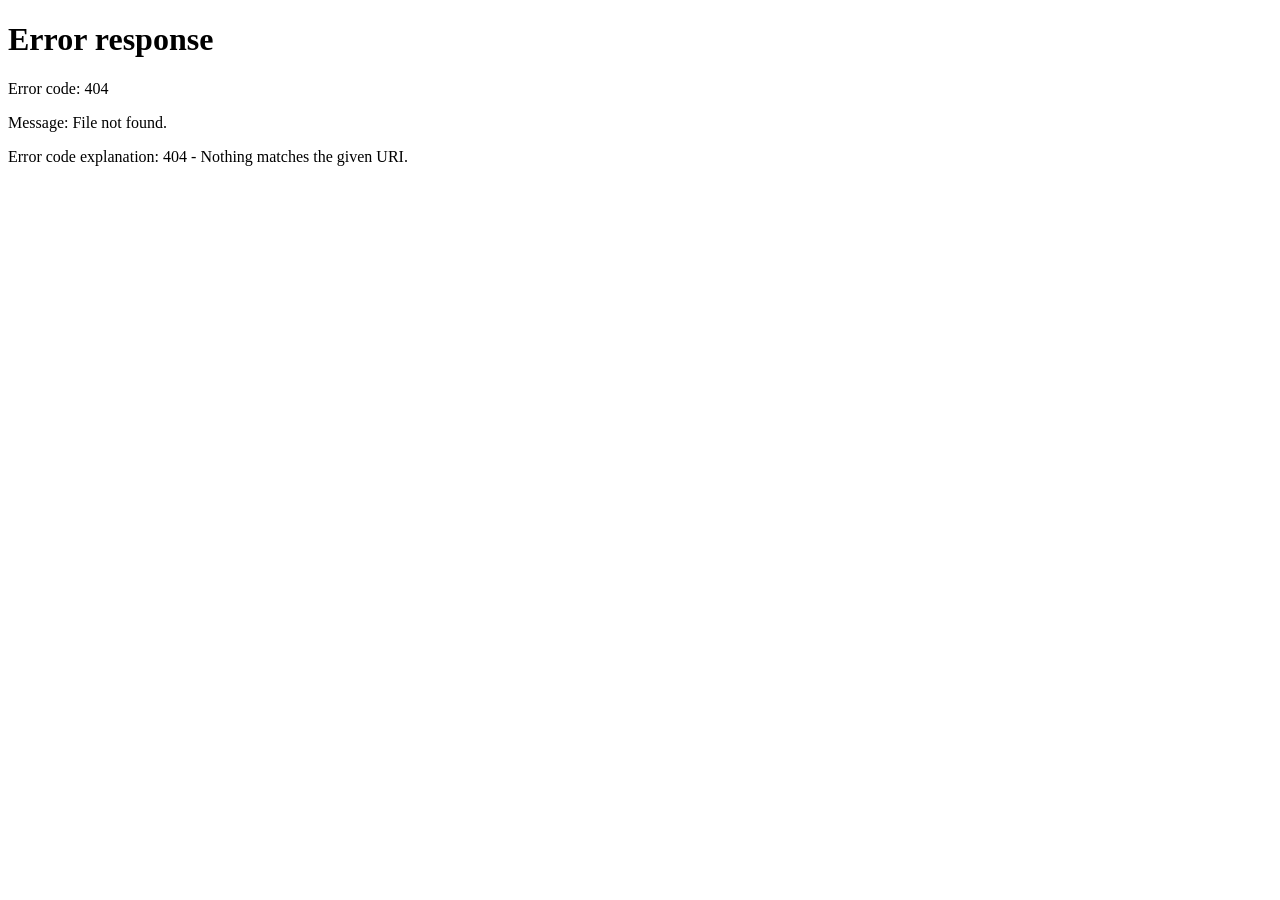
==== commit f4bfe316: "final routing fix" ====
--- a/index.html
+++ b/index.html
@@ -8,25 +8,36 @@
     <meta name="description" content="Karthikesan Agencies - Trusted FMCG distributor in Tamil Nadu. Bovonto, soft drinks, water bottles, chips & ghee wholesale supply.">
     <meta name="author" content="Karthikesan Agencies" />
 
-    <!-- ✅ FIXED -->
+    <!-- Favicon -->
     <link rel="icon" href="./favicon.svg" type="image/svg+xml" />
 
+    <!-- Open Graph -->
     <meta property="og:type" content="website" />
     <meta property="og:title" content="Karthikesan Agencies - FMCG Distributor TR Pattinam-Karaikal">
+    <meta property="og:description" content="Karthikesan Agencies - Trusted FMCG distributor in Tamil Nadu. Bovonto, soft drinks, water bottles, chips & ghee wholesale supply.">
+    <meta property="og:image" content="https://pub-bb2e103a32db4e198524a2e9ed8f35b4.r2.dev/fdd328a5-349e-4cf9-bf21-a97ecc5577e6/id-preview-b734f103--befd680b-06f1-46b5-8416-c0ca4fc99c81.lovable.app-1775969125852.png">
+
+    <!-- Twitter -->
+    <meta name="twitter:card" content="summary_large_image">
     <meta name="twitter:title" content="Karthikesan Agencies - FMCG Distributor TR Pattinam-Karaikal">
-
-    <meta property="og:description" content="Karthikesan Agencies - Trusted FMCG distributor in Tamil Nadu. Bovonto, soft drinks, water bottles, chips & ghee wholesale supply.">
     <meta name="twitter:description" content="Karthikesan Agencies - Trusted FMCG distributor in Tamil Nadu. Bovonto, soft drinks, water bottles, chips & ghee wholesale supply.">
-
-    <meta property="og:image" content="https://pub-bb2e103a32db4e198524a2e9ed8f35b4.r2.dev/fdd328a5-349e-4cf9-bf21-a97ecc5577e6/id-preview-b734f103--befd680b-06f1-46b5-8416-c0ca4fc99c81.lovable.app-1775969125852.png">
     <meta name="twitter:image" content="https://pub-bb2e103a32db4e198524a2e9ed8f35b4.r2.dev/fdd328a5-349e-4cf9-bf21-a97ecc5577e6/id-preview-b734f103--befd680b-06f1-46b5-8416-c0ca4fc99c81.lovable.app-1775969125852.png">
 
-    <meta name="twitter:card" content="summary_large_image">
+    <!-- 🔥 FIX: Redirect for GitHub Pages routing -->
+    <script>
+      (function () {
+        var base = "/Karthikesan/";
+        var path = window.location.pathname;
 
-    <!-- ✅ FIXED -->
+        // If user hits any subpath → force root
+        if (!path.startsWith(base)) {
+          window.location.replace(base);
+        }
+      })();
+    </script>
+
+    <!-- App files -->
     <script type="module" crossorigin src="./assets/index-CvF-IShC.js"></script>
-
-    <!-- ✅ FIXED -->
     <link rel="stylesheet" crossorigin href="./assets/index-Bxr31HHM.css">
   </head>
 
